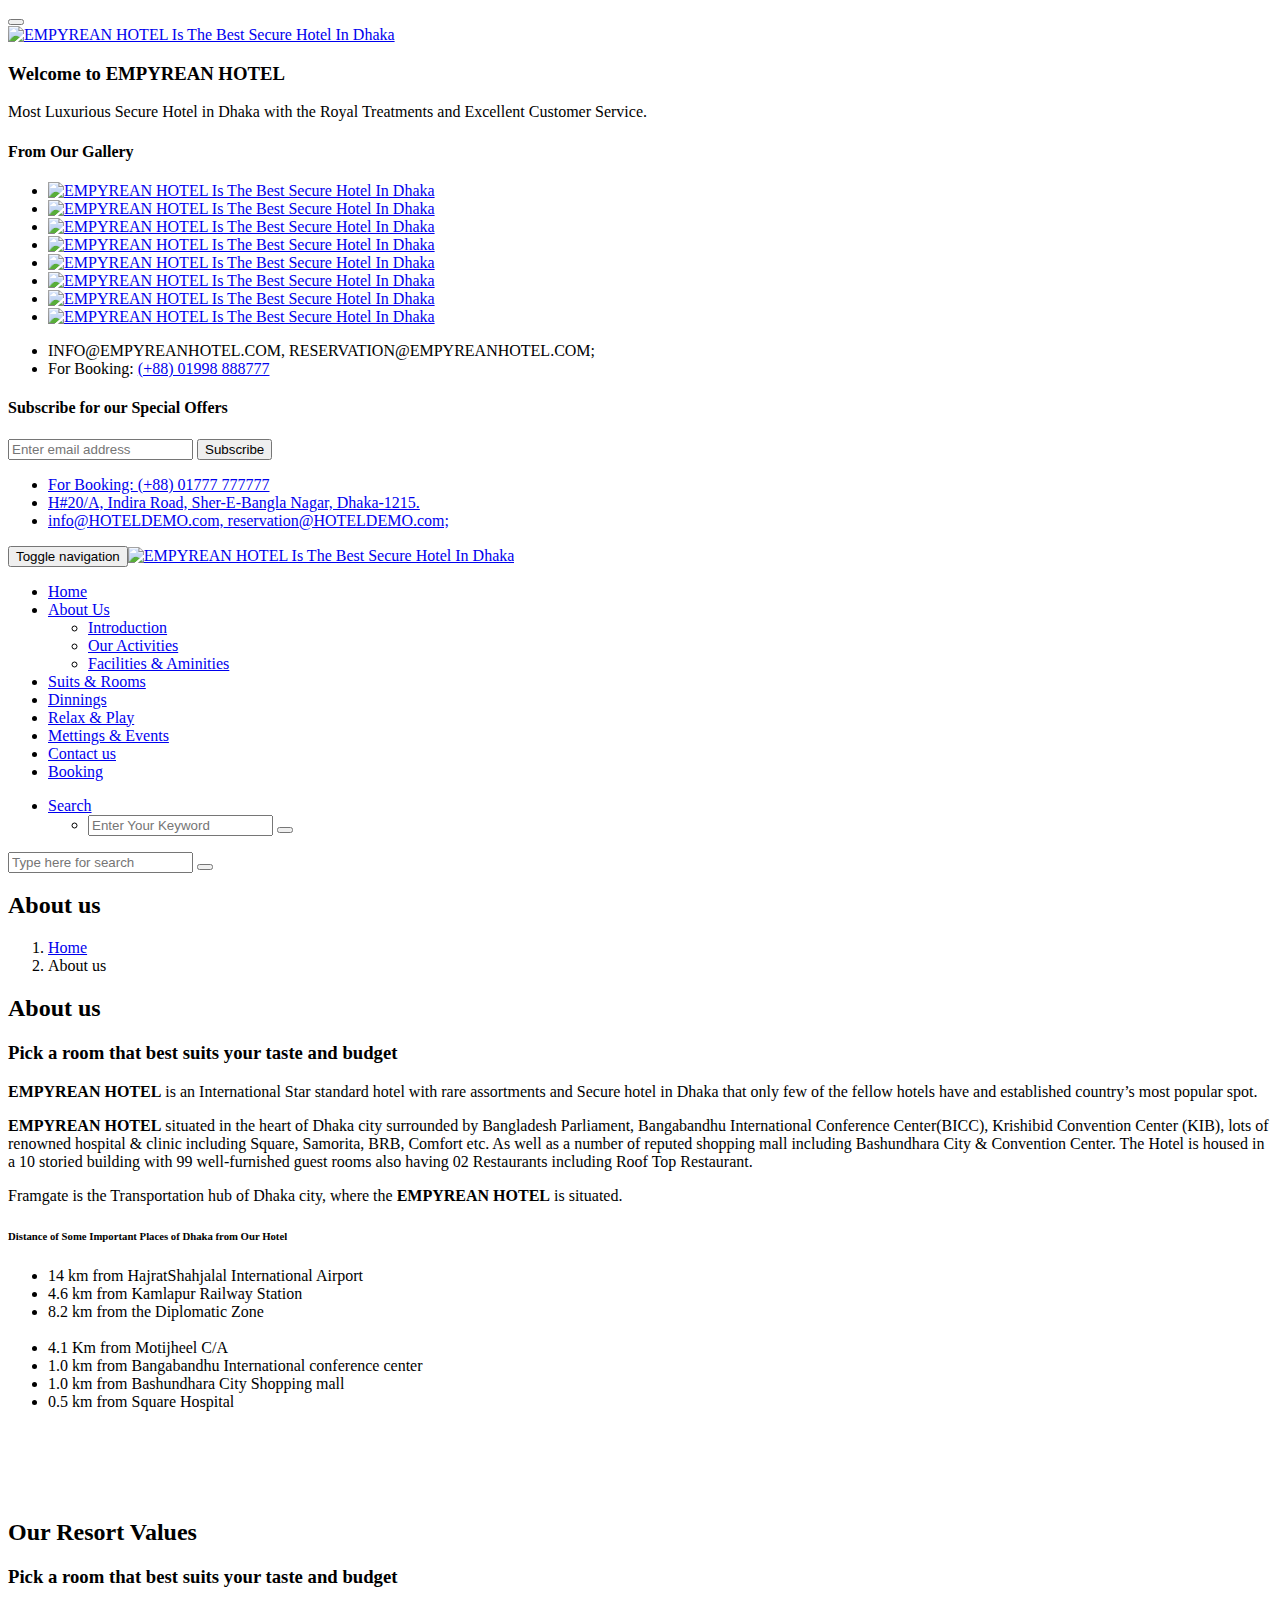
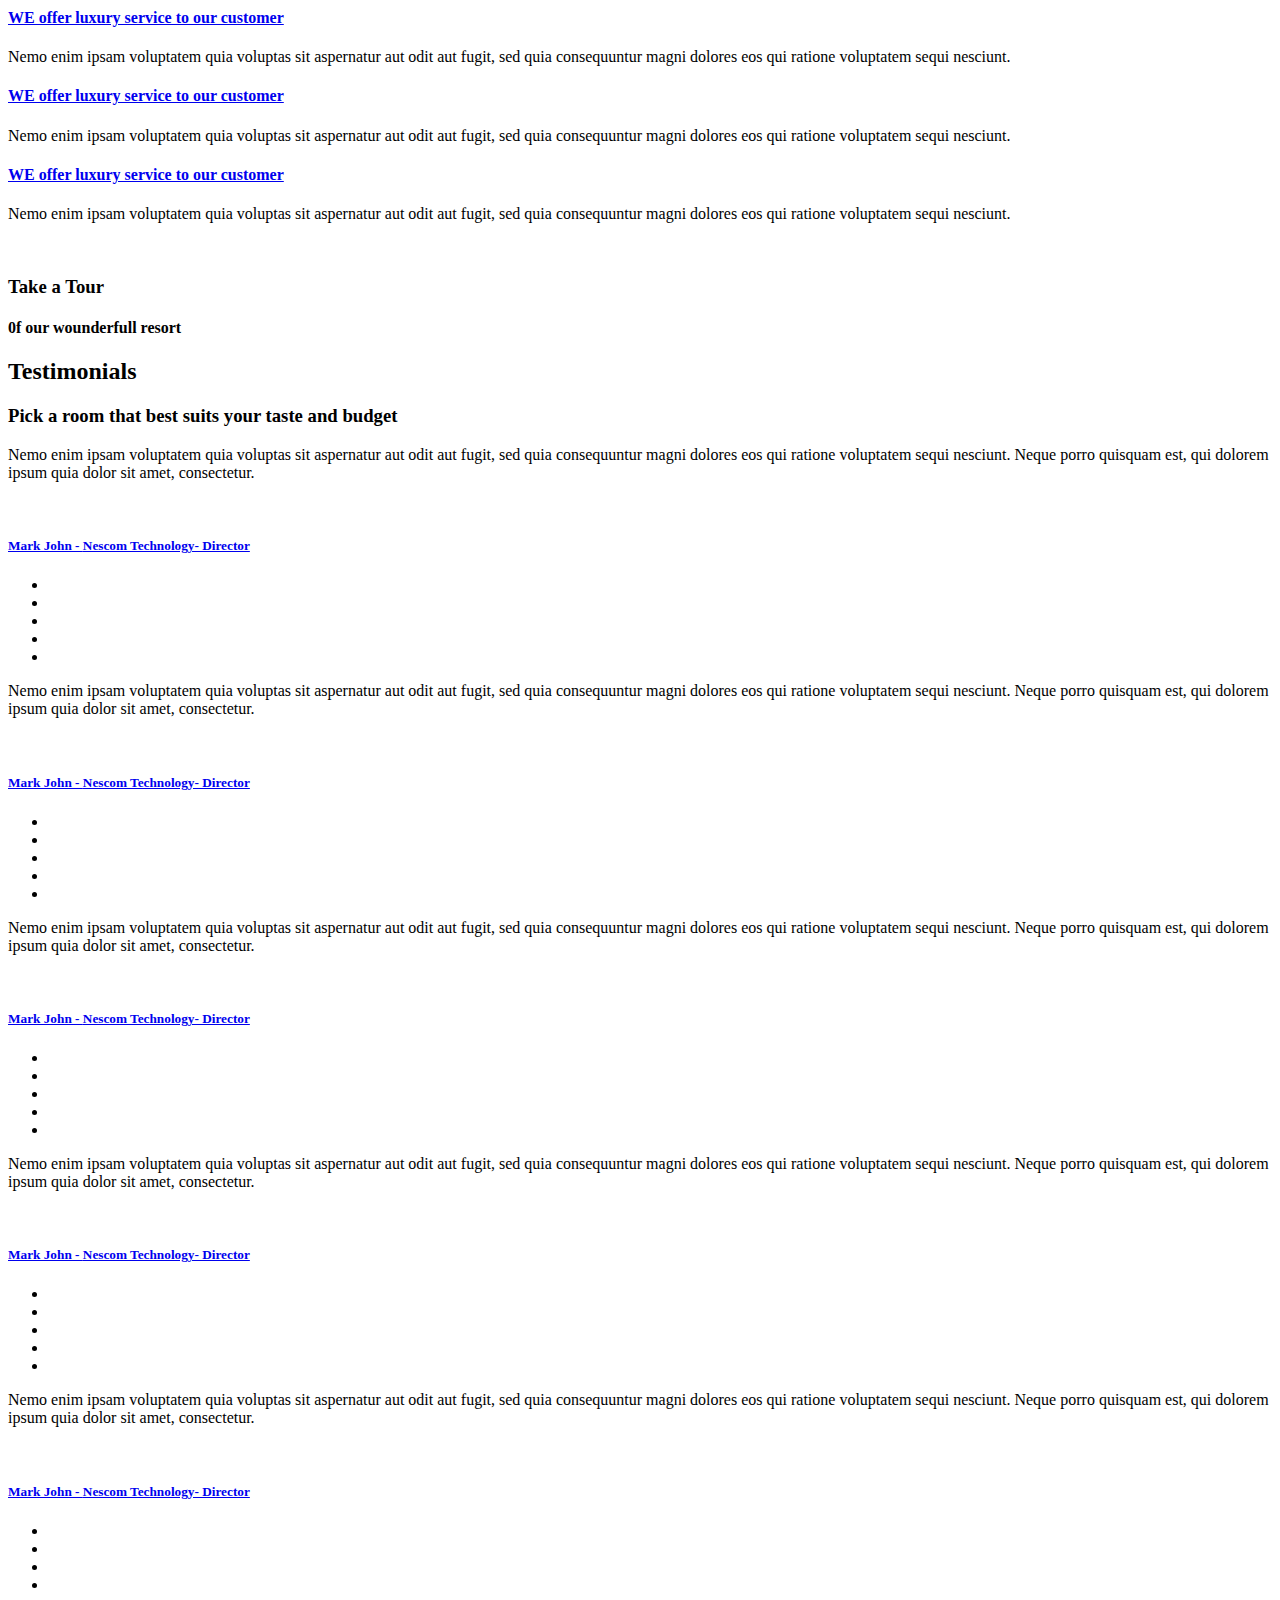
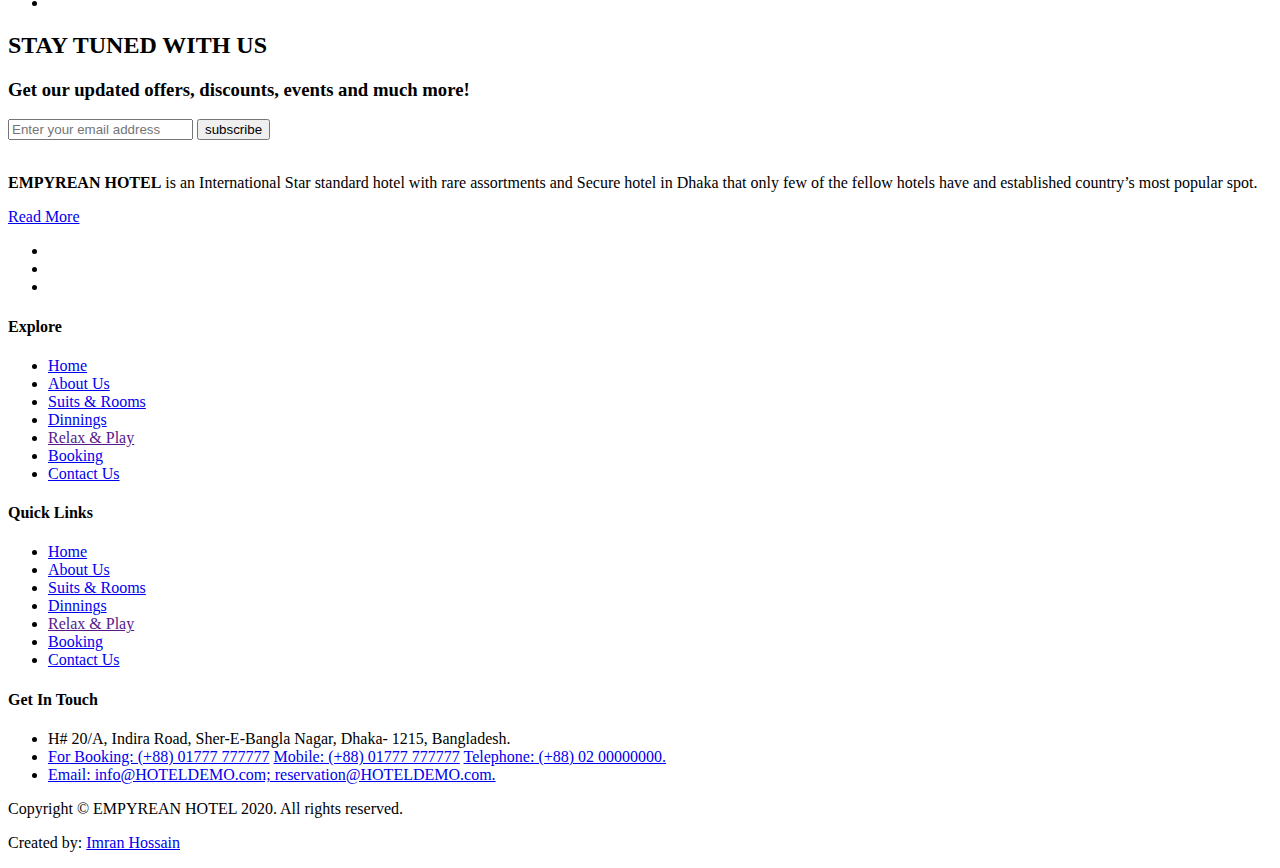
==== aboutus.html @ d1097bd5 "initial" ====
<!DOCTYPE html>
<html> 
<head>
    <meta charset="UTF-8">
    <title>EMPYREAN HOTEL || The Best Secure Hotel In Dhaka</title>
    <!-- reponsive meta-->
    <meta name="viewport" content="width=device-width, initial-scale=1">
    <!-- Bootstrap-->
    <link href="css/bootstrap.min.css" rel="stylesheet">
    <link href="css/font-awesome.min.css" rel="stylesheet">
    <!-- strock gap icons-->
    <link rel="stylesheet" href="vendors/Stroke-Gap-Icons-Webfont/style.css">
    <link rel="stylesheet" href="css/animate.min.css">
    <!-- owl-carousel-->
    <link rel="stylesheet" href="vendors/owlcarousel/owl.carousel.css">
    <link rel="stylesheet" href="vendors/imagelightbox/imagelightbox.min.css">
    <link rel="stylesheet" href="vendors/jquery-ui-1.11.4/jquery-ui.min.css">
    <!-- Main Css-->
    <link rel="stylesheet" href="css/style.css">
    <link rel="stylesheet" href="css/responsive.css">
    <link rel="icon" type="image/png" sizes="16x16" href="favicon/favicon.png">
    <!--if IE-->
    <link rel="stylesheet" type="text/css" href="css/all-ie-only.css">
    <!-- HTML5 shim and Respond.js for IE8 support of HTML5 elements and media queries-->
    <!-- WARNING: Respond.js doesn't work if you view the page via file://-->
    <!--if lt IE 9
    script(src='https://oss.maxcdn.com/html5shiv/3.7.2/html5shiv.min.js')
    script(src='https://oss.maxcdn.com/respond/1.4.2/respond.min.js')
    
    -->
  </head>
  <body>
    <!-- .hidden-bar-->
    <section id="sidebarCollapse" class="side-menu">
      <button type="button" data-toggle="collapse" data-target="#sidebarCollapse" aria-expanded="false" aria-controls="sidebarCollapse" class="close-button"><i class="fa fa-times"></i></button>
      <div class="side-menu-widget about-widget"><a href="index.html" class="logo"><img src="images/icon/lr-home.png" alt="EMPYREAN HOTEL Is The Best Secure Hotel In Dhaka"></a>
        <h3 class="title playball-font">Welcome to EMPYREAN HOTEL</h3>
        <!-- /.title playball-font-->
        <p>Most Luxurious Secure Hotel in Dhaka with the Royal Treatments and Excellent Customer Service.</p>
      </div>
      <!-- /.side-menu-widget-->
      <div class="side-menu-widget gallery-widget">
        <div class="title-box">
          <h4>From Our Gallery</h4><span class="decor-line inline"></span>
        </div>
        <!-- /.title-box-->
        <ul class="list-inline">
          <li><a href="#"><img src="images/gallery-thumb/1.jpg" alt="EMPYREAN HOTEL Is The Best Secure Hotel In Dhaka"></a></li>
          <li><a href="#"><img src="images/gallery-thumb/2.jpg" alt="EMPYREAN HOTEL Is The Best Secure Hotel In Dhaka"></a></li>
          <li><a href="#"><img src="images/gallery-thumb/3.jpg" alt="EMPYREAN HOTEL Is The Best Secure Hotel In Dhaka"></a></li>
          <li><a href="#"><img src="images/gallery-thumb/4.jpg" alt="EMPYREAN HOTEL Is The Best Secure Hotel In Dhaka"></a></li>
          <li><a href="#"><img src="images/gallery-thumb/5.jpg" alt="EMPYREAN HOTEL Is The Best Secure Hotel In Dhaka"></a></li>
          <li><a href="#"><img src="images/gallery-thumb/6.jpg" alt="EMPYREAN HOTEL Is The Best Secure Hotel In Dhaka"></a></li>
          <li><a href="#"><img src="images/gallery-thumb/7.jpg" alt="EMPYREAN HOTEL Is The Best Secure Hotel In Dhaka"></a></li>
          <li><a href="#"><img src="images/gallery-thumb/8.jpg" alt="EMPYREAN HOTEL Is The Best Secure Hotel In Dhaka"></a></li>
        </ul>
        <!-- /.list-inline-->
        <ul class="contact-info">
          <li>INFO@EMPYREANHOTEL.COM, RESERVATION@EMPYREANHOTEL.COM;</li>
          <li>For Booking: <a href="tel:+8801998888777">(+88) 01998 888777</a></</li>
        </ul>
        <!-- /.contact-info-->
      </div>
      <!-- /.side-menu-widget-->
      <div class="side-menu-widget subscribe-widget">
        <div class="title-box">
          <h4>Subscribe for our Special Offers</h4><span class="decor-line inline"></span>
        </div>
        <!-- /.title-box-->
        <form action="#" class="clearfix">
          <input type="text" placeholder="Enter email address">
          <button type="submit" class="res-btn">Subscribe</button>
        </form>
      </div>
    </section>
    <!-- /.side-menu-->
    <section class="top-bar dhomev">
        <div class="container">
            <div class="pull-left left-infos contact-infos">
                <ul class="list-inline">
                    <li><a href="#"><i class="fa fa-phone"></i>For Booking: <a href="tel:+">(+88) 01777 777777</a></a></li>
                    <li><a href="#"><i class="fa fa-map-marker"></i>H#20/A, Indira Road, Sher-E-Bangla Nagar, Dhaka-1215.</a></li>
                    <li><a href="mail:info@HOTELDEMO.com"><i class="fa fa-envelope"></i>info@HOTELDEMO.com,</a><a href="mail:reservation@HOTELDEMO.com"> reservation@HOTELDEMO.com;</a></li>
                </ul>
            </div> 
            <!-- /.pull-right right-infos link-list-->
        </div>
        <!-- /.container-->
    </section>
    <!-- /.top-bar-->
    <nav id="main-navigation-wrapper" class="navbar navbar-default _fixed-header _light-header stricky">
      <div class="container">
        <div class="navbar-header">
          <button type="button" data-toggle="collapse" data-target="#main-navigation" aria-expanded="false" class="navbar-toggle collapsed"><span class="sr-only">Toggle navigation</span><span class="icon-bar"></span><span class="icon-bar"></span><span class="icon-bar"></span></button><a href="index.html" class="navbar-brand"><img alt="EMPYREAN HOTEL Is The Best Secure Hotel In Dhaka" src="images/img/logo1.png"></a>
        </div>
        <div id="main-navigation" class="collapse navbar-collapse">
            <ul class="nav navbar-nav">
            <li><a href="index.html">Home</a>
<!--
              <ul class="dropdown-submenu dropdown-menu">
                <li><a href="index-2.html">Home 1</a></li>
                <li><a href="index-3.html">Home 2</a></li>
                <li><a href="index-4.html">Home 3</a></li>
                <li><a href="index-5.html">Home 4</a></li>
                <li><a href="index-6.html">Home 5</a></li>
              </ul>
-->
            </li>
            <li><a href="#" data-toggle="dropdown" role="button" aria-haspopup="true" aria-expanded="false" class="dropdown-toggle">About Us <span class="glyphicon glyphicon-chevron-down"></span></a>
              <ul class="dropdown-submenu dropdown-menu">
                <li><a href="aboutus.html">Introduction</a></li>
                <li><a href="activities.html">Our Activities</a></li>
                <li><a href="aminities.html">Facilities &amp; Aminities</a></li> 
<!--                <li><a href="testimonials.html">Testimonials</a></li> -->
              </ul>
            </li>
<!--            <li><a href="suite-room.html" data-toggle="dropdown" role="button" aria-haspopup="true" aria-expanded="false" class="dropdown-toggle">Suits &amp; Rooms <span class="glyphicon glyphicon-chevron-down"></span></a>-->
            <li><a href="suite-room.html">Suits &amp; Rooms</a>
<!--
              <ul class="dropdown-submenu dropdown-menu">
                <li><a href="room2.html">Room Grid</a></li>
                <li><a href="room1.html">Room List</a></li>
                <li><a href="suite-room.html">Room Stylish</a></li>
                <li><a href="single-room.html">Single Room</a></li>
              </ul>
-->
            </li>
            <li><a href="our-restaurant.html">Dinnings</a></li>
  <!--          <li><a href="#" data-toggle="dropdown" role="button" aria-haspopup="true" aria-expanded="false" class="dropdown-toggle">Gallery <span class="glyphicon glyphicon-chevron-down"></span></a> 
              <ul class="dropdown-submenu dropdown-menu">
                <li><a href="gallery1.html">Gallery Classic</a></li>
                <li><a href="gallery2.html">Gallery Grid</a></li>
              </ul> 
            </li> 
            <li><a href="offers.html">offers</a></li>
           <div class="left-p-two pull-left"><a href="single-room.html" class="res-btn">details</a></div>-->
            <li><a href="#">Relax &amp; Play</a></li>
            <li><a href="#">Mettings &amp; Events</a> 
<!--
                  <ul class="dropdown-submenu dropdown-menu">
                    <li><a href="news-left.html">News Left Sidebar</a></li>
                    <li><a href="news-right.html">News Right Sidebar</a></li>
                    <li><a href="news-details.html">News Details</a></li>
                  </ul>
                  </li>
-->
            
            <li><a href="contact.html">Contact us</a></li> 
            <li><a href="booking.html">Booking</a></li>
          </ul>
          <ul class="nav navbar-nav right-side-nav">
            <li class="dropdown"><a href="#"><span class="phone-only">Search</span><i class="icon icon-Search"></i></a>
              <ul class="dropdown-submenu has-search-form align-right">
                <li>
                  <form action="#" class="navbar-form">
                    <input type="text" placeholder="Enter Your Keyword">
                    <button type="submit"><i class="icon icon-Search"></i></button>
                  </form>
                  <!-- /.navbar-form-->
                </li>
              </ul>
            </li>
<!--            <li><a role="button" data-toggle="collapse" href="#sidebarCollapse" aria-expanded="false" aria-controls="sidebarCollapse"><span class="phone-only">Side Menu</span><i class="fa fa-bars"></i></a></li>-->
          </ul>
          <!-- /.nav navbar-right-->
          <form action="#" class="nav-search-form row">
            <div class="input-group">
              <input type="search" placeholder="Type here for search" class="form-control"><span class="input-group-addon">
                <button type="submit"><i class="icon icon-Search"></i></button></span>
            </div>
          </form>
        </div>
      </div>
    </nav>
    <!-- Header  Slider style-->
    <!-- Header  Inner style-->
    <section class="row final-inner-header">
      <div class="container">
        <h2 class="this-title">About us</h2>
      </div>
    </section>
    <section class="row final-breadcrumb">
      <div class="container">
        <ol class="breadcrumb">
          <li><a href="index.html">Home</a></li>
          <li class="active">About us</li>
        </ol>
      </div>
    </section>
    <!-- Header  Slider style-->
    <!-- About Resort style-->
    <section class="container clearfix common-pad about-info-box">
      <div class="row">
        <div class="col-lg-8 col-md-8 col-sm-8 col-xs-12">
          <div class="sec-header3">
            <h2>About us</h2>
            <h3>Pick a room that best suits your taste and budget</h3>
          </div>
          <p><b>EMPYREAN HOTEL</b> is an International Star standard hotel with rare assortments and Secure hotel in Dhaka that only few of the fellow hotels have and established country’s most popular spot.</p><p><b>EMPYREAN HOTEL</b> situated in the heart of Dhaka city surrounded by Bangladesh Parliament, Bangabandhu International Conference Center(BICC), Krishibid Convention Center (KIB), lots of renowned hospital &amp; clinic including Square, Samorita, BRB, Comfort etc. As well as a number of reputed shopping mall including Bashundhara City &amp; Convention Center. The Hotel is housed in a 10 storied building with 99 well-furnished guest rooms also having 02 Restaurants including Roof Top Restaurant.</p>
          <p>Framgate is the Transportation hub of Dhaka city, where the <b>EMPYREAN HOTEL</b> is situated.</p>
          <h6>Distance of Some Important Places of Dhaka from Our Hotel</h6>
          <ul>
            <li><span>14 km from HajratShahjalal International Airport</span></li>
            <li><span>4.6 km from Kamlapur Railway Station</span></li>
            <li><span>8.2 km from the Diplomatic Zone</span></li> <br>
            <li><span>4.1 Km from Motijheel C/A</span></li>
            <li><span>1.0 km from Bangabandhu International conference center</span></li>
            <li><span>1.0 km from Bashundhara City Shopping mall</span></li>
            <li><span>0.5 km from Square Hospital</span></li> 
          </ul>
        </div>
        <div class="col-sm-4 hidden-xs">
          <div class="img-cap-effect">
            <div class="img-box"><img src="images/about/1.jpg" alt="">
              <div class="img-caption"></div>
            </div>
          </div>
        </div>
      </div>
    </section>
    <!-- About Resort style-->
    <!-- Our Resort Values style-->
    <section class="clearfix news-wrapper">
      <div class="container clearfix common-pad">
        <div class="row">
          <div class="col-lg-6 col-md-6 col-xs-12 our-resort-value hidden-xs">
            <div class="img-l-box"><img src="images/our-resort-values/1.jpg" alt=""></div>
            <div class="img-r-box">
              <div class="img-box1"><img src="images/our-resort-values/2.jpg" alt=""></div>
              <div class="img-box2"><img src="images/our-resort-values/3.jpg" alt=""></div>
            </div>
          </div>
          <div class="col-lg-6 col-md-6 col-xs-12">
            <div class="resort-r-value">
              <div class="sec-header sec-header-pad">
                <h2>Our Resort Values</h2>
                <h3>Pick a room that best suits your taste and budget</h3>
              </div>
              <div class="accordian-area">
                <div id="accordion" role="tablist" aria-multiselectable="true" class="panel-group">
                  <div class="panel panel-default">
                    <div id="headingOne" role="tab" class="panel-heading">
                      <h4 class="panel-title"><a role="button" data-toggle="collapse" data-parent="#accordion" href="#collapseOne" aria-expanded="false" aria-controls="collapseOne" class="collapsed"><span>WE offer luxury service to our customer</span><i class="fa fa-minus"></i><i class="fa fa-plus"></i></a></h4>
                    </div>
                    <div id="collapseOne" role="tabpanel" aria-labelledby="headingOne" class="panel-collapse collapse">
                      <div class="panel-body faq-content">
                        <p>Nemo enim ipsam voluptatem quia voluptas sit aspernatur aut odit aut fugit, sed quia consequuntur magni dolores eos qui ratione voluptatem sequi nesciunt.</p>
                      </div>
                    </div>
                  </div>
                  <div class="panel panel-default">
                    <div id="headingTwo" role="tab" class="panel-heading">
                      <h4 class="panel-title"><a role="button" data-toggle="collapse" data-parent="#accordion" href="#collapseTwo" aria-expanded="true" aria-controls="collapseTwo">WE offer luxury service to our customer<i class="fa fa-minus"></i><i class="fa fa-plus"></i></a></h4>
                    </div>
                    <div id="collapseTwo" role="tabpanel" aria-labelledby="headingTwo" class="panel-collapse collapse in">
                      <div class="panel-body faq-content">
                        <p>Nemo enim ipsam voluptatem quia voluptas sit aspernatur aut odit aut fugit, sed quia consequuntur magni dolores eos qui ratione voluptatem sequi nesciunt.</p>
                      </div>
                    </div>
                  </div>
                  <div class="panel panel-default">
                    <div id="headingThree" role="tab" class="panel-heading">
                      <h4 class="panel-title"><a role="button" data-toggle="collapse" data-parent="#accordion" href="#collapseThree" aria-expanded="false" aria-controls="collapseThree" class="collapsed">WE offer luxury service to our customer<i class="fa fa-minus"></i><i class="fa fa-plus"></i></a></h4>
                    </div>
                    <div id="collapseThree" role="tabpanel" aria-labelledby="headingThree" class="panel-collapse collapse">
                      <div class="panel-body faq-content">
                        <p>Nemo enim ipsam voluptatem quia voluptas sit aspernatur aut odit aut fugit, sed quia consequuntur magni dolores eos qui ratione voluptatem sequi nesciunt.</p>
                      </div>
                    </div>
                  </div>
                </div>
              </div>
            </div>
          </div>
        </div>
      </div>
    </section>
    <!-- Our Resort Values style-->
    <!-- Take a Tour video-->
    <section class="take-a-tour-video-box">
      <div class="check-video-box">
        <div class="img-holder"><img src="images/about/video-overlay.jpg" alt="">
          <div class="content">
            <div class="content-inner">
              <div class="box">
                <h3>Take a Tour</h3><a href="images/about/video1.jpg" class="fancybox"><i class="icon icon-Play"></i></a>
                <h4>0f our wounderfull resort</h4>
              </div>
            </div>
          </div>
        </div>
      </div>
    </section>
    <!-- Take a Tour video-->
    <!-- Testimonials Resort-->
    <section class="container clearfix common-pad testimonials-sec">
      <div class="sec-header">
        <h2>Testimonials</h2>
        <h3>Pick a room that best suits your taste and budget</h3>
      </div>
      <div class="testimonials-wrapper">
        <div class="testimonial-sliders">
          <div class="item">
            <div class="test-cont">
              <p>Nemo enim ipsam voluptatem quia voluptas sit aspernatur aut odit aut fugit, sed quia consequuntur magni dolores eos qui ratione voluptatem sequi nesciunt. Neque porro quisquam est, qui dolorem ipsum quia dolor sit amet, consectetur.</p>
            </div>
            <div class="test-bot">
              <div class="tst-img"><img src="images/testimonials/1.png" alt="" class="img-responsive"></div>
              <div class="client_name">
                <h5><a href="testimonials.html">Mark John - <span>Nescom Technology- Director</span></a></h5>
                <ul>
                  <li><a href="#"><i class="fa fa-star"></i></a></li>
                  <li><a href="#"><i class="fa fa-star"></i></a></li>
                  <li><a href="#"><i class="fa fa-star"></i></a></li>
                  <li><a href="#"><i class="fa fa-star"></i></a></li>
                  <li><a href="#"><i class="fa fa-star"></i></a></li>
                </ul>
              </div>
            </div>
          </div>
          <div class="item">
            <div class="test-cont">
              <p>Nemo enim ipsam voluptatem quia voluptas sit aspernatur aut odit aut fugit, sed quia consequuntur magni dolores eos qui ratione voluptatem sequi nesciunt. Neque porro quisquam est, qui dolorem ipsum quia dolor sit amet, consectetur.</p>
            </div>
            <div class="test-bot">
              <div class="tst-img"><img src="images/testimonials/2.png" alt="" class="img-responsive"></div>
              <div class="client_name">
                <h5><a href="testimonials.html">Mark John - <span>Nescom Technology- Director</span></a></h5>
                <ul>
                  <li><a href="#"><i class="fa fa-star"></i></a></li>
                  <li><a href="#"><i class="fa fa-star"></i></a></li>
                  <li><a href="#"><i class="fa fa-star"></i></a></li>
                  <li><a href="#"><i class="fa fa-star"></i></a></li>
                  <li><a href="#"><i class="fa fa-star"></i></a></li>
                </ul>
              </div>
            </div>
          </div>
          <div class="item">
            <div class="test-cont">
              <p>Nemo enim ipsam voluptatem quia voluptas sit aspernatur aut odit aut fugit, sed quia consequuntur magni dolores eos qui ratione voluptatem sequi nesciunt. Neque porro quisquam est, qui dolorem ipsum quia dolor sit amet, consectetur.</p>
            </div>
            <div class="test-bot">
              <div class="tst-img"><img src="images/testimonials/3.png" alt="" class="img-responsive"></div>
              <div class="client_name">
                <h5><a href="testimonials.html">Mark John - <span>Nescom Technology- Director</span></a></h5>
                <ul>
                  <li><a href="#"><i class="fa fa-star"></i></a></li>
                  <li><a href="#"><i class="fa fa-star"></i></a></li>
                  <li><a href="#"><i class="fa fa-star"></i></a></li>
                  <li><a href="#"><i class="fa fa-star"></i></a></li>
                  <li><a href="#"><i class="fa fa-star"></i></a></li>
                </ul>
              </div>
            </div>
          </div>
          <div class="item">
            <div class="test-cont">
              <p>Nemo enim ipsam voluptatem quia voluptas sit aspernatur aut odit aut fugit, sed quia consequuntur magni dolores eos qui ratione voluptatem sequi nesciunt. Neque porro quisquam est, qui dolorem ipsum quia dolor sit amet, consectetur.</p>
            </div>
            <div class="test-bot">
              <div class="tst-img"><img src="images/testimonials/4.png" alt="" class="img-responsive"></div>
              <div class="client_name">
                <h5><a href="testimonials.html">Mark John - <span>Nescom Technology- Director</span></a></h5>
                <ul>
                  <li><a href="#"><i class="fa fa-star"></i></a></li>
                  <li><a href="#"><i class="fa fa-star"></i></a></li>
                  <li><a href="#"><i class="fa fa-star"></i></a></li>
                  <li><a href="#"><i class="fa fa-star"></i></a></li>
                  <li><a href="#"><i class="fa fa-star"></i></a></li>
                </ul>
              </div>
            </div>
          </div>
          <div class="item">
            <div class="test-cont">
              <p>Nemo enim ipsam voluptatem quia voluptas sit aspernatur aut odit aut fugit, sed quia consequuntur magni dolores eos qui ratione voluptatem sequi nesciunt. Neque porro quisquam est, qui dolorem ipsum quia dolor sit amet, consectetur.</p>
            </div>
            <div class="test-bot">
              <div class="tst-img"><img src="images/testimonials/5.png" alt="" class="img-responsive"></div>
              <div class="client_name">
                <h5><a href="testimonials.html">Mark John - <span>Nescom Technology- Director</span></a></h5>
                <ul>
                  <li><a href="#"><i class="fa fa-star"></i></a></li>
                  <li><a href="#"><i class="fa fa-star"></i></a></li>
                  <li><a href="#"><i class="fa fa-star"></i></a></li>
                  <li><a href="#"><i class="fa fa-star"></i></a></li>
                  <li><a href="#"><i class="fa fa-star"></i></a></li>
                </ul>
              </div>
            </div>
          </div>
        </div>
      </div>
    </section>
    <!-- Testimonials  Resort-->
    <!-- Welcome banner  style-->
    <div class="nasir-subscribe-form-row row">
      <div class="container">
        <div class="row this-dashed">
          <div class="this-texts">
            <h2>STAY TUNED WITH US</h2>
            <h3>Get our updated offers, discounts, events and much more!</h3>
          </div>
          <form action="#" method="post" class="this-form input-group">
            <input type="email" placeholder="Enter your email address" class="form-control"><span class="input-group-addon">
              <button type="submit" class="res-btn">subscribe<i class="fa fa-arrow-right"></i></button></span>
          </form>
        </div>
      </div>
    </div>
    <!-- Welcome banner  style-->
    <!-- footer  style-->
   <footer>
        <section class="clearfix footer-wrapper">
            <section class="container clearfix footer-pad">
                <div class="widget about-us-widget col-md-4 col-sm-6"><a href="index.html"><img src="images/img/logo1.png" alt="" class="img-responsive"></a>
                    <p>
                        <p><b>EMPYREAN HOTEL</b> is an International Star standard hotel with rare assortments and Secure hotel in Dhaka that only few of the fellow hotels have and established country’s most popular spot.</p><a href="aboutus.html">Read More <i class="fa fa-angle-double-right"></i></a>
                        <ul class="nav">
                            <li><a href="#"><i class="fa fa-twitter"></i></a></li>
                            <li><a href="#"><i class="fa fa-linkedin-square"></i></a></li>
                            <li><a href="#"><i class="fa fa-facebook-square"></i></a></li>
                        </ul>
                </div>
                <div class="widget widget-links col-md-2 col-sm-6">
                    <h4 class="widget_title">Explore</h4>
                    <div class="widget-contact-list">
                        <ul>
                            <li><a href="index-2.html">Home</a></li>
                            <li><a href="aboutus.html">About Us</a></li>
                            <li><a href="suite-room.html">Suits &amp; Rooms</a></li>
                            <li><a href="our-restaurant.html">Dinnings</a></li>
                            <li><a href="">Relax &amp; Play</a></li>
                            <li><a href="booking.html">Booking</a></li>
                            <li><a href="contact.html">Contact Us</a></li>
                        </ul>
                    </div>
                </div>
                <div class="widget widget-links col-md-2 col-sm-6">
                    <h4 class="widget_title">Quick Links</h4>
                    <div class="widget-contact-list">
                        <ul>
                            <li><a href="index-2.html">Home</a></li>
                            <li><a href="aboutus.html">About Us</a></li>
                            <li><a href="suite-room.html">Suits &amp; Rooms</a></li>
                            <li><a href="our-restaurant.html">Dinnings</a></li>
                            <li><a href="">Relax &amp; Play</a></li>
                            <li><a href="booking.html">Booking</a></li>
                            <li><a href="contact.html">Contact Us</a></li>
                        </ul>
                    </div>
                </div>
                <div class="widget get-in-touch col-md-4 col-sm-6">
                    <h4 class="widget_title">Get In Touch</h4>
                    <div class="widget-contact-list">
                        <ul>
                            <li><i class="fa fa-map-marker"></i>
                                <div class="fleft location_address">H# 20/A, Indira Road, Sher-E-Bangla Nagar, Dhaka- 1215, Bangladesh.</div>
                            </li>
                            <li><i class="fa fa-phone"></i>
                                <div class="fleft contact_no">
                                    <a href="tel:+">For Booking: (+88) 01777 777777</a>
                                    <a href="tel:+">Mobile: (+88) 01777 777777</a>
                                    <a href="tel:+">Telephone: (+88) 02 00000000.</a>
                                </div>
                            </li>
                            <li><i class="fa fa-envelope-o"></i>
                                <div class="fleft contact_mail"><a href="mailto:info@HOTELDEMO.com">Email: info@HOTELDEMO.com; reservation@HOTELDEMO.com.</a></div>
                            </li>
                        </ul>
                    </div>
                </div>
            </section>
        </section>
        <section class="container clearfix footer-b-pad">
            <div class="footer-copy">
                <div class="pull-left fo-txt">
                    <p>Copyright © EMPYREAN HOTEL 2020. All rights reserved. </p>
                </div>
                <div class="pull-right fo-txt">
                    <p>Created by: <a href="http://facebook.com/cmt.imran">Imran Hossain</a></p>
                </div>
            </div>
        </section>
    </footer>
    <!-- footer  style-->
    <script src="js/jquery-2.2.4.min.js"></script>
    <script src="js/bootstrap.min.js"></script>
    <script type="text/javascript" src="js/jquery.bxslider.js"></script>
    <!-- owl carousel-->
    <script src="vendors/owlcarousel/owl.carousel.min.js"></script>
    <script src="js/jquery.easing.min.js"></script>
    <script src="js/jquery.mCustomScrollbar.concat.min.js"></script>
    <script src="js/zebra_datepicker.js"></script>
    <!-- jQuery appear-->
    <script src="vendors/jquery-appear/jquery.appear.js"></script>
    <!-- jQuery countTo-->
    <script src="vendors/jquery-countTo/jquery.countTo.js"></script>
    <script src="js/jquery.form.js"></script>
    <script src="js/jquery.validate.min.js"></script>
    <script src="js/contact.js"></script>
    <script src="js/jquery.mixitup.min.js"></script>
    <script src="js/jquery.fancybox.pack.js"></script>
    <script src="vendors/jquery-ui-1.11.4/jquery-ui.min.js"></script>
    <script src="js/custom.js"></script>
  </body>
 
</html>
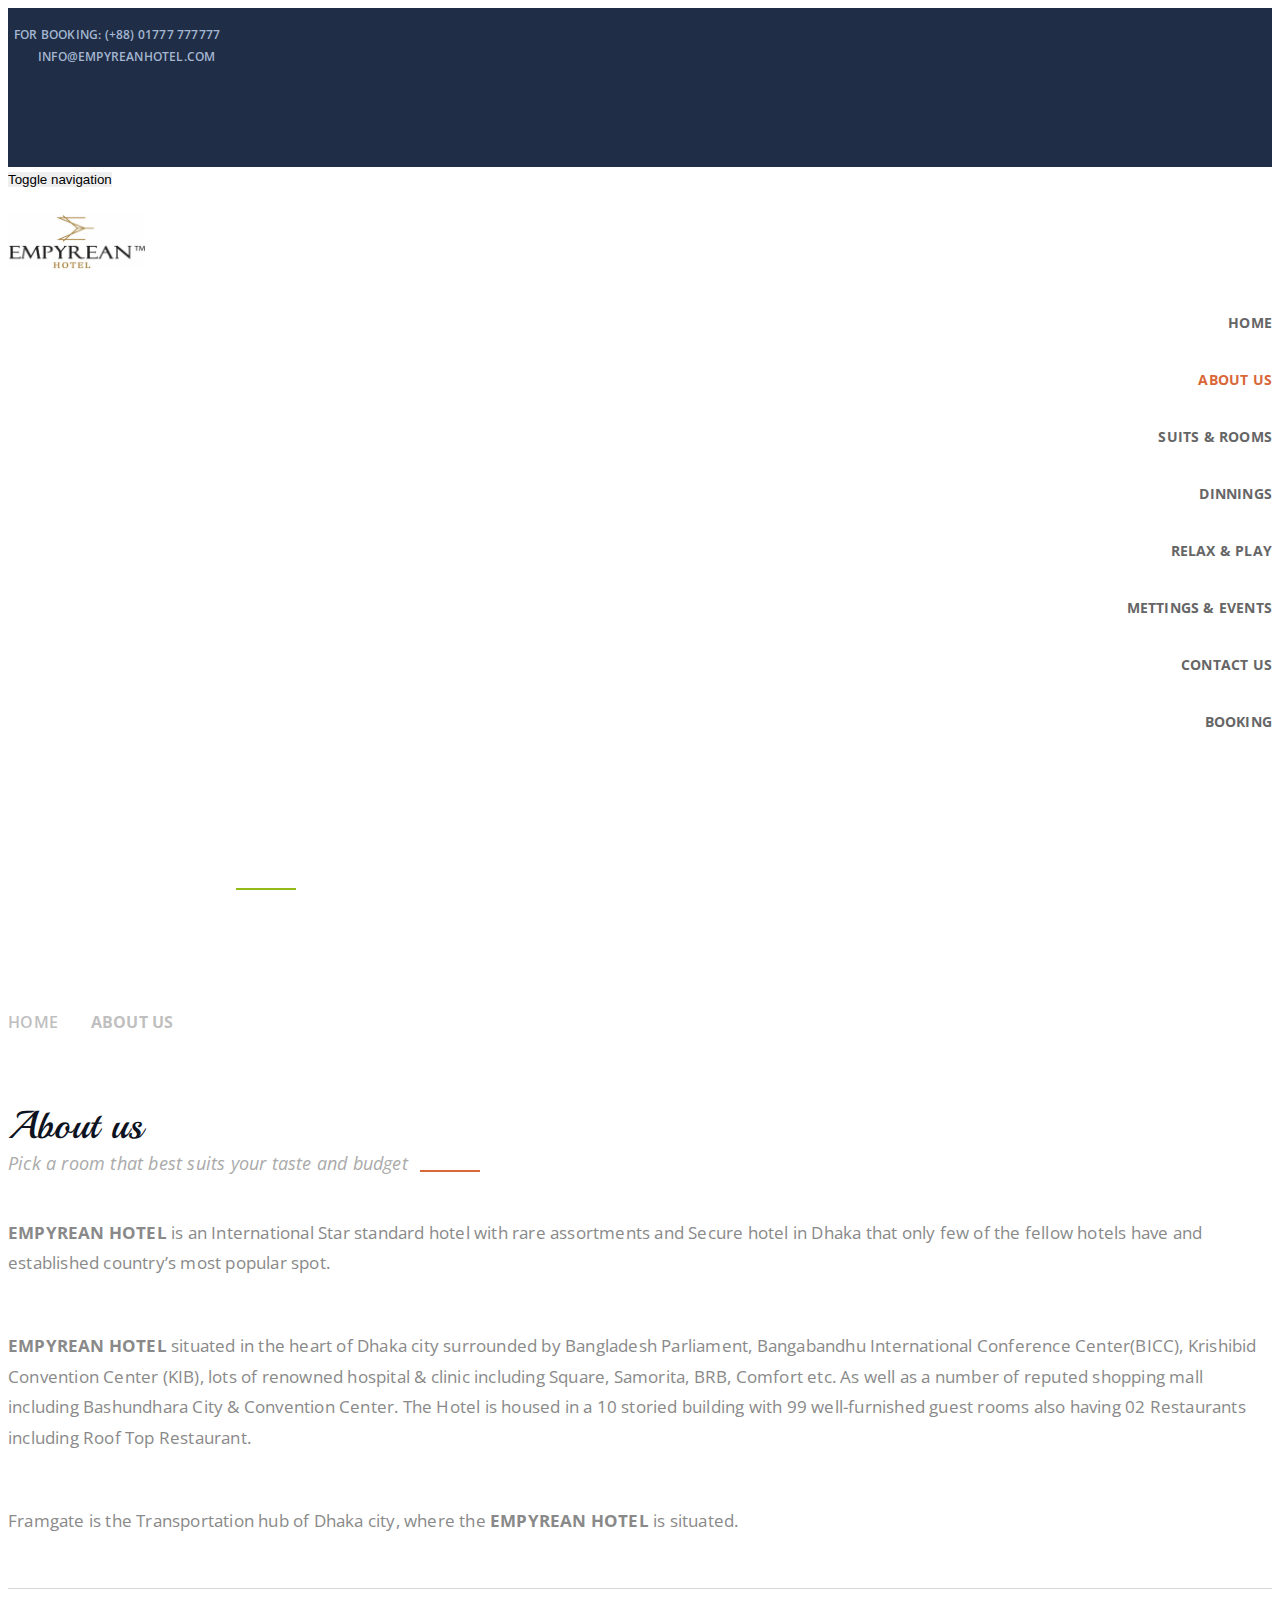
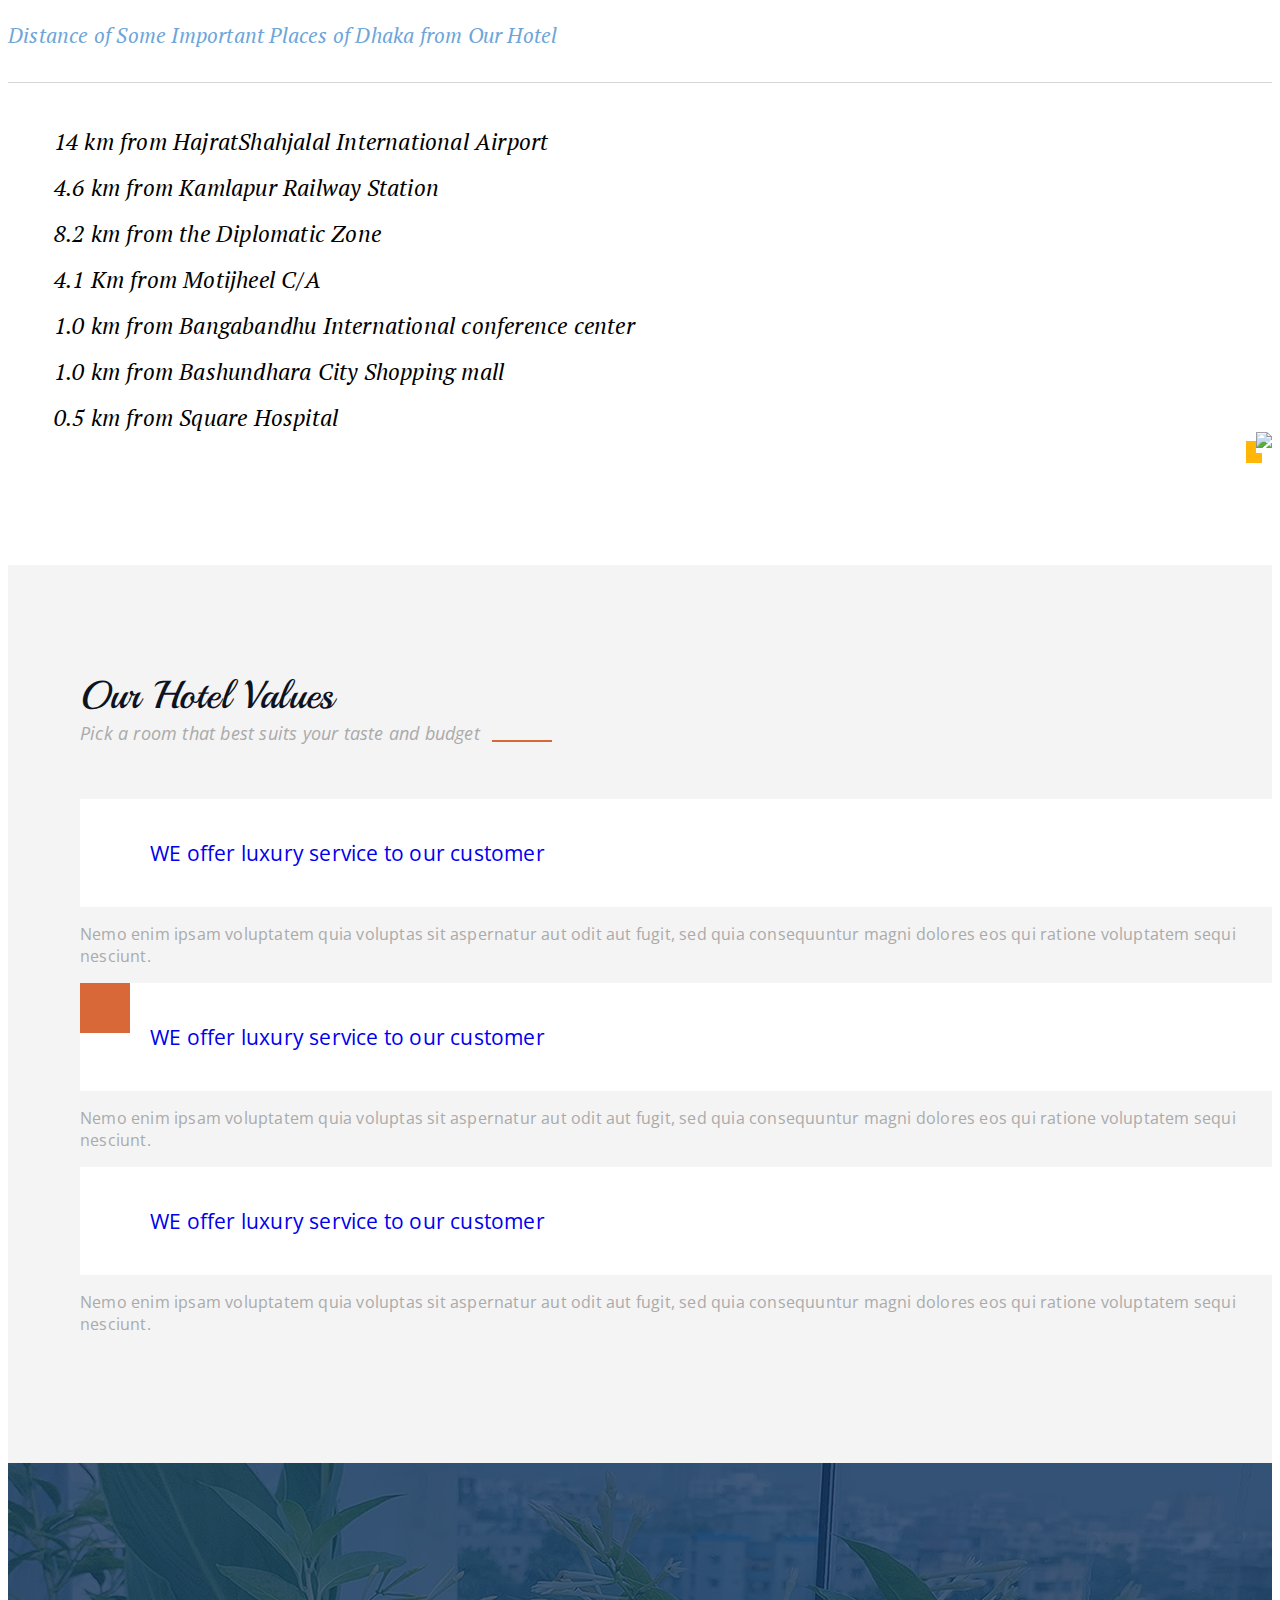
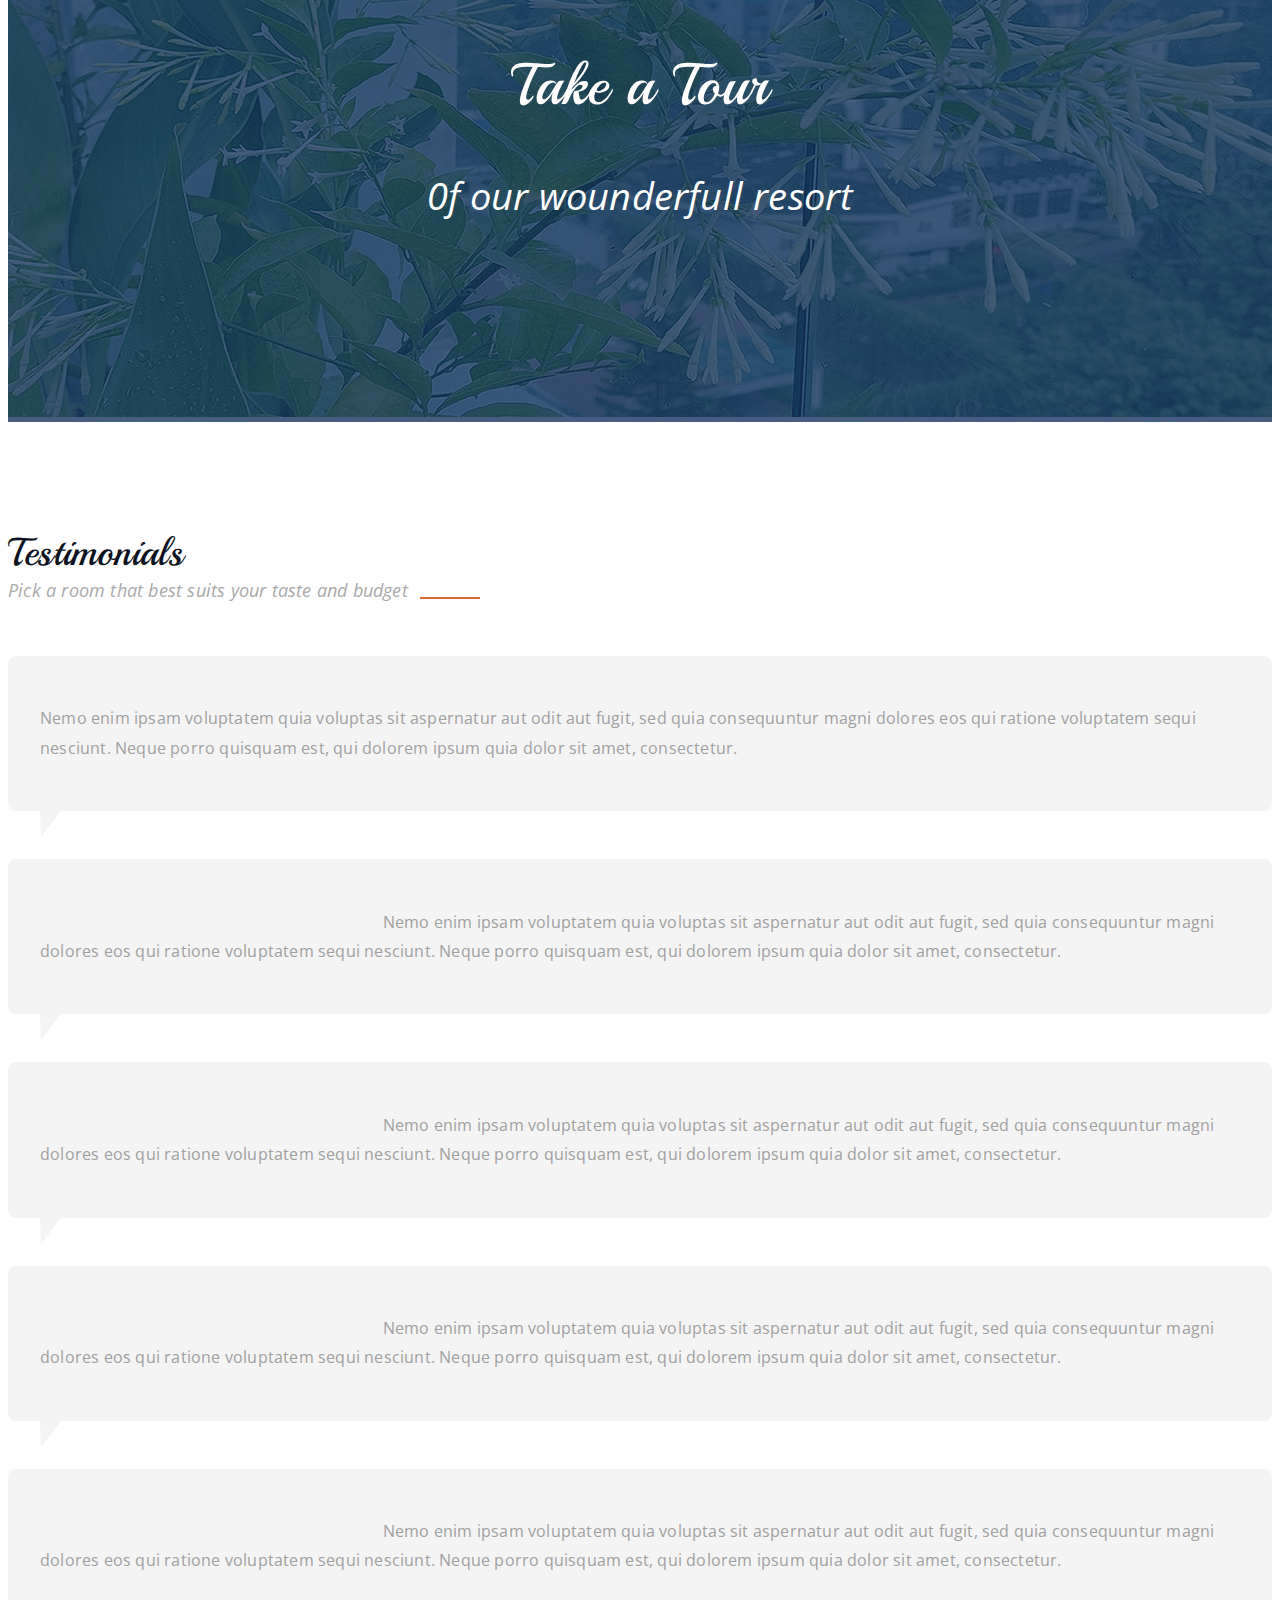
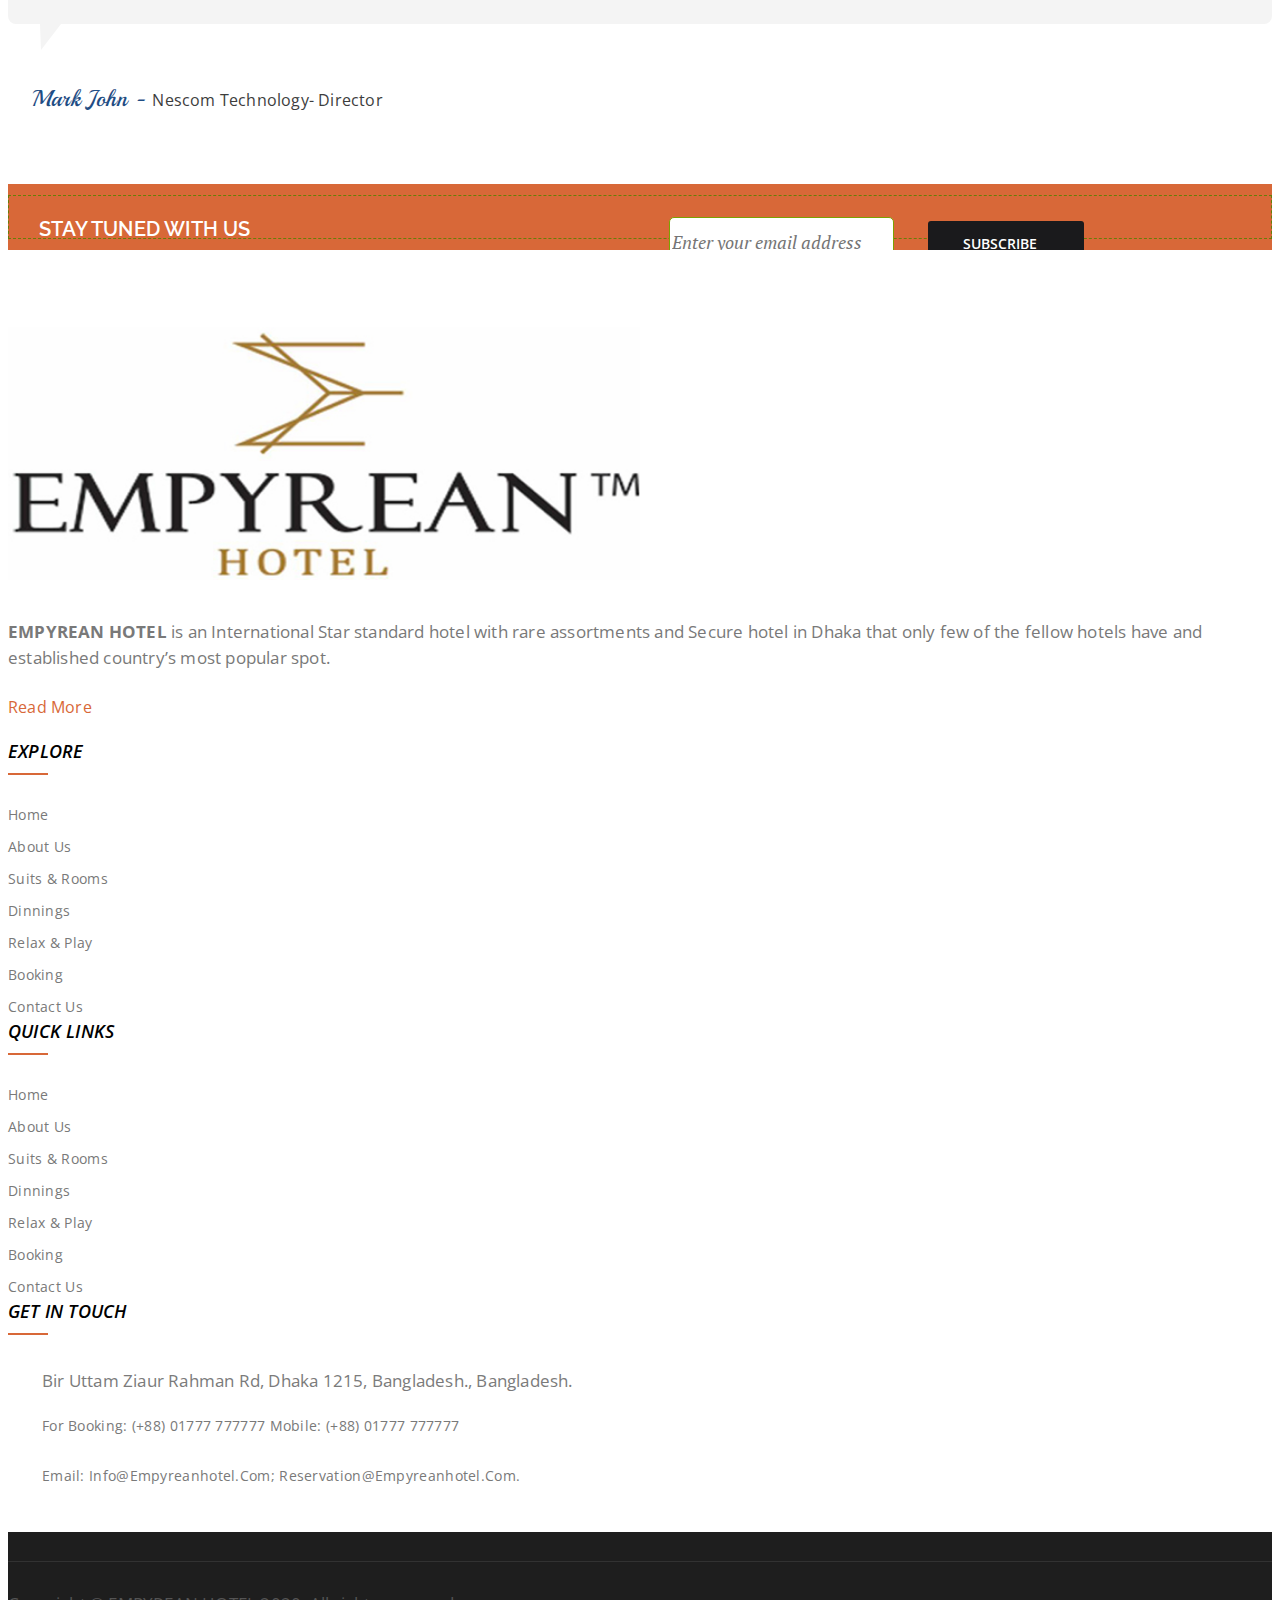
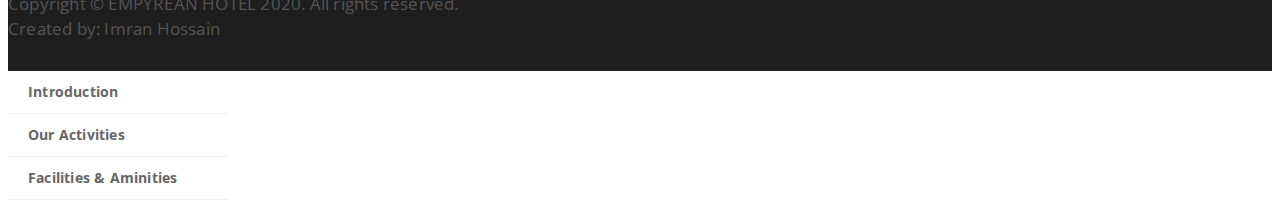
==== commit b831a815: "lazy loading added in all images" ====
--- a/aboutus.html
+++ b/aboutus.html
@@ -1,271 +1,199 @@
 <!DOCTYPE html>
-<html> 
+<html>
+
 <head>
-    <meta charset="UTF-8">
-    <title>EMPYREAN HOTEL || The Best Secure Hotel In Dhaka</title>
-    <!-- reponsive meta-->
-    <meta name="viewport" content="width=device-width, initial-scale=1">
-    <!-- Bootstrap-->
-    <link href="css/bootstrap.min.css" rel="stylesheet">
-    <link href="css/font-awesome.min.css" rel="stylesheet">
-    <!-- strock gap icons-->
-    <link rel="stylesheet" href="vendors/Stroke-Gap-Icons-Webfont/style.css">
-    <link rel="stylesheet" href="css/animate.min.css">
-    <!-- owl-carousel-->
-    <link rel="stylesheet" href="vendors/owlcarousel/owl.carousel.css">
-    <link rel="stylesheet" href="vendors/imagelightbox/imagelightbox.min.css">
-    <link rel="stylesheet" href="vendors/jquery-ui-1.11.4/jquery-ui.min.css">
-    <!-- Main Css-->
-    <link rel="stylesheet" href="css/style.css">
-    <link rel="stylesheet" href="css/responsive.css">
-    <link rel="icon" type="image/png" sizes="16x16" href="favicon/favicon.png">
-    <!--if IE-->
-    <link rel="stylesheet" type="text/css" href="css/all-ie-only.css">
-    <!-- HTML5 shim and Respond.js for IE8 support of HTML5 elements and media queries-->
-    <!-- WARNING: Respond.js doesn't work if you view the page via file://-->
-    <!--if lt IE 9
+  <meta charset="UTF-8">
+  <title>EMPYREAN HOTEL || The Best Secure Hotel In Dhaka</title>
+  <!-- reponsive meta-->
+  <meta name="viewport" content="width=device-width, initial-scale=1">
+  <!-- Bootstrap-->
+  <link href="css/bootstrap.min.css" rel="stylesheet">
+  <link href="css/font-awesome.min.css" rel="stylesheet">
+  <!-- strock gap icons-->
+  <link rel="stylesheet" href="vendors/Stroke-Gap-Icons-Webfont/style.css">
+  <link rel="stylesheet" href="css/animate.min.css">
+  <!-- owl-carousel-->
+  <link rel="stylesheet" href="vendors/owlcarousel/owl.carousel.css">
+  <link rel="stylesheet" href="vendors/imagelightbox/imagelightbox.min.css">
+  <link rel="stylesheet" href="vendors/jquery-ui-1.11.4/jquery-ui.min.css">
+  <!-- Main Css-->
+  <link rel="stylesheet" href="css/style.css">
+  <link rel="stylesheet" href="css/responsive.css">
+  <link rel="icon" type="image/png" sizes="16x16" href="favicon/favicon.png">
+  <!--if IE-->
+  <link rel="stylesheet" type="text/css" href="css/all-ie-only.css">
+  <!-- HTML5 shim and Respond.js for IE8 support of HTML5 elements and media queries-->
+  <!-- WARNING: Respond.js doesn't work if you view the page via file://-->
+  <!--if lt IE 9
     script(src='https://oss.maxcdn.com/html5shiv/3.7.2/html5shiv.min.js')
     script(src='https://oss.maxcdn.com/respond/1.4.2/respond.min.js')
-    
+     
     -->
-  </head>
-  <body>
-    <!-- .hidden-bar-->
-    <section id="sidebarCollapse" class="side-menu">
-      <button type="button" data-toggle="collapse" data-target="#sidebarCollapse" aria-expanded="false" aria-controls="sidebarCollapse" class="close-button"><i class="fa fa-times"></i></button>
-      <div class="side-menu-widget about-widget"><a href="index.html" class="logo"><img src="images/icon/lr-home.png" alt="EMPYREAN HOTEL Is The Best Secure Hotel In Dhaka"></a>
-        <h3 class="title playball-font">Welcome to EMPYREAN HOTEL</h3>
-        <!-- /.title playball-font-->
-        <p>Most Luxurious Secure Hotel in Dhaka with the Royal Treatments and Excellent Customer Service.</p>
-      </div>
-      <!-- /.side-menu-widget-->
-      <div class="side-menu-widget gallery-widget">
-        <div class="title-box">
-          <h4>From Our Gallery</h4><span class="decor-line inline"></span>
-        </div>
-        <!-- /.title-box-->
+</head>
+
+<body>
+  <!-- /.top-bar-->
+  <section class="top-bar dhomev">
+    <div class="container">
+      <div class="pull-left left-infos contact-infos">
         <ul class="list-inline">
-          <li><a href="#"><img src="images/gallery-thumb/1.jpg" alt="EMPYREAN HOTEL Is The Best Secure Hotel In Dhaka"></a></li>
-          <li><a href="#"><img src="images/gallery-thumb/2.jpg" alt="EMPYREAN HOTEL Is The Best Secure Hotel In Dhaka"></a></li>
-          <li><a href="#"><img src="images/gallery-thumb/3.jpg" alt="EMPYREAN HOTEL Is The Best Secure Hotel In Dhaka"></a></li>
-          <li><a href="#"><img src="images/gallery-thumb/4.jpg" alt="EMPYREAN HOTEL Is The Best Secure Hotel In Dhaka"></a></li>
-          <li><a href="#"><img src="images/gallery-thumb/5.jpg" alt="EMPYREAN HOTEL Is The Best Secure Hotel In Dhaka"></a></li>
-          <li><a href="#"><img src="images/gallery-thumb/6.jpg" alt="EMPYREAN HOTEL Is The Best Secure Hotel In Dhaka"></a></li>
-          <li><a href="#"><img src="images/gallery-thumb/7.jpg" alt="EMPYREAN HOTEL Is The Best Secure Hotel In Dhaka"></a></li>
-          <li><a href="#"><img src="images/gallery-thumb/8.jpg" alt="EMPYREAN HOTEL Is The Best Secure Hotel In Dhaka"></a></li>
+          <li><a href="#"><i class="fa fa-phone"></i>For Booking: <a href="tel:+">(+88) 01777 777777</a></a></li>
+          <li><a href="mail:info@empyreanhotel.com"><i class="fa fa-envelope"></i>info@empyreanhotel.com</a>
         </ul>
-        <!-- /.list-inline-->
-        <ul class="contact-info">
-          <li>INFO@EMPYREANHOTEL.COM, RESERVATION@EMPYREANHOTEL.COM;</li>
-          <li>For Booking: <a href="tel:+8801998888777">(+88) 01998 888777</a></</li>
+      </div>
+      <div class="pull-right right-infos contact-infos">
+        <ul class="list-inline">
+          <li><a href="#"><i class="fa fa-facebook-square"></i></li>
+          <li><a href="#"><i class="fa fa-map-signs"></i></li>
+          <li><a href="#"><i class="fa fa-twitter-square"></i></li>
+          <li><a href="#"><i class="fa fa-whatsapp"></i></li>
         </ul>
-        <!-- /.contact-info-->
-      </div>
-      <!-- /.side-menu-widget-->
-      <div class="side-menu-widget subscribe-widget">
-        <div class="title-box">
-          <h4>Subscribe for our Special Offers</h4><span class="decor-line inline"></span>
-        </div>
-        <!-- /.title-box-->
-        <form action="#" class="clearfix">
-          <input type="text" placeholder="Enter email address">
-          <button type="submit" class="res-btn">Subscribe</button>
-        </form>
-      </div>
-    </section>
-    <!-- /.side-menu-->
-    <section class="top-bar dhomev">
-        <div class="container">
-            <div class="pull-left left-infos contact-infos">
-                <ul class="list-inline">
-                    <li><a href="#"><i class="fa fa-phone"></i>For Booking: <a href="tel:+">(+88) 01777 777777</a></a></li>
-                    <li><a href="#"><i class="fa fa-map-marker"></i>H#20/A, Indira Road, Sher-E-Bangla Nagar, Dhaka-1215.</a></li>
-                    <li><a href="mail:info@HOTELDEMO.com"><i class="fa fa-envelope"></i>info@HOTELDEMO.com,</a><a href="mail:reservation@HOTELDEMO.com"> reservation@HOTELDEMO.com;</a></li>
-                </ul>
-            </div> 
-            <!-- /.pull-right right-infos link-list-->
-        </div>
-        <!-- /.container-->
-    </section>
-    <!-- /.top-bar-->
-    <nav id="main-navigation-wrapper" class="navbar navbar-default _fixed-header _light-header stricky">
-      <div class="container">
-        <div class="navbar-header">
-          <button type="button" data-toggle="collapse" data-target="#main-navigation" aria-expanded="false" class="navbar-toggle collapsed"><span class="sr-only">Toggle navigation</span><span class="icon-bar"></span><span class="icon-bar"></span><span class="icon-bar"></span></button><a href="index.html" class="navbar-brand"><img alt="EMPYREAN HOTEL Is The Best Secure Hotel In Dhaka" src="images/img/logo1.png"></a>
-        </div>
-        <div id="main-navigation" class="collapse navbar-collapse">
-            <ul class="nav navbar-nav">
-            <li><a href="index.html">Home</a>
-<!--
-              <ul class="dropdown-submenu dropdown-menu">
-                <li><a href="index-2.html">Home 1</a></li>
-                <li><a href="index-3.html">Home 2</a></li>
-                <li><a href="index-4.html">Home 3</a></li>
-                <li><a href="index-5.html">Home 4</a></li>
-                <li><a href="index-6.html">Home 5</a></li>
-              </ul>
--->
-            </li>
-            <li><a href="#" data-toggle="dropdown" role="button" aria-haspopup="true" aria-expanded="false" class="dropdown-toggle">About Us <span class="glyphicon glyphicon-chevron-down"></span></a>
-              <ul class="dropdown-submenu dropdown-menu">
-                <li><a href="aboutus.html">Introduction</a></li>
-                <li><a href="activities.html">Our Activities</a></li>
-                <li><a href="aminities.html">Facilities &amp; Aminities</a></li> 
-<!--                <li><a href="testimonials.html">Testimonials</a></li> -->
-              </ul>
-            </li>
-<!--            <li><a href="suite-room.html" data-toggle="dropdown" role="button" aria-haspopup="true" aria-expanded="false" class="dropdown-toggle">Suits &amp; Rooms <span class="glyphicon glyphicon-chevron-down"></span></a>-->
-            <li><a href="suite-room.html">Suits &amp; Rooms</a>
-<!--
-              <ul class="dropdown-submenu dropdown-menu">
-                <li><a href="room2.html">Room Grid</a></li>
-                <li><a href="room1.html">Room List</a></li>
-                <li><a href="suite-room.html">Room Stylish</a></li>
-                <li><a href="single-room.html">Single Room</a></li>
-              </ul>
--->
-            </li>
-            <li><a href="our-restaurant.html">Dinnings</a></li>
-  <!--          <li><a href="#" data-toggle="dropdown" role="button" aria-haspopup="true" aria-expanded="false" class="dropdown-toggle">Gallery <span class="glyphicon glyphicon-chevron-down"></span></a> 
-              <ul class="dropdown-submenu dropdown-menu">
-                <li><a href="gallery1.html">Gallery Classic</a></li>
-                <li><a href="gallery2.html">Gallery Grid</a></li>
-              </ul> 
-            </li> 
-            <li><a href="offers.html">offers</a></li>
-           <div class="left-p-two pull-left"><a href="single-room.html" class="res-btn">details</a></div>-->
-            <li><a href="#">Relax &amp; Play</a></li>
-            <li><a href="#">Mettings &amp; Events</a> 
-<!--
-                  <ul class="dropdown-submenu dropdown-menu">
-                    <li><a href="news-left.html">News Left Sidebar</a></li>
-                    <li><a href="news-right.html">News Right Sidebar</a></li>
-                    <li><a href="news-details.html">News Details</a></li>
-                  </ul>
-                  </li>
--->
-            
-            <li><a href="contact.html">Contact us</a></li> 
-            <li><a href="booking.html">Booking</a></li>
-          </ul>
-          <ul class="nav navbar-nav right-side-nav">
-            <li class="dropdown"><a href="#"><span class="phone-only">Search</span><i class="icon icon-Search"></i></a>
-              <ul class="dropdown-submenu has-search-form align-right">
-                <li>
-                  <form action="#" class="navbar-form">
-                    <input type="text" placeholder="Enter Your Keyword">
-                    <button type="submit"><i class="icon icon-Search"></i></button>
-                  </form>
-                  <!-- /.navbar-form-->
-                </li>
-              </ul>
-            </li>
-<!--            <li><a role="button" data-toggle="collapse" href="#sidebarCollapse" aria-expanded="false" aria-controls="sidebarCollapse"><span class="phone-only">Side Menu</span><i class="fa fa-bars"></i></a></li>-->
-          </ul>
-          <!-- /.nav navbar-right-->
-          <form action="#" class="nav-search-form row">
-            <div class="input-group">
-              <input type="search" placeholder="Type here for search" class="form-control"><span class="input-group-addon">
-                <button type="submit"><i class="icon icon-Search"></i></button></span>
-            </div>
-          </form>
-        </div>
-      </div>
-    </nav>
-    <!-- Header  Slider style-->
-    <!-- Header  Inner style-->
-    <section class="row final-inner-header">
-      <div class="container">
-        <h2 class="this-title">About us</h2>
-      </div>
-    </section>
-    <section class="row final-breadcrumb">
-      <div class="container">
-        <ol class="breadcrumb">
+      </div>
+    </div>
+  </section>
+  <!-- /.top-bar-->
+  <nav id="main-navigation-wrapper" class="navbar navbar-default _fixed-header _light-header stricky">
+    <div class="container">
+      <div class="navbar-header">
+        <button type="button" data-toggle="collapse" data-target="#main-navigation" aria-expanded="false"
+          class="navbar-toggle collapsed"><span class="sr-only">Toggle navigation</span><span
+            class="icon-bar"></span><span class="icon-bar"></span><span class="icon-bar"></span></button><a
+          href="index.html" class="navbar-brand"><img alt="EMPYREAN HOTEL Is The Best Secure Hotel In Dhaka"
+            src="images/img/Empyrean Hotel200-80.jpg" loading="lazy"></a>
+      </div>
+      <div id="main-navigation" class="collapse navbar-collapse">
+        <ul class="nav navbar-nav">
           <li><a href="index.html">Home</a></li>
-          <li class="active">About us</li>
-        </ol>
-      </div>
-    </section>
-    <!-- Header  Slider style-->
-    <!-- About Resort style-->
-    <section class="container clearfix common-pad about-info-box">
+          <li class="open"><a href="#" data-toggle="dropdown" role="button" aria-haspopup="true" aria-expanded="false"
+              class="dropdown-toggle">About Us <span class="glyphicon glyphicon-chevron-down"></span></a>
+            <ul class="dropdown-submenu dropdown-menu">
+              <li><a href="aboutus.html">Introduction</a></li>
+              <li><a href="activities.html">Our Activities</a></li>
+              <li><a href="aminities.html">Facilities &amp; Aminities</a></li>
+              <!--                <li><a href="testimonials.html">Testimonials</a></li> -->
+            </ul>
+          </li> 
+          <li><a href="suite-room.html">Suits &amp; Rooms</a> </li>
+          <li><a href="our-restaurant.html">Dinnings</a></li>
+          <li><a href="#">Relax &amp; Play</a></li>
+          <li><a href="#">Mettings &amp; Events</a>
+          <li><a href="contact.html">Contact us</a></li>
+          <li><a href="booking.html">Booking</a></li>
+        </ul>
+      </div>
+    </div>
+  </nav>
+  <!-- Header  Slider style-->
+  <!-- Header  Inner style-->
+  <section class="row final-inner-header">
+    <div class="container">
+      <h2 class="this-title">About us</h2>
+    </div>
+  </section>
+  <section class="row final-breadcrumb">
+    <div class="container">
+      <ol class="breadcrumb">
+        <li><a href="index.html">Home</a></li>
+        <li class="active">About us</li>
+      </ol>
+    </div>
+  </section>
+  <!-- Header  Slider style-->
+  <!-- About Resort style-->
+  <section class="container clearfix common-pad about-info-box">
+    <div class="row">
+      <div class="col-lg-8 col-md-8 col-sm-8 col-xs-12">
+        <div class="sec-header3">
+          <h2>About us</h2>
+          <h3>Pick a room that best suits your taste and budget</h3>
+        </div>
+        <p><b>EMPYREAN HOTEL</b> is an International Star standard hotel with rare assortments and Secure hotel in Dhaka
+          that only few of the fellow hotels have and established country’s most popular spot.</p>
+        <p><b>EMPYREAN HOTEL</b> situated in the heart of Dhaka city surrounded by Bangladesh Parliament, Bangabandhu
+          International Conference Center(BICC), Krishibid Convention Center (KIB), lots of renowned hospital &amp;
+          clinic including Square, Samorita, BRB, Comfort etc. As well as a number of reputed shopping mall including
+          Bashundhara City &amp; Convention Center. The Hotel is housed in a 10 storied building with 99 well-furnished
+          guest rooms also having 02 Restaurants including Roof Top Restaurant.</p>
+        <p>Framgate is the Transportation hub of Dhaka city, where the <b>EMPYREAN HOTEL</b> is situated.</p>
+        <h6>Distance of Some Important Places of Dhaka from Our Hotel</h6>
+        <ul>
+          <li><span>14 km from HajratShahjalal International Airport</span></li><br><br>
+          <li><span>4.6 km from Kamlapur Railway Station</span></li><br><br>
+          <li><span>8.2 km from the Diplomatic Zone</span></li> <br><br>
+          <li><span>4.1 Km from Motijheel C/A</span></li><br><br>
+          <li><span>1.0 km from Bangabandhu International conference center</span></li><br><br>
+          <li><span>1.0 km from Bashundhara City Shopping mall</span></li><br><br>
+          <li><span>0.5 km from Square Hospital</span></li> <br>
+        </ul>
+      </div>
+      <div class="col-sm-4 hidden-xs">
+        <div class="img-cap-effect">
+          <div class="img-box"><img src="images/about/1.jpeg" loading="lazy" loading="lazy">
+            <div class="img-caption"></div>
+          </div>
+        </div>
+      </div>
+    </div>
+  </section>
+  <!-- About Resort style-->
+  <!-- Our Resort Values style-->
+  <section class="clearfix news-wrapper">
+    <div class="container clearfix common-pad">
       <div class="row">
-        <div class="col-lg-8 col-md-8 col-sm-8 col-xs-12">
-          <div class="sec-header3">
-            <h2>About us</h2>
-            <h3>Pick a room that best suits your taste and budget</h3>
-          </div>
-          <p><b>EMPYREAN HOTEL</b> is an International Star standard hotel with rare assortments and Secure hotel in Dhaka that only few of the fellow hotels have and established country’s most popular spot.</p><p><b>EMPYREAN HOTEL</b> situated in the heart of Dhaka city surrounded by Bangladesh Parliament, Bangabandhu International Conference Center(BICC), Krishibid Convention Center (KIB), lots of renowned hospital &amp; clinic including Square, Samorita, BRB, Comfort etc. As well as a number of reputed shopping mall including Bashundhara City &amp; Convention Center. The Hotel is housed in a 10 storied building with 99 well-furnished guest rooms also having 02 Restaurants including Roof Top Restaurant.</p>
-          <p>Framgate is the Transportation hub of Dhaka city, where the <b>EMPYREAN HOTEL</b> is situated.</p>
-          <h6>Distance of Some Important Places of Dhaka from Our Hotel</h6>
-          <ul>
-            <li><span>14 km from HajratShahjalal International Airport</span></li>
-            <li><span>4.6 km from Kamlapur Railway Station</span></li>
-            <li><span>8.2 km from the Diplomatic Zone</span></li> <br>
-            <li><span>4.1 Km from Motijheel C/A</span></li>
-            <li><span>1.0 km from Bangabandhu International conference center</span></li>
-            <li><span>1.0 km from Bashundhara City Shopping mall</span></li>
-            <li><span>0.5 km from Square Hospital</span></li> 
-          </ul>
-        </div>
-        <div class="col-sm-4 hidden-xs">
-          <div class="img-cap-effect">
-            <div class="img-box"><img src="images/about/1.jpg" alt="">
-              <div class="img-caption"></div>
-            </div>
-          </div>
-        </div>
-      </div>
-    </section>
-    <!-- About Resort style-->
-    <!-- Our Resort Values style-->
-    <section class="clearfix news-wrapper">
-      <div class="container clearfix common-pad">
-        <div class="row">
-          <div class="col-lg-6 col-md-6 col-xs-12 our-resort-value hidden-xs">
-            <div class="img-l-box"><img src="images/our-resort-values/1.jpg" alt=""></div>
-            <div class="img-r-box">
-              <div class="img-box1"><img src="images/our-resort-values/2.jpg" alt=""></div>
-              <div class="img-box2"><img src="images/our-resort-values/3.jpg" alt=""></div>
-            </div>
-          </div>
-          <div class="col-lg-6 col-md-6 col-xs-12">
-            <div class="resort-r-value">
-              <div class="sec-header sec-header-pad">
-                <h2>Our Resort Values</h2>
-                <h3>Pick a room that best suits your taste and budget</h3>
-              </div>
-              <div class="accordian-area">
-                <div id="accordion" role="tablist" aria-multiselectable="true" class="panel-group">
-                  <div class="panel panel-default">
-                    <div id="headingOne" role="tab" class="panel-heading">
-                      <h4 class="panel-title"><a role="button" data-toggle="collapse" data-parent="#accordion" href="#collapseOne" aria-expanded="false" aria-controls="collapseOne" class="collapsed"><span>WE offer luxury service to our customer</span><i class="fa fa-minus"></i><i class="fa fa-plus"></i></a></h4>
+        <div class="col-lg-6 col-md-6 col-xs-12 our-resort-value hidden-xs">
+          <div class="img-l-box"><img src="images/our-resort-values/1.jpg" alt="" loading="lazy"></div>
+          <div class="img-r-box">
+            <div class="img-box1"><img src="images/our-resort-values/2.jpg" alt="" loading="lazy"></div>
+            <div class="img-box2"><img src="images/our-resort-values/3.jpg" alt="" loading="lazy"></div>
+          </div>
+        </div>
+        <div class="col-lg-6 col-md-6 col-xs-12">
+          <div class="resort-r-value">
+            <div class="sec-header sec-header-pad">
+              <h2>Our Hotel Values</h2>
+              <h3>Pick a room that best suits your taste and budget</h3>
+            </div>
+            <div class="accordian-area">
+              <div id="accordion" role="tablist" aria-multiselectable="true" class="panel-group">
+                <div class="panel panel-default">
+                  <div id="headingOne" role="tab" class="panel-heading">
+                    <h4 class="panel-title"><a role="button" data-toggle="collapse" data-parent="#accordion"
+                        href="#collapseOne" aria-expanded="false" aria-controls="collapseOne" class="collapsed"><span>WE
+                          offer luxury service to our customer</span><i class="fa fa-minus"></i><i
+                          class="fa fa-plus"></i></a></h4>
+                  </div>
+                  <div id="collapseOne" role="tabpanel" aria-labelledby="headingOne" class="panel-collapse collapse">
+                    <div class="panel-body faq-content">
+                      <p>Nemo enim ipsam voluptatem quia voluptas sit aspernatur aut odit aut fugit, sed quia
+                        consequuntur magni dolores eos qui ratione voluptatem sequi nesciunt.</p>
                     </div>
-                    <div id="collapseOne" role="tabpanel" aria-labelledby="headingOne" class="panel-collapse collapse">
-                      <div class="panel-body faq-content">
-                        <p>Nemo enim ipsam voluptatem quia voluptas sit aspernatur aut odit aut fugit, sed quia consequuntur magni dolores eos qui ratione voluptatem sequi nesciunt.</p>
-                      </div>
+                  </div>
+                </div>
+                <div class="panel panel-default">
+                  <div id="headingTwo" role="tab" class="panel-heading">
+                    <h4 class="panel-title"><a role="button" data-toggle="collapse" data-parent="#accordion"
+                        href="#collapseTwo" aria-expanded="true" aria-controls="collapseTwo">WE offer luxury service to
+                        our customer<i class="fa fa-minus"></i><i class="fa fa-plus"></i></a></h4>
+                  </div>
+                  <div id="collapseTwo" role="tabpanel" aria-labelledby="headingTwo" class="panel-collapse collapse in">
+                    <div class="panel-body faq-content">
+                      <p>Nemo enim ipsam voluptatem quia voluptas sit aspernatur aut odit aut fugit, sed quia
+                        consequuntur magni dolores eos qui ratione voluptatem sequi nesciunt.</p>
                     </div>
                   </div>
-                  <div class="panel panel-default">
-                    <div id="headingTwo" role="tab" class="panel-heading">
-                      <h4 class="panel-title"><a role="button" data-toggle="collapse" data-parent="#accordion" href="#collapseTwo" aria-expanded="true" aria-controls="collapseTwo">WE offer luxury service to our customer<i class="fa fa-minus"></i><i class="fa fa-plus"></i></a></h4>
-                    </div>
-                    <div id="collapseTwo" role="tabpanel" aria-labelledby="headingTwo" class="panel-collapse collapse in">
-                      <div class="panel-body faq-content">
-                        <p>Nemo enim ipsam voluptatem quia voluptas sit aspernatur aut odit aut fugit, sed quia consequuntur magni dolores eos qui ratione voluptatem sequi nesciunt.</p>
-                      </div>
-                    </div>
-                  </div>
-                  <div class="panel panel-default">
-                    <div id="headingThree" role="tab" class="panel-heading">
-                      <h4 class="panel-title"><a role="button" data-toggle="collapse" data-parent="#accordion" href="#collapseThree" aria-expanded="false" aria-controls="collapseThree" class="collapsed">WE offer luxury service to our customer<i class="fa fa-minus"></i><i class="fa fa-plus"></i></a></h4>
-                    </div>
-                    <div id="collapseThree" role="tabpanel" aria-labelledby="headingThree" class="panel-collapse collapse">
-                      <div class="panel-body faq-content">
-                        <p>Nemo enim ipsam voluptatem quia voluptas sit aspernatur aut odit aut fugit, sed quia consequuntur magni dolores eos qui ratione voluptatem sequi nesciunt.</p>
-                      </div>
+                </div>
+                <div class="panel panel-default">
+                  <div id="headingThree" role="tab" class="panel-heading">
+                    <h4 class="panel-title"><a role="button" data-toggle="collapse" data-parent="#accordion"
+                        href="#collapseThree" aria-expanded="false" aria-controls="collapseThree" class="collapsed">WE
+                        offer luxury service to our customer<i class="fa fa-minus"></i><i class="fa fa-plus"></i></a>
+                    </h4>
+                  </div>
+                  <div id="collapseThree" role="tabpanel" aria-labelledby="headingThree"
+                    class="panel-collapse collapse">
+                    <div class="panel-body faq-content">
+                      <p>Nemo enim ipsam voluptatem quia voluptas sit aspernatur aut odit aut fugit, sed quia
+                        consequuntur magni dolores eos qui ratione voluptatem sequi nesciunt.</p>
                     </div>
                   </div>
                 </div>
@@ -274,236 +202,254 @@
           </div>
         </div>
       </div>
+    </div>
+  </section>
+  <!-- Our Resort Values style-->
+  <!-- Take a Tour video-->
+  <section class="take-a-tour-video-box">
+    <div class="check-video-box">
+      <div class="img-holder"><img src="images/about/video-overlay.jpg" alt="" loading="lazy">
+        <div class="content">
+          <div class="content-inner">
+            <div class="box">
+              <h3>Take a Tour</h3><a href="images/about/video1.jpg" class="fancybox"><i class="icon icon-Play"></i></a>
+              <h4>0f our wounderfull resort</h4>
+            </div>
+          </div>
+        </div>
+      </div>
+    </div>
+  </section>
+  <!-- Take a Tour video-->
+  <!-- Testimonials Resort-->
+  <section class="container clearfix common-pad testimonials-sec">
+    <div class="sec-header">
+      <h2>Testimonials</h2>
+      <h3>Pick a room that best suits your taste and budget</h3>
+    </div>
+    <div class="testimonials-wrapper">
+      <div class="testimonial-sliders">
+        <div class="item">
+          <div class="test-cont">
+            <p>Nemo enim ipsam voluptatem quia voluptas sit aspernatur aut odit aut fugit, sed quia consequuntur magni
+              dolores eos qui ratione voluptatem sequi nesciunt. Neque porro quisquam est, qui dolorem ipsum quia dolor
+              sit amet, consectetur.</p>
+          </div>
+          <div class="test-bot">
+            <div class="tst-img"><img src="images/testimonials/1.png" alt="" loading="lazy" class="img-responsive"></div>
+            <div class="client_name">
+              <h5><a href="testimonials.html">Mark John - <span>Nescom Technology- Director</span></a></h5>
+              <ul>
+                <li><a href="#"><i class="fa fa-star"></i></a></li>
+                <li><a href="#"><i class="fa fa-star"></i></a></li>
+                <li><a href="#"><i class="fa fa-star"></i></a></li>
+                <li><a href="#"><i class="fa fa-star"></i></a></li>
+                <li><a href="#"><i class="fa fa-star"></i></a></li>
+              </ul>
+            </div>
+          </div>
+        </div>
+        <div class="item">
+          <div class="test-cont">
+            <p>Nemo enim ipsam voluptatem quia voluptas sit aspernatur aut odit aut fugit, sed quia consequuntur magni
+              dolores eos qui ratione voluptatem sequi nesciunt. Neque porro quisquam est, qui dolorem ipsum quia dolor
+              sit amet, consectetur.</p>
+          </div>
+          <div class="test-bot">
+            <div class="tst-img"><img src="images/testimonials/2.png" alt="" loading="lazy" class="img-responsive"></div>
+            <div class="client_name">
+              <h5><a href="testimonials.html">Mark John - <span>Nescom Technology- Director</span></a></h5>
+              <ul>
+                <li><a href="#"><i class="fa fa-star"></i></a></li>
+                <li><a href="#"><i class="fa fa-star"></i></a></li>
+                <li><a href="#"><i class="fa fa-star"></i></a></li>
+                <li><a href="#"><i class="fa fa-star"></i></a></li>
+                <li><a href="#"><i class="fa fa-star"></i></a></li>
+              </ul>
+            </div>
+          </div>
+        </div>
+        <div class="item">
+          <div class="test-cont">
+            <p>Nemo enim ipsam voluptatem quia voluptas sit aspernatur aut odit aut fugit, sed quia consequuntur magni
+              dolores eos qui ratione voluptatem sequi nesciunt. Neque porro quisquam est, qui dolorem ipsum quia dolor
+              sit amet, consectetur.</p>
+          </div>
+          <div class="test-bot">
+            <div class="tst-img"><img src="images/testimonials/3.png" alt="" loading="lazy" class="img-responsive"></div>
+            <div class="client_name">
+              <h5><a href="testimonials.html">Mark John - <span>Nescom Technology- Director</span></a></h5>
+              <ul>
+                <li><a href="#"><i class="fa fa-star"></i></a></li>
+                <li><a href="#"><i class="fa fa-star"></i></a></li>
+                <li><a href="#"><i class="fa fa-star"></i></a></li>
+                <li><a href="#"><i class="fa fa-star"></i></a></li>
+                <li><a href="#"><i class="fa fa-star"></i></a></li>
+              </ul>
+            </div>
+          </div>
+        </div>
+        <div class="item">
+          <div class="test-cont">
+            <p>Nemo enim ipsam voluptatem quia voluptas sit aspernatur aut odit aut fugit, sed quia consequuntur magni
+              dolores eos qui ratione voluptatem sequi nesciunt. Neque porro quisquam est, qui dolorem ipsum quia dolor
+              sit amet, consectetur.</p>
+          </div>
+          <div class="test-bot">
+            <div class="tst-img"><img src="images/testimonials/4.png" alt="" loading="lazy" class="img-responsive"></div>
+            <div class="client_name">
+              <h5><a href="testimonials.html">Mark John - <span>Nescom Technology- Director</span></a></h5>
+              <ul>
+                <li><a href="#"><i class="fa fa-star"></i></a></li>
+                <li><a href="#"><i class="fa fa-star"></i></a></li>
+                <li><a href="#"><i class="fa fa-star"></i></a></li>
+                <li><a href="#"><i class="fa fa-star"></i></a></li>
+                <li><a href="#"><i class="fa fa-star"></i></a></li>
+              </ul>
+            </div>
+          </div>
+        </div>
+        <div class="item">
+          <div class="test-cont">
+            <p>Nemo enim ipsam voluptatem quia voluptas sit aspernatur aut odit aut fugit, sed quia consequuntur magni
+              dolores eos qui ratione voluptatem sequi nesciunt. Neque porro quisquam est, qui dolorem ipsum quia dolor
+              sit amet, consectetur.</p>
+          </div>
+          <div class="test-bot">
+            <div class="tst-img"><img src="images/testimonials/5.png" alt="" loading="lazy" class="img-responsive"></div>
+            <div class="client_name">
+              <h5><a href="testimonials.html">Mark John - <span>Nescom Technology- Director</span></a></h5>
+              <ul>
+                <li><a href="#"><i class="fa fa-star"></i></a></li>
+                <li><a href="#"><i class="fa fa-star"></i></a></li>
+                <li><a href="#"><i class="fa fa-star"></i></a></li>
+                <li><a href="#"><i class="fa fa-star"></i></a></li>
+                <li><a href="#"><i class="fa fa-star"></i></a></li>
+              </ul>
+            </div>
+          </div>
+        </div>
+      </div>
+    </div>
+  </section>
+  <!-- Testimonials  Resort-->
+  <!-- Welcome banner  style-->
+  <div class="nasir-subscribe-form-row row">
+    <div class="container">
+      <div class="row this-dashed">
+        <div class="this-texts">
+          <h2>STAY TUNED WITH US</h2>
+          <h3>Get our updated offers, discounts, events and much more!</h3>
+        </div>
+        <form action="#" method="post" class="this-form input-group">
+          <input type="email" placeholder="Enter your email address" class="form-control"><span
+            class="input-group-addon">
+            <button type="submit" class="res-btn">subscribe<i class="fa fa-arrow-right"></i></button></span>
+        </form>
+      </div>
+    </div>
+  </div>
+  <!-- Welcome banner  style-->
+  <!-- footer  style-->
+  <footer>
+    <section class="clearfix footer-wrapper">
+      <section class="container clearfix footer-pad">
+        <div class="widget about-us-widget col-md-4 col-sm-6"><a href="index.html"><img
+              src="images/img/Empyrean Hotel200-80.jpg" width="50%" alt="" loading="lazy" class="img-responsive"></a>
+          <p>
+            <p><b>EMPYREAN HOTEL</b> is an International Star standard hotel with rare assortments and Secure hotel in
+              Dhaka that only few of the fellow hotels have and established country’s most popular spot.</p><a
+              href="aboutus.html">Read More <i class="fa fa-angle-double-right"></i></a>
+            <ul class="nav">
+              <li><a href="#"><i class="fa fa-twitter"></i></a></li>
+              <li><a href="#"><i class="fa fa-linkedin-square"></i></a></li>
+              <li><a href="#"><i class="fa fa-facebook-square"></i></a></li>
+            </ul>
+        </div>
+        <div class="widget widget-links col-md-2 col-sm-6">
+          <h4 class="widget_title">Explore</h4>
+          <div class="widget-contact-list">
+            <ul>
+              <li><a href="index-2.html">Home</a></li>
+              <li><a href="aboutus.html">About Us</a></li>
+              <li><a href="suite-room.html">Suits &amp; Rooms</a></li>
+              <li><a href="our-restaurant.html">Dinnings</a></li>
+              <li><a href="">Relax &amp; Play</a></li>
+              <li><a href="booking.html">Booking</a></li>
+              <li><a href="contact.html">Contact Us</a></li>
+            </ul>
+          </div>
+        </div>
+        <div class="widget widget-links col-md-2 col-sm-6">
+          <h4 class="widget_title">Quick Links</h4>
+          <div class="widget-contact-list">
+            <ul>
+              <li><a href="index-2.html">Home</a></li>
+              <li><a href="aboutus.html">About Us</a></li>
+              <li><a href="suite-room.html">Suits &amp; Rooms</a></li>
+              <li><a href="our-restaurant.html">Dinnings</a></li>
+              <li><a href="">Relax &amp; Play</a></li>
+              <li><a href="booking.html">Booking</a></li>
+              <li><a href="contact.html">Contact Us</a></li>
+            </ul>
+          </div>
+        </div>
+        <div class="widget get-in-touch col-md-4 col-sm-6">
+          <h4 class="widget_title">Get In Touch</h4>
+          <div class="widget-contact-list">
+            <ul>
+              <li><i class="fa fa-map-marker"></i>
+                <div class="fleft location_address">Bir Uttam Ziaur Rahman Rd, Dhaka 1215, Bangladesh., Bangladesh.</div>
+              </li>
+              <li><i class="fa fa-phone"></i>
+                <div class="fleft contact_no">
+                  <a href="tel:+">For Booking: (+88) 01777 777777</a>
+                  <a href="tel:+">Mobile: (+88) 01777 777777</a> 
+                </div>
+              </li>
+              <li><i class="fa fa-envelope-o"></i>
+                <div class="fleft contact_mail"><a href="mailto:info@empyreanhotel.com">Email: info@empyreanhotel.com;
+                    reservation@empyreanhotel.com.</a></div>
+              </li>
+            </ul>
+          </div>
+        </div>
+      </section>
     </section>
-    <!-- Our Resort Values style-->
-    <!-- Take a Tour video-->
-    <section class="take-a-tour-video-box">
-      <div class="check-video-box">
-        <div class="img-holder"><img src="images/about/video-overlay.jpg" alt="">
-          <div class="content">
-            <div class="content-inner">
-              <div class="box">
-                <h3>Take a Tour</h3><a href="images/about/video1.jpg" class="fancybox"><i class="icon icon-Play"></i></a>
-                <h4>0f our wounderfull resort</h4>
-              </div>
-            </div>
-          </div>
+    <section class="container clearfix footer-b-pad">
+      <div class="footer-copy">
+        <div class="pull-left fo-txt">
+          <p>Copyright © EMPYREAN HOTEL 2020. All rights reserved. </p>
+        </div>
+        <div class="pull-right fo-txt">
+          <p>Created by: <a href="http://facebook.com/cmt.imran">Imran Hossain</a></p>
         </div>
       </div>
     </section>
-    <!-- Take a Tour video-->
-    <!-- Testimonials Resort-->
-    <section class="container clearfix common-pad testimonials-sec">
-      <div class="sec-header">
-        <h2>Testimonials</h2>
-        <h3>Pick a room that best suits your taste and budget</h3>
-      </div>
-      <div class="testimonials-wrapper">
-        <div class="testimonial-sliders">
-          <div class="item">
-            <div class="test-cont">
-              <p>Nemo enim ipsam voluptatem quia voluptas sit aspernatur aut odit aut fugit, sed quia consequuntur magni dolores eos qui ratione voluptatem sequi nesciunt. Neque porro quisquam est, qui dolorem ipsum quia dolor sit amet, consectetur.</p>
-            </div>
-            <div class="test-bot">
-              <div class="tst-img"><img src="images/testimonials/1.png" alt="" class="img-responsive"></div>
-              <div class="client_name">
-                <h5><a href="testimonials.html">Mark John - <span>Nescom Technology- Director</span></a></h5>
-                <ul>
-                  <li><a href="#"><i class="fa fa-star"></i></a></li>
-                  <li><a href="#"><i class="fa fa-star"></i></a></li>
-                  <li><a href="#"><i class="fa fa-star"></i></a></li>
-                  <li><a href="#"><i class="fa fa-star"></i></a></li>
-                  <li><a href="#"><i class="fa fa-star"></i></a></li>
-                </ul>
-              </div>
-            </div>
-          </div>
-          <div class="item">
-            <div class="test-cont">
-              <p>Nemo enim ipsam voluptatem quia voluptas sit aspernatur aut odit aut fugit, sed quia consequuntur magni dolores eos qui ratione voluptatem sequi nesciunt. Neque porro quisquam est, qui dolorem ipsum quia dolor sit amet, consectetur.</p>
-            </div>
-            <div class="test-bot">
-              <div class="tst-img"><img src="images/testimonials/2.png" alt="" class="img-responsive"></div>
-              <div class="client_name">
-                <h5><a href="testimonials.html">Mark John - <span>Nescom Technology- Director</span></a></h5>
-                <ul>
-                  <li><a href="#"><i class="fa fa-star"></i></a></li>
-                  <li><a href="#"><i class="fa fa-star"></i></a></li>
-                  <li><a href="#"><i class="fa fa-star"></i></a></li>
-                  <li><a href="#"><i class="fa fa-star"></i></a></li>
-                  <li><a href="#"><i class="fa fa-star"></i></a></li>
-                </ul>
-              </div>
-            </div>
-          </div>
-          <div class="item">
-            <div class="test-cont">
-              <p>Nemo enim ipsam voluptatem quia voluptas sit aspernatur aut odit aut fugit, sed quia consequuntur magni dolores eos qui ratione voluptatem sequi nesciunt. Neque porro quisquam est, qui dolorem ipsum quia dolor sit amet, consectetur.</p>
-            </div>
-            <div class="test-bot">
-              <div class="tst-img"><img src="images/testimonials/3.png" alt="" class="img-responsive"></div>
-              <div class="client_name">
-                <h5><a href="testimonials.html">Mark John - <span>Nescom Technology- Director</span></a></h5>
-                <ul>
-                  <li><a href="#"><i class="fa fa-star"></i></a></li>
-                  <li><a href="#"><i class="fa fa-star"></i></a></li>
-                  <li><a href="#"><i class="fa fa-star"></i></a></li>
-                  <li><a href="#"><i class="fa fa-star"></i></a></li>
-                  <li><a href="#"><i class="fa fa-star"></i></a></li>
-                </ul>
-              </div>
-            </div>
-          </div>
-          <div class="item">
-            <div class="test-cont">
-              <p>Nemo enim ipsam voluptatem quia voluptas sit aspernatur aut odit aut fugit, sed quia consequuntur magni dolores eos qui ratione voluptatem sequi nesciunt. Neque porro quisquam est, qui dolorem ipsum quia dolor sit amet, consectetur.</p>
-            </div>
-            <div class="test-bot">
-              <div class="tst-img"><img src="images/testimonials/4.png" alt="" class="img-responsive"></div>
-              <div class="client_name">
-                <h5><a href="testimonials.html">Mark John - <span>Nescom Technology- Director</span></a></h5>
-                <ul>
-                  <li><a href="#"><i class="fa fa-star"></i></a></li>
-                  <li><a href="#"><i class="fa fa-star"></i></a></li>
-                  <li><a href="#"><i class="fa fa-star"></i></a></li>
-                  <li><a href="#"><i class="fa fa-star"></i></a></li>
-                  <li><a href="#"><i class="fa fa-star"></i></a></li>
-                </ul>
-              </div>
-            </div>
-          </div>
-          <div class="item">
-            <div class="test-cont">
-              <p>Nemo enim ipsam voluptatem quia voluptas sit aspernatur aut odit aut fugit, sed quia consequuntur magni dolores eos qui ratione voluptatem sequi nesciunt. Neque porro quisquam est, qui dolorem ipsum quia dolor sit amet, consectetur.</p>
-            </div>
-            <div class="test-bot">
-              <div class="tst-img"><img src="images/testimonials/5.png" alt="" class="img-responsive"></div>
-              <div class="client_name">
-                <h5><a href="testimonials.html">Mark John - <span>Nescom Technology- Director</span></a></h5>
-                <ul>
-                  <li><a href="#"><i class="fa fa-star"></i></a></li>
-                  <li><a href="#"><i class="fa fa-star"></i></a></li>
-                  <li><a href="#"><i class="fa fa-star"></i></a></li>
-                  <li><a href="#"><i class="fa fa-star"></i></a></li>
-                  <li><a href="#"><i class="fa fa-star"></i></a></li>
-                </ul>
-              </div>
-            </div>
-          </div>
-        </div>
-      </div>
-    </section>
-    <!-- Testimonials  Resort-->
-    <!-- Welcome banner  style-->
-    <div class="nasir-subscribe-form-row row">
-      <div class="container">
-        <div class="row this-dashed">
-          <div class="this-texts">
-            <h2>STAY TUNED WITH US</h2>
-            <h3>Get our updated offers, discounts, events and much more!</h3>
-          </div>
-          <form action="#" method="post" class="this-form input-group">
-            <input type="email" placeholder="Enter your email address" class="form-control"><span class="input-group-addon">
-              <button type="submit" class="res-btn">subscribe<i class="fa fa-arrow-right"></i></button></span>
-          </form>
-        </div>
-      </div>
-    </div>
-    <!-- Welcome banner  style-->
-    <!-- footer  style-->
-   <footer>
-        <section class="clearfix footer-wrapper">
-            <section class="container clearfix footer-pad">
-                <div class="widget about-us-widget col-md-4 col-sm-6"><a href="index.html"><img src="images/img/logo1.png" alt="" class="img-responsive"></a>
-                    <p>
-                        <p><b>EMPYREAN HOTEL</b> is an International Star standard hotel with rare assortments and Secure hotel in Dhaka that only few of the fellow hotels have and established country’s most popular spot.</p><a href="aboutus.html">Read More <i class="fa fa-angle-double-right"></i></a>
-                        <ul class="nav">
-                            <li><a href="#"><i class="fa fa-twitter"></i></a></li>
-                            <li><a href="#"><i class="fa fa-linkedin-square"></i></a></li>
-                            <li><a href="#"><i class="fa fa-facebook-square"></i></a></li>
-                        </ul>
-                </div>
-                <div class="widget widget-links col-md-2 col-sm-6">
-                    <h4 class="widget_title">Explore</h4>
-                    <div class="widget-contact-list">
-                        <ul>
-                            <li><a href="index-2.html">Home</a></li>
-                            <li><a href="aboutus.html">About Us</a></li>
-                            <li><a href="suite-room.html">Suits &amp; Rooms</a></li>
-                            <li><a href="our-restaurant.html">Dinnings</a></li>
-                            <li><a href="">Relax &amp; Play</a></li>
-                            <li><a href="booking.html">Booking</a></li>
-                            <li><a href="contact.html">Contact Us</a></li>
-                        </ul>
-                    </div>
-                </div>
-                <div class="widget widget-links col-md-2 col-sm-6">
-                    <h4 class="widget_title">Quick Links</h4>
-                    <div class="widget-contact-list">
-                        <ul>
-                            <li><a href="index-2.html">Home</a></li>
-                            <li><a href="aboutus.html">About Us</a></li>
-                            <li><a href="suite-room.html">Suits &amp; Rooms</a></li>
-                            <li><a href="our-restaurant.html">Dinnings</a></li>
-                            <li><a href="">Relax &amp; Play</a></li>
-                            <li><a href="booking.html">Booking</a></li>
-                            <li><a href="contact.html">Contact Us</a></li>
-                        </ul>
-                    </div>
-                </div>
-                <div class="widget get-in-touch col-md-4 col-sm-6">
-                    <h4 class="widget_title">Get In Touch</h4>
-                    <div class="widget-contact-list">
-                        <ul>
-                            <li><i class="fa fa-map-marker"></i>
-                                <div class="fleft location_address">H# 20/A, Indira Road, Sher-E-Bangla Nagar, Dhaka- 1215, Bangladesh.</div>
-                            </li>
-                            <li><i class="fa fa-phone"></i>
-                                <div class="fleft contact_no">
-                                    <a href="tel:+">For Booking: (+88) 01777 777777</a>
-                                    <a href="tel:+">Mobile: (+88) 01777 777777</a>
-                                    <a href="tel:+">Telephone: (+88) 02 00000000.</a>
-                                </div>
-                            </li>
-                            <li><i class="fa fa-envelope-o"></i>
-                                <div class="fleft contact_mail"><a href="mailto:info@HOTELDEMO.com">Email: info@HOTELDEMO.com; reservation@HOTELDEMO.com.</a></div>
-                            </li>
-                        </ul>
-                    </div>
-                </div>
-            </section>
-        </section>
-        <section class="container clearfix footer-b-pad">
-            <div class="footer-copy">
-                <div class="pull-left fo-txt">
-                    <p>Copyright © EMPYREAN HOTEL 2020. All rights reserved. </p>
-                </div>
-                <div class="pull-right fo-txt">
-                    <p>Created by: <a href="http://facebook.com/cmt.imran">Imran Hossain</a></p>
-                </div>
-            </div>
-        </section>
-    </footer>
-    <!-- footer  style-->
-    <script src="js/jquery-2.2.4.min.js"></script>
-    <script src="js/bootstrap.min.js"></script>
-    <script type="text/javascript" src="js/jquery.bxslider.js"></script>
-    <!-- owl carousel-->
-    <script src="vendors/owlcarousel/owl.carousel.min.js"></script>
-    <script src="js/jquery.easing.min.js"></script>
-    <script src="js/jquery.mCustomScrollbar.concat.min.js"></script>
-    <script src="js/zebra_datepicker.js"></script>
-    <!-- jQuery appear-->
-    <script src="vendors/jquery-appear/jquery.appear.js"></script>
-    <!-- jQuery countTo-->
-    <script src="vendors/jquery-countTo/jquery.countTo.js"></script>
-    <script src="js/jquery.form.js"></script>
-    <script src="js/jquery.validate.min.js"></script>
-    <script src="js/contact.js"></script>
-    <script src="js/jquery.mixitup.min.js"></script>
-    <script src="js/jquery.fancybox.pack.js"></script>
-    <script src="vendors/jquery-ui-1.11.4/jquery-ui.min.js"></script>
-    <script src="js/custom.js"></script>
-  </body>
- 
+  </footer>
+  <div id="fb-root"></div>
+  <!-- Your Chat Plugin code -->
+  <div class="fb-customerchat" attribution="page_inbox" page_id="135455093778265"></div>
+  <!-- footer  style-->
+  <script src="js/jquery-2.2.4.min.js"></script>
+  <script src="js/bootstrap.min.js"></script>
+  <script type="text/javascript" src="js/jquery.bxslider.js"></script>
+  <!-- owl carousel-->
+  <script src="vendors/owlcarousel/owl.carousel.min.js"></script>
+  <script src="js/jquery.easing.min.js"></script>
+  <script src="js/jquery.mCustomScrollbar.concat.min.js"></script>
+  <script src="js/zebra_datepicker.js"></script>
+  <!-- jQuery appear-->
+  <script src="vendors/jquery-appear/jquery.appear.js"></script>
+  <!-- jQuery countTo-->
+  <script src="vendors/jquery-countTo/jquery.countTo.js"></script>
+  <script src="js/jquery.form.js"></script>
+  <script src="js/jquery.validate.min.js"></script>
+  <script src="js/contact.js"></script>
+  <script src="js/jquery.mixitup.min.js"></script>
+  <script src="js/jquery.fancybox.pack.js"></script>
+  <script src="vendors/jquery-ui-1.11.4/jquery-ui.min.js"></script>
+  <script src="js/custom.js"></script>
+</body>
+
 </html>--- a/css/style.css
+++ b/css/style.css
@@ -0,0 +1,10009 @@
+/***************************************************************************************************************
+||||||||||||||||||||||||||||       MASTER STYLESHEET FOR RESORT       ||||||||||||||||||||||||||||||||||||
+****************************************************************************************************************
+||||||||||||||||||||||||||||              TABLE OF CONTENT                  ||||||||||||||||||||||||||||||||||||
+****************************************************************************************************************
+****************************************************************************************************************
+
+1 Imported styles
+2 Global styles
+3 header top styles
+4 header top right section
+5 Home two main menu
+6 Stricky header Styles
+7 hidden bar Styles
+8 banner styles
+9 Search styles
+10 Welcome to Lake Resort styles
+11 Rooms And Suits styles
+12 Know About Us styles
+13 Our Resort Values styles
+14 satisfied with the Resort styles
+15 Testimonials styles
+16 News and Events styles
+17 Green Band ads style
+18 footer style
+19 Top right search field Styles
+20 Top right Search results Styles
+21 Inner page - about us
+22 accrodion - about us
+23 Take a tour video - about us
+24 Room1 style
+25 Room2 style
+26 News page styles
+27 News Details Comments
+28 gallery filter Styles
+29 image-gallery Styles
+30 pop up single gallery item Styles
+31 Booking Styles 
+32 Single room Styles
+33 Home Two Styles
+34 Home Two main menu Styles
+35 Home Two banner Styles
+36 Search Home Two Styles
+37 Counter Home Two Styles
+38 Activities of Resort Home Two Styles
+39 Our Offers Home Two Styles
+40 Our Gallery Home Two Styles
+41 Testimonials & Our Events Home Two Styles
+42 Get in Touch & Drop a Message Home Two Styles
+43 Rooms And Suits Home Two Styles
+44 Rooms Amenities Styles
+45 Resort Activities Styles
+46 Offers & Deals Styles
+47 Family Fun Styles
+48 hidden-bar Home Two Styles
+49 tracking styles
+50 our Restaurant Styles
+
+
+****************************************************************************************************************
+||||||||||||||||||||||||||||            End TABLE OF CONTENT                ||||||||||||||||||||||||||||||||||||
+****************************************************************************************************************/
+/* ==============================
+   1 Imported styles
+   ============================== */
+@import url(https://fonts.googleapis.com/css?family=Open+Sans:400,300,300italic,400italic,600,600italic,700,700italic,800,800italic);
+@import url(https://fonts.googleapis.com/css?family=Raleway:400,100,200,300,500,600,800,700,900);
+@import url(https://fonts.googleapis.com/css?family=Open+Sans+Condensed:300,300italic,700);
+@import url(https://fonts.googleapis.com/css?family=Playball&amp;subset=latin,latin-ext);
+@import url(https://fonts.googleapis.com/css?family=PT+Serif:400italic,400);
+@import url("jquery.mCustomScrollbar.min.css");
+@import url("zebra-datepicker/default.css");
+/*change css file name to change date picker style */
+@import url("jquery.bxslider.css");
+@import url("strock-icon.css");
+@import url("jquery.fancybox.css");
+/* ==============================
+   2 Global styles
+   ============================== */
+@import url(https://fonts.googleapis.com/css?family=Open+Sans:400,300,300italic,400italic,600,600italic,700,700italic,800,800italic);
+@import url(https://fonts.googleapis.com/css?family=Raleway:400,100,200,300,500,600,800,700,900);
+@import url(https://fonts.googleapis.com/css?family=Open+Sans+Condensed:300,300italic,700);
+@import url(https://fonts.googleapis.com/css?family=Playball&amp;subset=latin,latin-ext);
+@import url(https://fonts.googleapis.com/css?family=PT+Serif:400italic,400);
+@import 'https://fonts.googleapis.com/css?family=Alegreya:400,400i,700,700i,900,900i';
+@import url("jquery.mCustomScrollbar.min.css");
+@import url("animate.min.css");
+@import url("zebra-datepicker/default.css");
+@import url("jquery.bxslider.css");
+@import url("strock-icon.css");
+@import url("jquery.fancybox.css");
+ul, li {
+  margin: 0;
+  padding: 0;
+  list-style: none;
+}
+
+a, .btn, button {
+  text-decoration: none;
+  outline: none;
+  -webkit-transition: all 300ms linear 0s;
+  transition: all 300ms linear 0s;
+}
+
+a:hover, a:focus, .btn:hover, .btn:focus, button:hover, button:focus {
+  text-decoration: none;
+  outline: none;
+}
+
+section.row, header.row, footer.row {
+  position: relative;
+}
+
+body {
+  font-family: "Open Sans", sans-serif;
+  height: 100%;
+  overflow-x: hidden;
+  letter-spacing: 0.2px;
+  color: #aaa;
+}
+
+html {
+  font-size: 100%;
+}
+
+.res-btn {
+  border: none;
+  outline: none;
+  background: #1a1a1c;
+  font-size: 14px;
+  line-height: 28px;
+  color: #fff;
+  text-transform: uppercase;
+  font-family: "Open Sans", sans-serif;
+  font-weight: 600;
+  display: inline-block;
+  border-radius: 3px;
+  transition: all 0.5s ease;
+  padding: 10px 25px;
+}
+
+.res-btn:hover {
+  background: #ffb606;
+  color: #fff;
+}
+
+.transition3s {
+  -webkit-transition: all 0.3s ease-in-out;
+  -o-transition: all 0.3s ease-in-out;
+  transition: all 0.3s ease-in-out;
+}
+
+.transition4s {
+  -webkit-transition: all 0.4s ease-in-out;
+  -o-transition: all 0.4s ease-in-out;
+  transition: all 0.4s ease-in-out;
+}
+
+.transition5s {
+  -webkit-transition: all 0.5s ease;
+  -o-transition: all 0.5s ease;
+  transition: all 0.5s ease;
+}
+
+.transition-ease {
+  -webkit-transition: all 0.3s ease 0s;
+  -o-transition: all 0.3s ease 0s;
+  transition: all 0.3s ease 0s;
+}
+
+.m0 {
+  margin: 0;
+}
+
+.anim-3,
+.anim-3-all * {
+  transition: all 0.3s ease;
+  -moz-transition: all 0.3s ease;
+  -webkit-transition: all 0.3s ease;
+  -ms-transition: all 0.3s ease;
+  -o-transition: all 0.3s ease;
+}
+
+.anim-5,
+.anim-5-all * {
+  transition: all 0.5s ease;
+  -moz-transition: all 0.5s ease;
+  -webkit-transition: all 0.5s ease;
+  -ms-transition: all 0.5s ease;
+  -o-transition: all 0.5s ease;
+}
+
+.anim-7,
+.anim-7-all * {
+  transition: all 0.7s ease;
+  -moz-transition: all 0.7s ease;
+  -webkit-transition: all 0.7s ease;
+  -ms-transition: all 0.7s ease;
+  -o-transition: all 0.7s ease;
+}
+
+/* ==============================
+  3. header top and main menu styles
+============================== */
+header {
+  border-bottom: 1px solid rgba(255, 255, 255, 0.2);
+}
+
+.main-menu-wrapper {
+  z-index: 2;
+  position: absolute;
+  width: 100%;
+  top: 0;
+  left: 0;
+}
+
+.logo {
+  float: left;
+  margin-top: 1.6em;
+  margin-bottom: 1.3em;
+}
+
+.nav-holder {
+  position: relative;
+}
+
+.nav-holder .nav-header {
+  display: none;
+  padding: 12px 20px;
+}
+
+.nav-holder .nav-header button {
+  width: 40px;
+  height: 40px;
+  background: transparent;
+  border: none;
+  outline: none;
+  color: #fff;
+  font-size: 25px;
+  border-radius: 5px;
+}
+
+.nav-holder .nav-footer {
+  display: block;
+}
+
+.nav-holder .nav-footer ul.nav > li {
+  display: inline-block;
+  padding: 2.43em 0;
+  position: relative;
+}
+
+.nav-holder .nav-footer ul.nav > li:hover a,
+.nav-holder .nav-footer ul.nav > li.active a {
+  color: #fab90a;
+  background-color: transparent;
+}
+
+.nav-holder .nav-footer ul.nav > li:last-child > a {
+  border: none;
+  padding-right: 0;
+}
+
+.nav-holder .nav-footer ul.nav > li > a {
+  padding: 0 1em;
+  display: block;
+  color: #fff;
+  text-transform: uppercase;
+  -webkit-transition: all .3s ease;
+  transition: all .3s ease;
+  font: 600 1.0715em/1.5em "Raleway", sans-serif;
+  text-align: left;
+}
+
+.nav-holder .nav-footer ul.nav > li > ul.submenu {
+  top: 100%;
+  left: 0;
+}
+
+.nav-holder .nav-footer ul.nav > li > ul.submenu.align-right {
+  right: 0;
+  left: auto;
+}
+
+.nav-holder .nav-footer ul.nav > li:hover > ul.submenu {
+  visibility: visible;
+  opacity: 1;
+}
+
+.nav-holder .nav-footer ul.nav > li > ul.submenu > li > ul.submenu {
+  top: 0;
+  left: 100%;
+}
+
+.nav-holder .nav-footer ul.nav > li > ul.submenu > li > ul.submenu.align-right {
+  right: 100%;
+  left: auto;
+}
+
+.nav-holder .nav-footer ul.nav > li > ul.submenu > li:hover > ul.submenu {
+  visibility: visible;
+  opacity: 1;
+}
+
+.nav-holder .nav-footer ul.nav > li ul.submenu {
+  position: absolute;
+  width: 275px;
+  opacity: 0;
+  visibility: hidden;
+  z-index: 99999;
+  -webkit-transition: all .3s ease;
+  transition: all .3s ease;
+}
+
+.nav-holder .nav-footer ul.nav > li ul.submenu li {
+  display: block;
+  padding: 0;
+  background: #0d1a41;
+}
+
+.nav-holder .nav-footer ul.nav > li ul.submenu li:last-child a {
+  border-bottom: 0;
+}
+
+.nav-holder .nav-footer ul.nav > li ul.submenu li:last-child a:after {
+  display: none;
+}
+
+.nav-holder .nav-footer ul.nav > li ul.submenu li:hover > a {
+  color: #fff;
+  background: #D86838;
+}
+
+.nav-holder .nav-footer ul.nav > li ul.submenu li a {
+  color: #fff;
+  font: 600 1.0712em/1em 'Open Sans', sans-serif;
+  padding: 13px 25px 14px;
+  border-bottom: 1px solid #565f7a;
+  position: relative;
+  display: block;
+  font-weight: 500;
+  -webkit-transition: all .3s ease;
+  transition: all .3s ease;
+  text-transform: uppercase;
+  text-align: left;
+}
+
+.nav-footer ul.nav li.has-submenu > a > button {
+  display: none;
+}
+
+/* ==============================
+  4. header top right section
+============================== */
+.nav-header-right {
+  margin-top: 2.3em;
+  float: right;
+  margin-left: 1.7em;
+}
+
+.nav-header-right > ul > li {
+  display: inline-block;
+  padding: 0 0;
+  float: left;
+}
+
+.nav-header-right > ul > li > button {
+  padding: 0;
+  border: none;
+  outline: none;
+  color: #FFFFFF;
+  font-size: 18px;
+  display: inline-block;
+  background-color: transparent;
+  padding-left: 1.5em;
+  transition: all .3s ease;
+}
+
+.nav-header-right > ul > li > button:last-child {
+  padding: 0;
+}
+
+.nav-header-right .navbar-toggle {
+  margin-bottom: 0;
+  margin-right: 0;
+  margin-top: 0;
+}
+
+.nav-header-right > ul > li > button i {
+  font-size: 19px;
+}
+
+.nav-header-right > ul > li > button .icon-Search {
+  font-size: 15px;
+}
+
+.nav-header-right > ul > li > ul.search-box {
+  background: #0d1a41;
+  padding: 25px 25px;
+  border: 1px solid rgba(255, 255, 255, 0.2);
+}
+
+.nav-header-right > ul > li > ul.search-box form {
+  height: 45px;
+  background: #fff;
+}
+
+.nav-header-right > ul > li > ul.search-box form input {
+  width: calc(100% - 52px);
+  height: 100%;
+  border: none;
+  outline: none;
+  color: #000;
+  background-color: transparent;
+  line-height: 14px;
+  padding-left: 15px;
+}
+
+.nav-header-right > ul > li > ul.search-box form button {
+  width: 40px;
+  height: 100%;
+  line-height: 45px;
+  color: #000;
+  font-size: 15px;
+  background-color: transparent;
+  border: none;
+  outline: none;
+}
+
+.nav-header-right > ul > li > ul {
+  position: absolute;
+  top: 101%;
+  right: 0;
+  width: 350px;
+  visibility: hidden;
+  opacity: 0;
+  filter: alpha(opacity=0);
+  -webkit-transition: all .3s ease;
+  transition: all .3s ease;
+}
+
+.nav-header-right > ul > li:hover > button {
+  color: #F0683E;
+}
+
+.nav-header-right > ul > li:hover > ul {
+  visibility: visible;
+  opacity: 1;
+  filter: alpha(opacity=100);
+}
+
+/* ==============================
+  5.Home two main menu
+============================== */
+.main-menu-wrapper-two {
+  position: relative;
+}
+
+.main-menu-wrapper-two .nav-holder {
+  position: relative;
+}
+
+.main-menu-wrapper-two .nav-holder .nav-header {
+  display: none;
+  padding: 12px 20px;
+}
+
+.main-menu-wrapper-two .nav-holder .nav-header button {
+  width: 40px;
+  height: 40px;
+  background: #fff;
+  border: none;
+  outline: none;
+  color: #19242a;
+  font-size: 25px;
+  border-radius: 5px;
+}
+
+.main-menu-wrapper-two .nav-holder .nav-footer {
+  display: block;
+}
+
+.main-menu-wrapper-two .nav-holder .nav-footer ul.nav > li {
+  display: inline-block;
+  padding: 2.43em 0;
+  position: relative;
+}
+
+.main-menu-wrapper-two .nav-holder .nav-footer ul.nav > li:hover a,
+.main-menu-wrapper-two .nav-holder .nav-footer ul.nav > li.active a {
+  color: #fab90a;
+  background-color: transparent;
+}
+
+.main-menu-wrapper-two .nav-holder .nav-footer ul.nav > li:last-child > a {
+  border: none;
+  padding-right: 0;
+}
+
+.main-menu-wrapper-two .nav-holder .nav-footer ul.nav > li > a {
+  padding: 0 1em;
+  display: block;
+  color: #666;
+  text-transform: uppercase;
+  -webkit-transition: all .3s ease;
+  transition: all .3s ease;
+  font: 600 1.0715em/1.5em "Raleway", sans-serif;
+}
+
+.main-menu-wrapper-two .nav-holder .nav-footer ul.nav > li > ul.submenu {
+  top: 115%;
+  left: 0;
+}
+
+.main-menu-wrapper-two .nav-holder .nav-footer ul.nav > li > ul.submenu.align-right {
+  right: 0;
+  left: auto;
+}
+
+.main-menu-wrapper-two .nav-holder .nav-footer ul.nav > li:hover > ul.submenu {
+  visibility: visible;
+  opacity: 1;
+}
+
+.main-menu-wrapper-two .nav-holder .nav-footer ul.nav > li > ul.submenu > li > ul.submenu {
+  top: 0;
+  left: 100%;
+}
+
+.main-menu-wrapper-two .nav-holder .nav-footer ul.nav > li > ul.submenu > li > ul.submenu.align-right {
+  right: 100%;
+  left: auto;
+}
+
+.main-menu-wrapper-two .nav-holder .nav-footer ul.nav > li > ul.submenu > li:hover > ul.submenu {
+  visibility: visible;
+  opacity: 1;
+}
+
+.main-menu-wrapper-two .nav-holder .nav-footer ul.nav > li ul.submenu {
+  position: absolute;
+  width: 275px;
+  opacity: 0;
+  visibility: hidden;
+  z-index: 99999;
+  -webkit-transition: all .3s ease;
+  transition: all .3s ease;
+}
+
+.main-menu-wrapper-two .nav-holder .nav-footer ul.nav > li ul.submenu:before {
+  content: '';
+  width: 0;
+  height: 0;
+  border-left: 10px solid transparent;
+  border-right: 10px solid transparent;
+  border-bottom: 10px solid #fff;
+  position: absolute;
+  top: 0px;
+  left: 40px;
+}
+
+.main-menu-wrapper-two .nav-holder .nav-footer ul.nav > li > ul.submenu:before {
+  top: -9px;
+}
+
+.main-menu-wrapper-two .nav-holder .nav-footer ul.nav > li ul.submenu li {
+  display: block;
+  padding: 0;
+  background: #fff;
+  position: relative;
+}
+
+.main-menu-wrapper-two .nav-holder .nav-footer ul.nav > li ul.submenu li:last-child a {
+  border-bottom: 0;
+}
+
+.main-menu-wrapper-two .nav-holder .nav-footer ul.nav > li ul.submenu li:last-child a:after {
+  display: none;
+}
+
+.main-menu-wrapper-two .nav-holder .nav-footer ul.nav > li ul.submenu li:hover > a {
+  color: #D86838;
+  background: #fff;
+}
+
+.main-menu-wrapper-two .nav-holder .nav-footer ul.nav > li ul.submenu li a {
+  color: #5b5b5b;
+  font: 600 1.0712em/1em 'Open Sans', sans-serif;
+  padding: 13px 30px 14px;
+  border-bottom: 1px solid #ebebeb;
+  position: relative;
+  display: block;
+  font-weight: 500;
+  -webkit-transition: all .3s ease;
+  transition: all .3s ease;
+  text-transform: uppercase;
+  text-align: left;
+}
+
+.main-menu-wrapper-two .nav-holder .nav-footer ul.nav > li ul.submenu li:before {
+  content: '\f105';
+  font-family: 'FontAwesome';
+  color: #7c7c7c;
+  position: absolute;
+  left: 15px;
+  top: 10px;
+  transition: all 0.5s ease;
+  -moz-transition: all 0.5s ease;
+  -webkit-transition: all 0.5s ease;
+  -ms-transition: all 0.5s ease;
+  -o-transition: all 0.5s ease;
+}
+
+.main-menu-wrapper-two .nav-holder .nav-footer ul.nav > li ul.submenu li:hover:before {
+  color: #D86838;
+  z-index: 1;
+}
+
+.main-menu-wrapper-two .nav-footer ul.nav li.has-submenu > a > button {
+  display: none;
+}
+
+/*   Home two top right */
+.main-menu-wrapper-two .nav-header-right {
+  margin-top: 2.3em;
+  float: right;
+  margin-left: 1.7em;
+}
+
+.main-menu-wrapper-two .nav-header-right > ul > li {
+  display: inline-block;
+  padding: 0 0;
+  float: left;
+}
+
+.main-menu-wrapper-two .nav-header-right > ul > li:first-child {
+  border-left: 1px solid #a6a6a6;
+}
+
+.main-menu-wrapper-two .nav-header-right > ul > li > button {
+  padding: 0;
+  border: none;
+  outline: none;
+  color: #393939;
+  font-size: 18px;
+  display: inline-block;
+  background-color: transparent;
+  padding-right: 1.1em;
+  padding-left: 1.1em;
+  transition: all .3s ease;
+}
+
+.main-menu-wrapper-two .nav-header-right > ul > li > button:last-child {
+  padding: 0;
+}
+
+.main-menu-wrapper-two .nav-header-right .navbar-toggle {
+  margin-bottom: 0;
+  margin-right: 0;
+  margin-top: 0;
+}
+
+.main-menu-wrapper-two .nav-header-right > ul > li > button i {
+  font-size: 19px;
+}
+
+.main-menu-wrapper-two .nav-header-right > ul > li > button .icon-Search {
+  font-size: 15px;
+}
+
+.main-menu-wrapper-two .nav-header-right > ul > li > ul.search-box {
+  background: #0d1a41;
+  padding: 25px 25px;
+  border: 1px solid rgba(255, 255, 255, 0.2);
+}
+
+.main-menu-wrapper-two .nav-header-right > ul > li > ul.search-box form {
+  height: 45px;
+  background: #fff;
+}
+
+.main-menu-wrapper-two .nav-header-right > ul > li > ul.search-box form input {
+  width: calc(100% - 52px);
+  height: 100%;
+  border: none;
+  outline: none;
+  color: #000;
+  background-color: transparent;
+  line-height: 14px;
+  padding-left: 15px;
+}
+
+.main-menu-wrapper-two .nav-header-right > ul > li > ul.search-box form button {
+  width: 40px;
+  height: 100%;
+  line-height: 45px;
+  color: #000;
+  font-size: 15px;
+  background-color: transparent;
+  border: none;
+  outline: none;
+}
+
+.main-menu-wrapper-two .nav-header-right > ul > li > ul {
+  position: absolute;
+  top: 101%;
+  right: 0;
+  width: 350px;
+  visibility: hidden;
+  opacity: 0;
+  filter: alpha(opacity=0);
+  -webkit-transition: all .3s ease;
+  transition: all .3s ease;
+}
+
+.main-menu-wrapper-two .nav-header-right > ul > li:hover > button {
+  color: #F0683E;
+}
+
+.main-menu-wrapper-two .nav-header-right > ul > li:hover > ul {
+  visibility: visible;
+  opacity: 1;
+  filter: alpha(opacity=100);
+  z-index: 12;
+}
+
+/* ==============================
+  6. Stricky header Styles 
+============================== */
+.main-menu-wrapper.stricky-fixed {
+  position: fixed;
+  top: 0px;
+  left: 0;
+  width: 100%;
+  z-index: 99;
+  background: rgba(232, 162, 12, 0.8);
+  background: rgba(42, 42, 42, 0.8);
+  background: #1e1e1e;
+}
+
+.main-menu-wrapper-two.stricky-fixed {
+  position: fixed;
+  top: 0px;
+  left: 0;
+  width: 100%;
+  z-index: 99;
+  background: rgba(232, 162, 12, 0.8);
+  background: rgba(42, 42, 42, 0.8);
+  background: #fff;
+  box-shadow: 0 1px 3px rgba(0, 0, 0, 0.1);
+}
+
+.stricky-fixed .logo img {
+  width: 180px;
+}
+
+/* ==============================
+  7. hidden bar Styles
+============================== */
+.hidden-bar {
+  position: fixed;
+  top: 0;
+  right: -150%;
+  width: 445px;
+  height: 100%;
+  background: #1e1e1e;
+  z-index: 9999;
+}
+
+.hidden-bar .hidden-bar-closer {
+  width: 40px;
+  height: 40px;
+  position: absolute;
+  top: 0;
+  left: -20px;
+  background: #1f4d84;
+  color: #fff;
+  border-radius: 50%;
+  text-align: center;
+  line-height: 38px;
+  -webkit-transition: all .3s ease;
+  transition: all .3s ease;
+  z-index: 999999;
+}
+
+.hidden-bar .hidden-bar-closer:hover {
+  background: #fff;
+}
+
+.hidden-bar .hidden-bar-closer:hover .btn {
+  color: #E8A20C;
+}
+
+.hidden-bar .hidden-bar-closer .btn {
+  background-color: transparent;
+  border: none;
+  outline: none;
+  font-size: 17px;
+}
+
+.hidden-bar-wrapper {
+  height: 100%;
+}
+
+.hidden-bar .logo {
+  padding: 2.32em 2.5em 0;
+  float: none;
+}
+
+.hidden-bar .main-menu {
+  background-color: transparent;
+  padding: 0;
+}
+
+.hidden-bar .main-menu ul li ul a {
+  background: #161616;
+}
+
+.hidden-bar .main-menu ul li ul li ul li a {
+  background: #1C1C1C;
+}
+
+.hidden-bar .main-menu .current a {
+  color: #E8A20C;
+}
+
+.hidden-bar .main-menu ul li {
+  position: relative;
+}
+
+.hidden-bar .main-menu ul li a:before {
+  position: absolute;
+  top: -2px;
+  left: -2px;
+  width: 5px;
+  background: transparent;
+  content: '';
+  transition: all .3s ease;
+  height: 106%;
+}
+
+.hidden-bar .main-menu ul li a:hover:before {
+  background: #e6ab0c;
+  color: #E8A20C;
+}
+
+.hidden-bar .main-menu ul li a {
+  background: #212121;
+  color: #fff;
+  display: block;
+  font-weight: 600;
+  text-transform: uppercase;
+  border-top: 1px solid #2B2B2B;
+  border-bottom: 1px solid #2B2B2B;
+  padding: 13px 30px;
+  position: relative;
+  -webkit-transition: all .3s ease;
+  transition: all .3s ease;
+}
+
+.hidden-bar .main-menu ul li a:hover {
+  background: #1C1C1C;
+  color: #E8A20C;
+}
+
+.hidden-bar .main-menu ul li a .btn.expander {
+  background: #212121;
+  color: #fff;
+  border: 1px solid #212121;
+  padding: 3px 10px;
+  font-size: 10px;
+  border-radius: 7px;
+  position: absolute;
+  top: 10px;
+  right: 35px;
+  outline: none;
+}
+
+/* ==============================
+  8. Banner styles
+============================== */
+.home-slider .carousel-inner > .item > img {
+  width: 100vw;
+  margin: 0 auto;
+}
+
+.home-slider .carousel-caption:before {
+  content: "";
+  width: 30%;
+  height: 1px;
+  display: inline-block;
+  background: rgba(255, 255, 255, 0.4);
+}
+
+.home-slider .carousel-caption {
+  left: 0;
+  text-align: left;
+  text-transform: uppercase;
+  top: 40%;
+  letter-spacing: 6px;
+  text-shadow: none;
+  z-index: 1;
+  font-size: 1.15em;
+  font-weight: 400;
+}
+
+/* ==============================
+  9. Search styles
+============================== */
+.search-sec {
+  background: #0d1a41;
+  position: absolute;
+  z-index: 100;
+  margin-top: -3em;
+  width: 97.5%;
+}
+
+.search-wrapper .container {
+  position: relative;
+}
+
+.search-sec .overlay {
+  padding: 10px;
+  overflow: hidden;
+}
+
+.search-sec .overlay .border {
+  border: 1px solid rgba(255, 255, 255, 0.3);
+  overflow: hidden;
+  padding: 2.3em 2.5em;
+}
+
+.ser-in-box {
+  width: 20%;
+  float: left;
+  position: relative;
+}
+
+.search-sec .res-btn {
+  background: #D86838;
+  padding: 6px 25px;
+  margin: 0 0 0 1em;
+  letter-spacing: 0.6px;
+}
+
+.search-sec .res-btn:hover {
+  background: #fff;
+  color: #1a1a1c;
+}
+
+.search-sec .form-control[readonly] {
+  background-color: #fff;
+  border-radius: 0;
+  height: 40px;
+  font: 400 1.0715em/1em 'PT Serif', serif;
+  font-style: italic;
+  color: #4b4b4b;
+  border: 1px solid #414a68;
+  width: 94%;
+}
+
+.search-sec .dropdownselect {
+  background-color: #fff;
+  border-radius: 0;
+  height: 40px;
+  font: 400 1.0715em/1em 'PT Serif', serif;
+  font-style: italic;
+  color: #4a4a4a;
+  border: 1px solid #414a68;
+  width: 94%;
+  padding: 6px 12px;
+}
+
+.search-sec button.Zebra_DatePicker_Icon_Inside {
+  margin: 0 12px 0 0;
+}
+
+.ser-in-box .select-menu + .ui-selectmenu-button {
+  width: 94% !important;
+  border-radius: 0;
+  padding: 0px 12px;
+  border: 1px solid #E5E5E5;
+  height: 40px;
+  background: #fff;
+  outline: none;
+  color: #898989;
+}
+
+.ser-in-box .select-menu + .ui-selectmenu-button .ui-selectmenu-text {
+  padding: 0;
+  font: 400 1.039em/1em 'PT Serif', serif;
+  line-height: 40px;
+  font-style: italic;
+  color: #4a4a4a;
+}
+
+.ser-in-box .select-menu + .ui-selectmenu-button .ui-icon.ui-icon-triangle-1-s {
+  background: url(../images/select-menu-arrow.png) 0 0 no-repeat;
+  width: 9px;
+  height: 6px;
+  margin-top: -3px;
+  margin-right: 4px;
+}
+
+.ser-in-box .select-menu + .ui-selectmenu-menu .ui-menu-item {
+  background: #2d6293;
+  border-color: #00ACD9;
+  font-style: normal;
+}
+
+.ui-selectmenu-menu .ui-menu {
+  background: #fff;
+}
+
+.ui-selectmenu-menu .ui-menu-item {
+  font-size: 16px;
+  font-family: 'PT Serif', sans-serif;
+  font-style: italic;
+  padding: 5px 20px;
+  border-bottom: 1px solid #E1E1E1;
+  text-transform: capitalize;
+}
+
+.ui-selectmenu-menu .ui-menu-item.ui-state-focus {
+  background: #2a3a68;
+  border-color: #565f7a;
+  color: #fff;
+  font-weight: normal;
+}
+
+/* ==============================
+  10. Welcome to Lake Resort styles
+============================== */
+.wel-box-outer ul li {
+  margin: 0 1%;
+  padding: 0;
+  width: 23%;
+  float: left;
+}
+
+.wel-box-outer ul {
+  margin: 0;
+  padding: 0;
+}
+
+.wel-box-outer .owl-theme .owl-dots .owl-dot.active span, .wel-box-outer .owl-theme .owl-dots .owl-dot:hover span {
+  background: #8cc12f;
+}
+
+.testimonials-wrapper .owl-theme .owl-dots .owl-dot.active span, .testimonials-wrapper .owl-theme .owl-dots .owl-dot:hover span {
+  background: #8cc12f;
+}
+
+.wel-wrapper {
+  background: url(../images/welcome/1.jpg) center bottom no-repeat fixed;
+  background-size: cover;
+  position: relative;
+}
+
+.wel-pad {
+  padding-top: 12em;
+  padding-bottom: 7.2em;
+}
+
+.wel-box {
+  background: #fff;
+  padding: 2em 0 3em;
+  position: relative;
+}
+
+.wel-box .overlay {
+  position: absolute;
+  width: 100%;
+  height: 100%;
+  top: 0;
+  left: 0;
+  background: #D86838;
+  padding: 10px;
+  transform: scale(0, 0);
+  -webkit-transform: scale(0, 0);
+  -moz-transform: scale(0, 0);
+  -ms-transform: scale(0, 0);
+  -o-transform: scale(0, 0);
+}
+
+.wel-box .overlay .icon_position_table {
+  border: 1px dashed rgba(236, 236, 236, 0.5);
+  display: -webkit-flex;
+  display: flex;
+  height: 100%;
+  align-items: center;
+  -webkit-align-items: center;
+  justify-content: center;
+  -webkit-justify-content: center;
+}
+
+.wel-box .overlay .icon_position_table .icon_container {
+  text-align: center;
+  padding: 0 1.5em;
+}
+
+.wel-box .overlay .icon_position_table .icon_container h2 {
+  text-align: center;
+  font: 400 1.57em/1.4em 'PT Serif', serif;
+  color: #fff;
+  margin: 0;
+  padding: 0 0 0.5em;
+  font-style: italic;
+}
+
+.wel-box .overlay .icon_position_table .icon_container p {
+  text-align: center;
+  color: #fffefe;
+  font: 400 1.0715em/1.5em "Open Sans", sans-serif;
+  margin: 0;
+  padding: 0;
+}
+
+.single_wel_cont:hover .overlay, .single_wel_cont:focus .overlay {
+  transform: scale(1, 1);
+  -webkit-transform: scale(1, 1);
+  -moz-transform: scale(1, 1);
+  -ms-transform: scale(1, 1);
+  -o-transform: scale(1, 1);
+}
+
+.wel-box:before {
+  content: '';
+  position: absolute;
+  border: 1px dashed #d9d9d9;
+  top: 7px;
+  left: 10px;
+  right: 10px;
+  bottom: 7px;
+}
+
+.wel-content {
+  position: relative;
+}
+
+.wel-content h1 {
+  color: #0e1322;
+  font: 2.43em/1em "Playball", sans-serif;
+  margin: 0;
+  padding: 0;
+}
+
+.wel-content h2 {
+  color: #aaaaaa;
+  font: 400 1.15em/1.8em "Open Sans", sans-serif;
+  margin: 0 0 1em;
+  padding: 0;
+  font-style: italic;
+  position: relative;
+}
+
+.wel-content h2:after {
+  content: '';
+  position: absolute;
+  bottom: 7px;
+  width: 60px;
+  height: 2px;
+  display: inline-block;
+  background: #D86838;
+  margin: 0 0 0 12px;
+}
+
+.wel-content p {
+  color: #898989;
+  margin: 0 0 3em;
+  padding: 0;
+  font: 400 1.0715em/1.8em "Open Sans", sans-serif;
+}
+
+.wel-box .icon-box {
+  text-align: center;
+}
+
+.wel-box h4 {
+  color: #0e1322;
+  text-align: center;
+  font: 400 1.57em/1.4em 'PT Serif', serif;
+  font-style: italic;
+  margin: 0.5em 0 0;
+  padding: 0;
+}
+
+/* ==============================
+  11. Rooms And Suits styles
+============================== */
+.room-suite {
+  position: relative;
+}
+
+.common-pad {
+  padding-top: 7em;
+  padding-bottom: 7em;
+}
+
+.sec-header {
+  position: relative;
+  display: table;
+  width: 100%;
+}
+
+.sec-header h2 {
+  color: #0e1322;
+  font: 2.43em/1em "Playball", sans-serif;
+  margin: 0;
+  padding: 0;
+}
+
+.sec-header h3 {
+  color: #aaaaaa;
+  font: 400 1.15em/1.8em "Open Sans", sans-serif;
+  margin: 0 0 2.7em;
+  padding: 0;
+  font-style: italic;
+  position: relative;
+}
+
+.sec-header h3:after {
+  content: '';
+  position: absolute;
+  bottom: 7px;
+  width: 60px;
+  height: 2px;
+  display: inline-block;
+  background: #D86838;
+  margin: 0 0 0 12px;
+}
+
+.sec-header3 {
+  position: relative;
+}
+
+.sec-header3 h2 {
+  color: #0e1322;
+  font: 2.43em/1em "Playball", sans-serif;
+  margin: 0;
+  padding: 0;
+}
+
+.sec-header3 h3 {
+  color: #aaaaaa;
+  font: 400 1.15em/1.8em "Open Sans", sans-serif;
+  margin: 0 0 2.1em;
+  padding: 0;
+  font-style: italic;
+  position: relative;
+}
+
+.sec-header3 h3:after {
+  content: '';
+  position: absolute;
+  bottom: 7px;
+  width: 60px;
+  height: 2px;
+  display: inline-block;
+  background: #D86838;
+  margin: 0 0 0 12px;
+}
+
+.room-suite .item {
+  position: relative;
+}
+
+.room-suite .item {
+  -webkit-transition: all 300ms linear 0s;
+  transition: all 300ms linear 0s;
+  cursor: pointer;
+  position: relative;
+  overflow: hidden;
+}
+
+.room-suite .item .ro-img {
+  position: relative;
+  border-bottom: 2px solid #ffb606;
+  text-align: center;
+  z-index: 0;
+  overflow: hidden;
+}
+
+.room-suite .item:hover .ro-img:before {
+  -webkit-transform: scale(1);
+  -ms-transform: scale(1);
+  transform: scale(1);
+  opacity: 1;
+  z-index: 1;
+}
+
+.room-suite .item .ro-img:before {
+  position: absolute;
+  background-color: rgba(167, 204, 56, 0.4);
+  content: "";
+  top: 0;
+  left: 0;
+  width: 100%;
+  height: 100%;
+  display: block;
+  -webkit-transform: scale(0.2);
+  -ms-transform: scale(0.2);
+  transform: scale(0.2);
+  -webkit-transition: all 300ms;
+  transition: all 300ms;
+  opacity: 0;
+}
+
+.room-suite .item .ro-txt {
+  background: #f7f7f7;
+  border-left: 1px solid #e6e1e1;
+  border-right: 1px solid #e6e1e1;
+  border-bottom: 1px solid #e6e1e1;
+  overflow: hidden;
+  padding: 0 1em;
+}
+
+.room-suite .item:hover .ro-txt {
+  background: #0d1a41;
+  -webkit-transition: all 300ms linear 0s;
+  transition: all 300ms linear 0s;
+}
+
+.room-suite .item .left-h {
+  position: relative;
+}
+
+.room-suite .item .left-h p {
+  color: #242424;
+  font: 1.86em/1em "Playball", sans-serif;
+  padding: 0.7em 0 0;
+  margin: 0;
+}
+
+.room-suite .item:hover .left-h p, .room-suite .item:hover .right-p p span {
+  color: #fff;
+}
+
+.room-suite .item .right-p p {
+  color: #242424;
+  font: 1.72em/1.25em "Playball", sans-serif;
+  padding: 0.3em 0 0.6em;
+  margin: 0;
+}
+
+.room-suite .item:hover .right-p p {
+  color: #ffb606;
+}
+
+.room-suite .item .right-p p span {
+  display: block;
+  font: 400 0.6em/1em "Open Sans", sans-serif;
+  font-style: italic;
+  color: #888;
+}
+
+.room-slider {
+  position: relative;
+}
+
+.roomsuite-slider.owl-theme .owl-controls .owl-nav [class*="owl-"] {
+  background: transparent;
+  -webkit-border-radius: 0;
+  -moz-border-radius: 0;
+  border-radius: 0;
+  margin: 0;
+  padding: 0;
+}
+
+.roomsuite-slider.owl-carousel .owl-controls .owl-nav .owl-prev, .roomsuite-slider.owl-carousel .owl-controls .owl-nav .owl-next {
+  background: #D86838;
+  width: 33px;
+  text-align: center;
+  font-size: 20px;
+  line-height: 33px;
+  color: #fff;
+  float: left;
+  -webkit-transition: all 300ms linear 0s;
+  transition: all 300ms linear 0s;
+}
+
+.roomsuite-slider .owl-nav {
+  position: absolute;
+  right: 0;
+  top: -82px;
+}
+
+.roomsuite-slider.owl-carousel .owl-controls .owl-nav .owl-prev:hover, .roomsuite-slider.owl-carousel .owl-controls .owl-nav .owl-next:hover {
+  background: #D86838;
+}
+
+.roomsuite-slider.owl-carousel .owl-controls .owl-nav .owl-prev {
+  margin-right: 5px;
+}
+
+/* ==============================
+  12. Know About Us styles
+============================== */
+.fluid-know-area {
+  display: -webkit-box;
+  display: -webkit-flex;
+  display: -ms-flexbox;
+  display: flex;
+  overflow: hidden;
+}
+
+.fluid-know-area .service-promo .promo-content {
+  max-width: 670px;
+  margin: 0;
+  z-index: 2;
+  position: relative;
+  padding: 4em 0 2em 5em;
+}
+
+.fluid-know-area .service-promo .know-top {
+  border-bottom: 1px solid #0b1c30;
+}
+
+.fluid-know-area .service-promo .know-top h2 {
+  color: #fff;
+  font: 2.3em/1em "Playball", sans-serif;
+  margin: 0;
+  padding: 0;
+}
+
+.fluid-know-area .service-promo .know-top h3 {
+  color: #5bb3fd;
+  font: 400 1.15em/1.8em "Open Sans", sans-serif;
+  margin: 0 0 1.5em;
+  padding: 0;
+  font-style: italic;
+  position: relative;
+}
+
+.fluid-know-area .service-promo .know-top h3:after {
+  content: '';
+  position: absolute;
+  bottom: 7px;
+  width: 60px;
+  height: 2px;
+  display: inline-block;
+  background: #ffb606;
+  margin: 0 0 0 12px;
+}
+
+.fluid-know-area .service-promo .know-top p {
+  color: #b5c9db;
+  margin: 0 0 2.5em;
+  padding: 0;
+  font: 400 1.0715em/1.8em "Open Sans", sans-serif;
+}
+
+.fluid-know-area .service-promo .know-bot {
+  border-top: 1px solid #234470;
+  padding: 2em 0 0;
+}
+
+.fluid-know-area .service-promo .know-bot ul {
+  margin: 0;
+  padding: 0;
+}
+
+.fluid-know-area .service-promo .know-bot ul li {
+  margin: 0;
+  padding: 0 2.5em;
+  display: inline-block;
+  border-right: 1px dashed #6e6e6e;
+}
+
+.fluid-know-area .service-promo .know-bot ul li:last-child {
+  border-right: 1px dashed transparent;
+  padding-right: 0;
+}
+
+.fluid-know-area .service-promo .know-bot ul li:first-child {
+  padding-left: 0;
+}
+
+.fluid-know-area .service-promo .know-bot ul li .about-img {
+  float: left;
+  margin: 0 1em 0 0;
+}
+
+.fluid-know-area .service-promo .know-bot ul li .about-cont {
+  float: left;
+}
+
+.fluid-know-area .service-promo .know-bot ul li .about-cont p {
+  color: #fff;
+  margin: 0;
+  padding: 0;
+  font: 400 1.33em/1.3em "Open Sans", sans-serif;
+}
+
+.fluid-know-area .work-image-ser img {
+  width: 100%;
+  height: 32.7em;
+}
+
+@media (max-width: 991px) {
+  .fluid-know-area {
+    display: block;
+  }
+}
+.fluid-know-area .work-image-ser {
+  width: -webkit-calc(50% - 115px);
+  width: calc(50% - 115px);
+  float: left;
+  text-align: right;
+  display: block;
+  position: relative;
+}
+
+@media (max-width: 991px) {
+  .fluid-know-area .work-image-ser {
+    width: 100%;
+    text-align: center;
+  }
+}
+@media (max-width: 991px) {
+  .fluid-know-area .work-image-ser img {
+    width: 100%;
+  }
+}
+.fluid-know-area .service-promo {
+  width: -webkit-calc(50% + 115px);
+  width: calc(50% + 115px);
+  float: left;
+  position: relative;
+  padding-left: 30px;
+  background: url(../images/know-about-us/bg.jpg) repeat;
+}
+
+@media (max-width: 991px) {
+  .fluid-know-area .service-promo {
+    width: 100%;
+    padding-bottom: 30px;
+  }
+}
+@media (max-width: 991px) {
+  .fluid-know-area .service-promo {
+    padding: 15px;
+  }
+}
+/* ==============================
+  13. Our Resort Values styles
+============================== */
+.our-res {
+  position: relative;
+}
+
+.spa-offer {
+  position: relative;
+}
+
+.spa-offer .img_holder {
+  position: relative;
+}
+
+.spa-offer .img_holder .room-ad-cont {
+  overflow: hidden;
+  position: relative;
+  height: 100%;
+  background: #D86838;
+  width: 12vw;
+  padding: 1.5em 1.5em;
+}
+
+.spa-offer .img_holder .room-ad-cont h2 {
+  color: #fff;
+  font: 4em/1em "Playball", sans-serif;
+  margin: 0 0 0.6em;
+  padding: 0;
+}
+
+.spa-offer .img_holder .room-ad-cont h2 span {
+  color: #fff;
+  font: 0.59em/1em "Playball", sans-serif;
+  display: block;
+}
+
+.spa-offer .img_holder .room-ad-cont h3 {
+  color: #fff;
+  font: 600 1.66em/1em 'Open Sans Condensed', sans-serif;
+  margin: 0 0 0.5em;
+  padding: 0;
+}
+
+.spa-offer .img_holder .room-ad-cont a {
+  color: #000;
+  font: 600 1.0715em/1.6em "Open Sans", sans-serif;
+}
+
+.spa-offer .img_holder .room-ad-cont a:hover {
+  color: #fff;
+}
+
+.spa-offer .img_holder .room-ad-cont p {
+  font: 400 1.0715em/1.6em "Open Sans", sans-serif;
+  color: #fff;
+  padding: 0;
+  margin: 0 0 1.8em;
+}
+
+.spa-offer .img_holder .overlay {
+  position: absolute;
+  top: 0;
+  left: 0;
+  width: 100%;
+  height: 100%;
+  padding: 11px;
+}
+
+.spa-offer .img_holder .overlay:before {
+  content: ' ';
+  position: absolute;
+  top: 11px;
+  left: 11px;
+  right: 11px;
+  bottom: 11px;
+  background: url(../images/our-resort/border.png) right top no-repeat;
+  background-size: 100% 100%;
+}
+
+.spa-offer .img_holder .img-responsive {
+  width: 100%;
+}
+
+.our-res .left-pad {
+  margin: 0 0 0 4em;
+}
+
+.our-res .tab-title-box {
+  margin-bottom: 2.53em;
+  margin-top: 3em;
+}
+
+.our-res .tab-title-box ul li {
+  float: left;
+  width: 28%;
+  transition: all 0.3s ease;
+  position: relative;
+  text-align: center;
+  border-left: 1px solid #e2e2e2;
+  border-bottom: 1px solid #e2e2e2;
+}
+
+.our-res .tab-title-box ul li:last-child {
+  border-right: 1px solid #e2e2e2;
+}
+
+.our-res .tab-title-box ul li.active {
+  border-left: 1px solid #4983b4;
+  border-bottom: 1px solid #4983b4;
+  border-right: 1px solid #4983b4;
+}
+
+.our-res .tab-title-box ul li:hover {
+  border-bottom: 1px solid #4983b4;
+}
+
+.our-res .tab-title-box ul li:after {
+  background: url("../images/our-resort/icon.png") no-repeat center bottom;
+  position: absolute;
+  bottom: -1px;
+  left: 43%;
+  width: 15px;
+  height: 6px;
+  opacity: 0;
+  content: '';
+  transition: all .3s ease;
+}
+
+.our-res .tab-title-box ul li.active:after {
+  opacity: 1;
+}
+
+.our-res .tab-title-box ul li.active a, .our-res .tab-title-box ul li:hover a {
+  color: #244ca6;
+}
+
+.our-res .tab-title-box ul li a {
+  text-align: center;
+  font: 700 1.1em/1em "Open Sans", sans-serif;
+  display: block;
+  color: #242424;
+  padding: 1em 0;
+  transition: all 0.3s ease;
+  text-transform: uppercase;
+}
+
+.our-res .single-tab-content p {
+  color: #898989;
+  margin: 0 0 2em;
+  padding: 0;
+  font: 400 1.0715em/1.8em "Open Sans", sans-serif;
+}
+
+.our-res .single-tab-content h2 {
+  color: #242424;
+  font: 700 1.3em/1.8em "Open Sans", sans-serif;
+  margin: 0;
+  padding: 0;
+}
+
+.our-res .single-tab-content ul li {
+  color: #6c6c6c;
+  font: 400 1.0715em/2em "Open Sans", sans-serif;
+}
+
+.our-res .single-tab-content ul li .fa {
+  color: #233859;
+  margin-right: 5px;
+  font-size: 1em;
+}
+
+/* ==============================
+  14. satisfied with the Resort styles
+============================== */
+.promo-wrapper {
+  position: relative;
+}
+
+.promo-outer {
+  background: url(../images/satisfiedresort/1.jpg) center bottom no-repeat;
+  position: relative;
+  height: 26em;
+  padding-top: 4.5em;
+}
+
+.bx-wrapper .bx-pager.bx-default-pager a.active {
+  background: #8cc12f;
+  border-color: #8cc12f;
+}
+
+.promo-wrapper .promo-outer .bx-wrapper .bx-pager {
+  padding-top: 0;
+  text-align: right;
+  font-size: 0;
+  right: 42px;
+  width: 10px;
+  top: 35%;
+}
+
+.promo-wrapper .bx-wrapper .bx-pager.bx-default-pager a {
+  margin: 10px 0;
+}
+
+.promo-imgslider {
+  position: relative;
+}
+
+.promo-i-imgslider {
+  position: relative;
+}
+
+.promo-wrapper .bx-wrapper {
+  margin: 0 auto;
+}
+
+.promo-wrapper .bx-wrapper .bx-pager .bx-pager-item, .promo-wrapper .bx-wrapper .bx-controls-auto .bx-controls-auto-item {
+  display: block;
+}
+
+.promo-wrapper .promo-imgslider .promo-content {
+  z-index: 1;
+}
+
+.promo-wrapper .promo-imgslider .promo-content h2 {
+  font: 2.86em/1em "Playball", sans-serif;
+  color: #fff;
+  margin: 0 0 0.5em;
+  padding: 0;
+}
+
+.promo-wrapper .promo-imgslider .promo-content p {
+  font: 400 1.22em/1.5em "Open Sans", sans-serif;
+  margin: 0 0 1.8em;
+  padding: 0;
+  color: #fff;
+  font-style: italic;
+}
+
+.promo-wrapper .promo-imgslider .promo-content a {
+  display: inline-block;
+  padding: 0.2em 2em 0.3em;
+  border: 1px solid #fff;
+  color: #fff;
+  font: 400 1.22em/1.8em "Open Sans", sans-serif;
+  font-style: italic;
+}
+
+.promo-wrapper .promo-imgslider .promo-content a:hover {
+  background: #fff;
+  color: #000;
+}
+
+/* ==============================
+  15. Testimonials styles
+============================== */
+.testimonials-sec {
+  position: relative;
+}
+
+.testimonials-wrapper .owl-theme .owl-dots .owl-dot {
+  display: none;
+}
+
+.testimonials-wrapper {
+  position: relative;
+  padding: 0;
+}
+
+.testimonials-wrapper .item {
+  position: relative;
+}
+
+.testimonials-wrapper .item .test-cont {
+  background: #f4f4f4;
+  padding: 2em;
+  border-radius: 8px;
+  position: relative;
+  display: block;
+}
+
+.testimonials-wrapper .item .test-cont:after {
+  width: 0;
+  height: 0;
+  border-left: 1px solid transparent;
+  border-right: 20px solid transparent;
+  border-top: 26px solid #f4f4f4;
+  position: absolute;
+  content: '';
+  bottom: -26px;
+}
+
+.testimonials-wrapper .item .test-cont p {
+  color: #a0a0a0;
+  font: 400 1.0175em/1.8em "Open Sans", sans-serif;
+}
+
+.testimonials-wrapper .item .test-bot {
+  padding: 3em 0 0;
+}
+
+.testimonials-wrapper .item .test-bot .tst-img {
+  float: left;
+  margin: 0 1.5em 0 0;
+}
+
+.testimonials-wrapper .item .test-bot .client_name {
+  float: left;
+  margin: 1em 0 0;
+}
+
+.testimonials-wrapper .item .test-bot .client_name h5 {
+  color: #1f4d84;
+  padding: 0 0 0.5em;
+  margin: 0;
+  font: 1.43em/1em "Playball", sans-serif;
+}
+
+.testimonials-wrapper .item .test-bot .client_name h5 span {
+  color: #3d3d3d;
+  font: 400 0.7em/1em "Open Sans", sans-serif;
+}
+
+.testimonials-wrapper .item .test-bot .client_name h5 a {
+  color: #1f4d84;
+}
+
+.testimonials-wrapper .item .test-bot .client_name h5 a:hover {
+  color: #3d3d3d;
+}
+
+.testimonials-wrapper .item .test-bot .client_name ul li {
+  display: inline-block;
+  margin: 2px -1px 0 1px;
+}
+
+.testimonials-wrapper .item .test-bot .client_name ul li a {
+  color: #707d93;
+  font-size: 1em;
+  margin: 0 0.4em 0 0;
+}
+
+.testimonial-sec-p {
+  padding: 6em 1em 1em;
+  border-bottom: 1px solid #e4e4e4;
+}
+
+.testimonial-p .media-body h3 {
+  font: 2em/1em "Playball", sans-serif;
+  letter-spacing: 0.3px;
+  color: #242424;
+  margin: 0 0 0.5em;
+  padding: 0;
+}
+
+.testimonial-p .media-body p {
+  font: 400 1.0715em/1.8em "Open Sans", sans-serif;
+  letter-spacing: 0.3px;
+  color: #898989;
+  margin-bottom: 1em;
+}
+
+.testimonial-p .media-body a {
+  font: 600 1.0715em/1em "Open Sans", sans-serif;
+  letter-spacing: 0.3px;
+  color: #1f4d84;
+  font-style: italic;
+  text-align: left;
+  display: block;
+}
+
+.testimonial-p .media-body a span {
+  color: #3d3d3d;
+  font: 400 0.9em/1em "Open Sans", sans-serif;
+}
+
+.testimonial-p .media-body h6 {
+  text-align: right;
+  display: block;
+}
+
+.testimonial-p .media-left {
+  padding-right: 60px;
+}
+
+.testimonial-p .media-left a img {
+  border-left: 4px solid #ffb606;
+  border-right: 1px solid #e1e1e1;
+  border-top: 2px solid #ffb606;
+  border-bottom: 1px solid #e1e1e1;
+}
+
+.testimonial-p .m-right {
+  float: right;
+  padding-right: 0;
+  padding-left: 60px;
+}
+
+.testimonial-p .m-left {
+  float: left;
+  width: 82%;
+}
+
+.testimonial-p .l-sign {
+  float: left;
+}
+
+.common-pad-test {
+  padding-top: 0em;
+  padding-bottom: 6.4em;
+}
+
+@media (max-width: 479px) {
+  .testimonial-p .media-left {
+    display: block;
+    text-align: center;
+    padding-right: 0;
+  }
+
+  .testimonial-p .media-body h3 {
+    padding: 1em 0 0;
+  }
+}
+/* ==============================
+  16. News and Events styles
+============================== */
+.event-pad {
+  padding-top: 0;
+}
+
+.news-wrapper {
+  position: relative;
+  background: #f4f4f4;
+}
+
+.news-evn-img {
+  position: relative;
+  border-bottom: 3px solid #D86838;
+}
+
+.news-evn-img:before {
+  content: '';
+  position: absolute;
+  bottom: -3px;
+  width: 10px;
+  height: 3px;
+  display: inline-block;
+  background: #fff;
+  margin: 0;
+}
+
+.news-evn-img .event-date {
+  position: absolute;
+  width: 62px;
+  height: 68px;
+  text-align: center;
+  background: #D86838;
+  left: 10px;
+  bottom: 0;
+}
+
+.news-evn-img .event-date h3 {
+  font: 600 1.8em/1.2em "Open Sans", sans-serif;
+  color: #fff;
+  margin: 0;
+  padding: 0.4em 0 0;
+}
+
+.news-evn-img .event-date h3 small {
+  color: #fff;
+  font: 400 0.59em/1em "Raleway", sans-serif;
+  display: block;
+}
+
+.news-evn-cont {
+  position: relative;
+}
+
+.news-evn-cont h3 {
+  font: 600 1.15em/1.5em "Raleway", sans-serif;
+  letter-spacing: 0.5px;
+  color: #000;
+  -webkit-transition: all 300ms linear 0s;
+  transition: all 300ms linear 0s;
+  margin: 0;
+  padding: 0 0 0.5em;
+}
+
+.news-evn-cont p {
+  font: 400 1.0715em/1.5em "Open Sans", sans-serif;
+  color: #8e8d8d;
+  margin: 0;
+  padding: 0;
+}
+
+.news-meta {
+  padding: 1.8em 0 1em;
+}
+
+.news-meta a {
+  font: 400 1.15em/1em "PT Serif", sans-serif;
+  color: #a6a6a6;
+  padding-right: 13px;
+  font-style: italic;
+}
+
+.news-meta a + a:before {
+  content: '';
+  background: #a6a6a6;
+  margin-right: 15px;
+  width: 1px;
+  height: 14px;
+  bottom: -3px;
+  position: relative;
+  display: inline-block;
+}
+
+/* ==============================
+  17. Green Band ads style
+============================== */
+.wel-ads-wrapper {
+  background: #D86838;
+}
+
+.wel-ad-inner {
+  position: relative;
+}
+
+.wel-ad-inner .overlay {
+  position: relative;
+  padding: 11px 0;
+}
+
+.wel-ad-inner .overlay_border {
+  border: 1px dashed #657f08;
+  background: url(../images/welcome/email-bg.png) no-repeat center bottom;
+  overflow: hidden;
+}
+
+.wel-ad-inner .wel-text {
+  position: relative;
+  padding-left: 1.5em;
+}
+
+.wel-ad-inner .wel-text h2 {
+  color: #fff;
+  font: 600 1.43em/1.5em "Raleway", sans-serif;
+  padding: 1.3em 0 0;
+  margin: 0;
+}
+
+.wel-ad-inner .wel-text h3 {
+  color: #fff;
+  font: 400 1.15em/1.5em "Open Sans", sans-serif;
+  padding: 0 0 1.4em;
+  margin: 0;
+}
+
+.subscribe-wrp {
+  position: relative;
+  padding: 1.8em 1.5em 0 0;
+}
+
+.subscribe-wrp .sub-input {
+  width: 386px;
+  text-align: left;
+}
+
+.subscribe-wrp .sub-but {
+  width: 40%;
+  text-align: right;
+}
+
+.subscribe-wrp input[type="text"] {
+  padding: 11px 20px;
+  width: 100%;
+}
+
+.subscribe-wrp .form-control {
+  border-radius: 5px;
+  font: 400 1.15em/1em 'PT Serif', serif;
+  color: #656565;
+  border: 1px solid #7da100;
+  height: 44px;
+  -webkit-box-shadow: none;
+  box-shadow: none;
+  font-style: italic;
+}
+
+.res-btn i {
+  font-size: 16px;
+  color: #fff;
+  line-height: 28px;
+  margin-left: 12px;
+}
+
+.subscribe-wrp button {
+  padding: 0.6em 2em;
+}
+
+/* ==============================
+  18. footer style
+============================== */
+footer {
+  background: #1e1e1e;
+  position: relative;
+}
+
+.footer-wrapper {
+  position: relative;
+  background: #fff;
+}
+
+.footer-pad {
+  padding: 4.8em 0 2em;
+}
+
+.footer-b-pad {
+  padding-top: 1.8em;
+  padding-bottom: 1.8em;
+}
+
+.footer-top {
+  position: relative;
+  overflow: hidden;
+  font: 400 0.94m/1.5em "Open Sans", sans-serif;
+}
+
+.widget.about-us-widget p {
+  color: #797979;
+  margin-top: 2em;
+  font: 400 1.0715em/1.5em "Open Sans", sans-serif;
+  padding: 0;
+  margin-bottom: 1.5em;
+}
+
+.widget.about-us-widget a {
+  color: #D86838;
+  margin-top: 1.4em;
+}
+
+.widget.about-us-widget a:hover {
+  color: #fff;
+}
+
+.widget.about-us-widget ul {
+  margin: 0;
+  padding: 0;
+}
+
+.widget.about-us-widget ul li:first-child {
+  padding-left: 0px;
+}
+
+.widget.about-us-widget ul li {
+  display: inline-block;
+  list-style: none;
+  padding: 10px 9px;
+}
+
+.widget.about-us-widget ul li a {
+  padding: 0;
+  color: #7c7c7c;
+  font-size: 1.5em;
+}
+
+.widget.about-us-widget ul li a:hover {
+  background: none;
+  color: #D86838;
+}
+
+.widget-contact h4, .get-in-touch h4, .widget-links h4 {
+  font: 600 18px/17px "Open Sans", sans-serif;
+  color: #000;
+  margin-top: 0px;
+  text-transform: uppercase;
+  margin-bottom: 24px;
+  font-style: italic;
+}
+
+.widget-contact h4:after, .get-in-touch h4:after, .widget-links h4:after {
+  content: '';
+  width: 40px;
+  height: 2px;
+  background: #D86838;
+  display: block;
+  margin-top: 13px;
+}
+
+.widget-contact-list ul {
+  margin: 0;
+  padding: 0;
+  list-style: none;
+}
+
+.widget-contact-list ul li a {
+  color: #797979;
+  text-transform: capitalize;
+  font: 400 1.0715em/2.3em "Open Sans", sans-serif;
+}
+
+.widget-contact-list ul li a:hover {
+  color: #D86838;
+}
+
+.widget.get-in-touch ul {
+  padding: 0;
+  margin: 0;
+}
+
+.widget.get-in-touch ul li {
+  list-style: none;
+  display: table;
+  width: 100%;
+  padding-right: 11px;
+}
+
+.widget.get-in-touch ul li i {
+  float: left;
+  font-size: 25px;
+  color: #7b7b7b;
+  width: 34px;
+  padding-top: 13px;
+  line-height: 18px;
+}
+
+.widget.get-in-touch ul li .fleft {
+  float: left;
+  color: #7b7b7b;
+  width: -webkit-calc(100% - 34px);
+  width: calc(100% - 34px);
+  font: 400 1.0715em/1.5em "Open Sans", sans-serif;
+  padding: 0.5em 0;
+}
+
+.widget.get-in-touch ul li .fleft.location_address b {
+  text-transform: uppercase;
+}
+
+.widget.get-in-touch ul li i.fa-map-marker {
+  padding-top: 15px;
+}
+
+.widget.get-in-touch ul li i.fa-phone {
+  font-size: 21px;
+  line-height: 30px;
+}
+
+.widget.get-in-touch ul li i.fa-envelope-o {
+  font-size: 18px;
+  line-height: 24px;
+}
+
+.footer-copy {
+  position: relative;
+  border-top: 1px solid #323232;
+  padding: 1.8em 0 0;
+  overflow: hidden;
+}
+
+.footer-copy p {
+  font: 400 1.0715em/1.5em "Open Sans", sans-serif;
+  color: #545454;
+  padding: 0;
+  margin: 0;
+}
+
+.footer-copy p a {
+  color: #545454;
+}
+
+.footer-copy p a:hover {
+  color: #fff;
+}
+
+/* ==============================
+  19.Top right search field Styles 
+============================== */
+.top_panel_middle .search_wrap {
+  display: none;
+  margin: 0 0 0 0;
+}
+
+.menu_show .top_panel_middle .search_wrap {
+  display: block;
+  margin-bottom: 3em;
+}
+
+.top_panel_fixed .menu_show .top_panel_middle .search_wrap {
+  margin-bottom: 1.7em;
+}
+
+.search_wrap {
+  position: relative;
+  max-width: 10em;
+  min-width: 2.2857em;
+}
+
+.search_wrap.search_state_closed:not(.top_panel_icon) {
+  min-width: 0;
+  width: 1.5em;
+}
+
+.search_wrap:not(.search_state_fixed) {
+  -webkit-transition: all ease .3s;
+  -moz-transition: all ease .3s;
+  -ms-transition: all ease .3s;
+  -o-transition: all ease .3s;
+  transition: all ease .3s;
+}
+
+.top_panel_middle .search_wrap .search_field,
+.top_panel_middle .search_wrap .search_submit,
+.top_panel_middle .search_wrap .search_submit:hover {
+  background-color: transparent !important;
+  border: none;
+  height: auto;
+}
+
+.top_panel_bottom .search_wrap,
+.top_panel_style_4 .search_wrap {
+  float: right;
+  z-index: 1;
+  padding-top: 1em;
+  padding-left: 1em;
+}
+
+.search_wrap form {
+  width: 100%;
+  position: relative;
+  -webkit-box-sizing: border-box;
+  -moz-box-sizing: border-box;
+  box-sizing: border-box;
+}
+
+.top_panel_middle .search_wrap form {
+  padding-left: 3.3em;
+}
+
+.content .search_wrap .search_submit:before {
+  font-family: 'MontserratSemibold', sans-serif;
+  font-weight: 600;
+  font-size: 1em;
+  text-transform: uppercase;
+  content: 'search';
+}
+
+.content .search_wrap .search_submit {
+  float: right;
+}
+
+.top_panel_middle .search_wrap .search_submit {
+  position: absolute;
+  left: 0;
+  top: 1px;
+  width: 2.2em;
+  padding: 0;
+  margin: 0;
+  text-align: right;
+  font-weight: normal;
+}
+
+.top_panel_top_search .search_submit {
+  top: 2px;
+}
+
+.search_wrap .search_field {
+  width: 100%;
+  padding: 0.45em;
+}
+
+.top_panel_top .search_field {
+  padding: 0;
+  max-width: 6em;
+}
+
+.search_wrap .search_submit:before {
+  margin-right: 0.35em;
+}
+
+.search_wrap.search_style_rounded {
+  -webkit-border-radius: 25px;
+  -moz-border-radius: 25px;
+  border-radius: 25px;
+}
+
+.top_panel_style_5 .search_form_wrap,
+.top_panel_style_6 .search_form_wrap,
+.top_panel_style_7 .search_form_wrap {
+  width: 100%;
+  overflow: hidden;
+}
+
+.top_panel_style_5 .search_results,
+.top_panel_style_6 .search_results,
+.top_panel_style_7 .search_results {
+  top: 3.3em !important;
+}
+
+.top_panel_icon .search_submit {
+  display: inline-block;
+  text-align: center;
+}
+
+.top_panel_icon .search_submit:before {
+  margin-right: 0;
+}
+
+/* ==============================
+  20.Top right Search results Styles 
+============================== */
+.search_wrap .search_results {
+  display: none;
+  position: absolute;
+  z-index: 1000;
+  right: 0;
+  top: 4.2857em;
+  background-color: #fff;
+  border: 1px solid #e5e5e5;
+  width: 270px;
+  padding: 1em;
+  line-height: 1.5em;
+  text-align: left;
+  -webkit-box-shadow: -4px 3px 0px 0px rgba(0, 0, 0, 0.2);
+  -moz-box-shadow: -4px 3px 0px 0px rgba(0, 0, 0, 0.2);
+  box-shadow: -4px 3px 0px 0px rgba(0, 0, 0, 0.2);
+}
+
+.top_panel_top .search_results {
+  top: 2.65em;
+}
+
+.top_panel_middle .sidebar_cart:after,
+.menu_user_nav > li > ul:after,
+.search_wrap .search_results:after {
+  content: " ";
+  width: 10px;
+  height: 10px;
+  background-color: #fff;
+  border-left: 1px solid #e5e5e5;
+  border-top: 1px solid #e5e5e5;
+  position: absolute;
+  top: -6px;
+  right: 3em;
+  -webkit-transform: rotate(45deg);
+  -moz-transform: rotate(45deg);
+  -o-transform: rotate(45deg);
+  -ms-transform: rotate(45deg);
+  transform: rotate(45deg);
+}
+
+.top_panel_middle .sidebar_cart:after,
+.menu_user_nav > li > ul:after {
+  left: 1.5em;
+  right: auto;
+}
+
+.top_panel_style_5 .top_panel_middle .sidebar_cart:after,
+.top_panel_style_6 .top_panel_middle .sidebar_cart:after,
+.top_panel_style_7 .top_panel_middle .sidebar_cart:after,
+.top_panel_style_8 .top_panel_middle .sidebar_cart:after {
+  right: 2.15em;
+  left: auto;
+}
+
+.menu_user_nav > li > ul > li {
+  z-index: 1;
+}
+
+.search_wrap .search_results .search_results_close {
+  position: absolute;
+  top: 3px;
+  right: 3px;
+  display: block;
+  text-align: center;
+  overflow: hidden;
+  font-size: 0.875em;
+  width: 1.2em;
+  height: 1.2em;
+  line-height: 1.2em;
+  cursor: pointer;
+}
+
+.search_wrap .post_more {
+  display: block;
+  text-align: center;
+}
+
+.widget_area .post_item {
+  overflow: hidden;
+}
+
+.widget_area aside .post_item + .post_item,
+.search_results.widget_area .post_item + .post_item {
+  margin-top: 10px;
+  padding-top: 1em;
+}
+
+.widget_area aside .post_item + .post_item {
+  margin-top: 1.85em;
+  padding: 0;
+}
+
+.search_results.widget_area .post_item + .post_item {
+  border-top: 1px solid #e5e5e5;
+}
+
+.widget_area .post_item .post_content {
+  overflow: hidden;
+}
+
+.widget_area .post_item .post_thumb {
+  float: left;
+  width: 5em;
+  height: 5em;
+  margin: 0 0.9em 2px 0;
+  overflow: hidden;
+}
+
+.widget_area .post_item .post_thumb img {
+  width: 100%;
+}
+
+.widget_area .post_item .post_title {
+  margin: -4px 0 6px 0;
+  font-size: 1em;
+  text-transform: none;
+  letter-spacing: 0;
+  font-family: "MontserratLight";
+  line-height: 1.5em;
+  font-weight: 300;
+}
+
+.widget_area .post_item .post_info {
+  margin-bottom: 0;
+}
+
+.post_item .post_info .post_info_posted {
+  font-family: MontserratSemibold;
+  text-transform: uppercase;
+  font-weight: 600;
+}
+
+.widget_area .post_item .post_info .post_info_item + .post_info_item:before {
+  content: "";
+  margin: 0 0 0 5px;
+}
+
+/* ==============================
+  21. Inner page - about us
+============================== */
+.header-breadcrumb {
+  position: relative;
+  background: url(../images/inner-header/1.jpg) no-repeat scroll center 0 transparent;
+  -webkit-background-size: cover;
+  background-size: cover;
+  padding: 180px 0px 94px;
+}
+
+.header-breadcrumb h1 {
+  font: 3.72em/1em "Playball", sans-serif;
+  margin: 0 0 0.23em;
+  padding: 0;
+  color: #fff;
+}
+
+.breadcrumb {
+  background: rgba(0, 0, 0, 0.2);
+  display: inline-block;
+  border-top: 1px solid #585568;
+  border-bottom: 1px solid #585568;
+  padding: 0 3em;
+  text-transform: capitalize;
+  margin: 0;
+}
+
+.breadcrumb > li {
+  display: inline-block;
+  text-transform: uppercase;
+}
+
+.breadcrumb li a {
+  font: 600 1em/2.6em "Open Sans", sans-serif;
+  letter-spacing: 0.3px;
+  color: #5bb3fd;
+}
+
+.breadcrumb > .active {
+  font: 600 1em/2.5em "Open Sans", sans-serif;
+  color: #fff;
+}
+
+.breadcrumb li + li:before {
+  content: "\f105";
+  color: #fff;
+  padding: 0 14px;
+}
+
+.breadcrumb li:before {
+  font: normal normal normal 14px/1 FontAwesome;
+  font-size: inherit;
+  text-rendering: auto;
+  -webkit-font-smoothing: antialiased;
+  -moz-osx-font-smoothing: grayscale;
+  padding: 0 14px;
+  color: #fff;
+  display: inline-block;
+}
+
+.header-breadcrumb {
+  position: relative;
+  width: 100vw;
+  text-align: center;
+}
+
+.about-info-box .img-cap-effect {
+  text-align: right;
+}
+
+.about-info-box .img-box img {
+  position: relative;
+  max-width: 100%;
+}
+
+.about-info-box .img-box:before {
+  content: '';
+  position: absolute;
+  top: 10px;
+  left: -10px;
+  right: 10px;
+  bottom: -10px;
+  border-left: 10px solid #ffb606;
+  border-bottom: 10px solid #ffb606;
+}
+
+.img-cap-effect .img-box {
+  position: relative;
+  overflow: hidden;
+}
+
+.about-info-box .img-box {
+  display: inline-block;
+  overflow: visible;
+}
+
+.img-cap-effect .img-box .img-caption {
+  position: absolute;
+  top: 0;
+  left: 0;
+  right: 0;
+  bottom: 0;
+  text-align: center;
+  -webkit-transition: all 0.5s ease;
+  transition: all 0.5s ease;
+}
+
+.img-cap-effect .img-box .img-caption:before {
+  content: '';
+  position: absolute;
+  top: 10px;
+  left: 10px;
+  right: 10px;
+  bottom: 10px;
+  opacity: 1;
+  border: 2px solid rgba(255, 255, 255, 0.5);
+  border-bottom: 0;
+  border-left: 0;
+  -webkit-transition: all .5s ease .5s;
+  transition: all .5s ease .5s;
+}
+
+.about-info-box p {
+  color: #898989;
+  margin: 0 0 3em;
+  padding: 0;
+  font: 400 1.0715em/1.8em "Open Sans", sans-serif;
+}
+
+.about-info-box h6 {
+  color: #6da5da;
+  font: 400 1.3em/1.5em 'PT Serif', serif;
+  margin: 0;
+  padding: 1.5em 0;
+  border-top: 1px solid #d6d6d6;
+  border-bottom: 1px solid #d6d6d6;
+  font-style: italic;
+}
+
+.about-info-box ul li {
+  display: inline-block;
+  font: 400 1.43em/1em 'PT Serif', serif;
+  color: #000;
+  font-style: italic;
+}
+
+.about-info-box ul {
+  margin: 3em 0 0;
+}
+
+.about-info-box ul li:before {
+  background: url(../images/about/check.png) no-repeat left top;
+  content: '';
+  position: absolute;
+  width: 28px;
+  height: 23px;
+}
+
+.about-info-box ul li span {
+  padding: 0 3em 0 2em;
+  display: block;
+}
+
+.our-resort-value {
+  position: relative;
+}
+
+.our-resort-value .img-l-box {
+  position: relative;
+  float: left;
+  margin-right: 10px;
+}
+
+.our-resort-value .img-r-box {
+  position: relative;
+  float: left;
+}
+
+.our-resort-value .img-r-box .img-box2 {
+  float: left;
+  margin-top: 10px;
+}
+
+.our-resort-value .img-box img {
+  float: left;
+}
+
+.resort-r-value {
+  position: relative;
+  margin-left: 4.5em;
+}
+
+/* ==============================
+  22. accrodion - about us
+============================== */
+.accordian-area {
+  position: relative;
+}
+
+.accordian-area .panel .panel-heading .panel-title a i {
+  font-size: 0.8em;
+  line-height: 50px;
+  position: absolute;
+  top: 0;
+  left: 0;
+}
+
+.accordian-area .panel .panel-heading .panel-title a .fa-plus {
+  display: none;
+}
+
+.accordian-area .panel .panel-heading .panel-title a.collapsed .fa-plus {
+  display: block;
+  width: 50px;
+  height: 50px;
+  text-align: center;
+}
+
+.accordian-area .panel .panel-heading .panel-title a .fa-minus {
+  display: block;
+  background: #D86838;
+  width: 50px;
+  text-align: center;
+  color: #fff;
+  height: 50px;
+}
+
+.accordian-area .panel .panel-heading .panel-title a.collapsed .fa-minus {
+  display: none;
+}
+
+.accordian-area .panel-group .panel {
+  border-radius: 0;
+  background: transparent;
+}
+
+.accordian-area .panel {
+  border-radius: 0;
+}
+
+.accordian-area .panel-default > .panel-heading {
+  background: #fff;
+  position: relative;
+  padding: 16px 10px 16px 70px;
+}
+
+.accordian-area .panel-title {
+  font: 400 1.3em/1em "Open Sans", sans-serif;
+}
+
+/* ==============================
+  23. Take a tour video - about us
+============================== */
+.take-a-tour-video-box {
+  position: relative;
+  text-align: center;
+  overflow: hidden;
+}
+
+.take-a-tour-video-box .check-video-box {
+  position: relative;
+}
+
+.check-video-box .img-holder:hover:before {
+  opacity: 0.9;
+  filter: alpha(opacity=0);
+}
+
+.check-video-box .img-holder:before {
+  content: '';
+  position: absolute;
+  top: 0;
+  left: 0;
+  right: 0;
+  bottom: 0;
+  background: #173460;
+  opacity: .80;
+  filter: alpha(opacity=80);
+  z-index: 3;
+  transition: all 0.5s ease;
+  -moz-transition: all 0.5s ease;
+  -webkit-transition: all 0.5s ease;
+  -ms-transition: all 0.5s ease;
+  -o-transition: all 0.5s ease;
+}
+
+.check-video-box .img-holder .content {
+  position: absolute;
+  top: 0;
+  left: 0;
+  bottom: 0;
+  right: 0;
+  z-index: 5;
+  text-align: center;
+}
+
+.check-video-box .img-holder .content .content-inner {
+  display: table;
+  width: 100%;
+  height: 100%;
+}
+
+.check-video-box .img-holder .content .content-inner .box {
+  display: table-cell;
+  vertical-align: middle;
+}
+
+.check-video-box .img-holder .content .content-inner .box h3 {
+  font: 3.65em/1em "Playball", sans-serif;
+  margin: 0 0 0.8em;
+  padding: 0;
+  color: #fff;
+}
+
+.check-video-box .img-holder .content .content-inner .box h4 {
+  font: 400 2.35em/1.8em "Open Sans", sans-serif;
+  margin: 1.2em 0 0;
+  padding: 0;
+  color: #fff;
+  font-style: italic;
+}
+
+.check-video-box .img-holder .content .content-inner .box a {
+  color: #ffb606;
+  font-size: 6.3em;
+}
+
+/* ==============================
+  24. Room1 style
+============================== */
+.common-pad-inner {
+  padding-top: 6.4em;
+  padding-bottom: 3.4em;
+}
+
+.common-pad-room {
+  padding-top: 6.4em;
+  padding-bottom: 3em;
+}
+
+.common-pad-room1 {
+  padding-top: 6.4em;
+  padding-bottom: 0;
+}
+
+.room-wrapper {
+  overflow: hidden;
+  position: relative;
+  border: 1px solid #e9e9e9;
+  background: #fff;
+  padding: 0.8em;
+  margin-bottom: 3.4em;
+}
+
+.room-wrapper .media-body {
+  vertical-align: middle;
+  padding-left: 2.5em;
+  padding-right: 2.5em;
+  position: relative;
+}
+
+.room-wrapper .media-body h2 {
+  color: #0e1322;
+  font: 2.15em/1em "Playball", sans-serif;
+  margin: 0 0 0.3em;
+  padding: 0;
+  position: relative;
+}
+
+.room-wrapper .media-body h2:after {
+  content: '';
+  position: absolute;
+  bottom: 7px;
+  width: 60px;
+  height: 2px;
+  display: inline-block;
+  background: #D86838;
+  margin: 0 0 0 12px;
+}
+
+.room-wrapper .media-body p {
+  color: #898989;
+  margin: 0 0 1.5em;
+  padding: 0;
+  font: 400 1.0715em/1.8em "Open Sans", sans-serif;
+}
+
+.room-wrapper .media-body h3 {
+  color: #000;
+  margin: 0 0 0.5em;
+  padding: 0;
+  font: 600 1.23em/1em "Open Sans", sans-serif;
+  font-style: italic;
+}
+
+.room-wrapper .media-body h6 {
+  color: #3894c3;
+  margin: 0;
+  padding: 0;
+  font: 400 1.0715em/1.8em "Open Sans", sans-serif;
+  font-style: italic;
+}
+
+.room-wrapper .media-right {
+  background: #f4f4f4;
+  text-align: center;
+  vertical-align: middle;
+  width: 14%;
+  padding-left: 0;
+}
+
+.room-wrapper .media-right p {
+  color: #242424;
+  font: 2.86em/1.25em "Playball", sans-serif;
+  padding: 0;
+  margin: 0 0 0.5em;
+}
+
+.room-wrapper .media-right p span {
+  display: block;
+  font: 400 0.4em/1em "Open Sans", sans-serif;
+  font-style: italic;
+  color: #888;
+  margin: 0 0 2em;
+}
+
+.room-wrapper .media-right a {
+  background: #D86838;
+  padding: 9px 20px;
+  margin: 0;
+  letter-spacing: 0.6px;
+  color: #fff;
+  border-radius: 3px;
+  text-transform: uppercase;
+  font: 400 0.88em/1em "Open Sans", sans-serif;
+}
+
+.room-wrapper .media-right a:hover {
+  background: #1a1a1c;
+  color: #fff;
+}
+
+/* ==============================
+  25. Room2 style
+============================== */
+.room-t-wrapper {
+  position: relative;
+  margin-bottom: 3.4em;
+  overflow: hidden;
+}
+
+.room-t-wrapper .img-holder {
+  position: relative;
+}
+
+.room-t-wrapper .img-holder:before {
+  content: ' ';
+  position: absolute;
+  top: 15px;
+  left: 15px;
+  right: 15px;
+  bottom: 15px;
+  border: 2px solid #fff;
+}
+
+.room-t-wrapper .content {
+  background: #fff;
+  padding: 50px 55px 45px;
+  position: relative;
+  top: 70px;
+  right: 48px;
+}
+
+.room-t-wrapper .content h2 {
+  color: #0e1322;
+  font: 2.15em/1em "Playball", sans-serif;
+  margin: 0 0 0.3em;
+  padding: 0;
+  position: relative;
+}
+
+.room-t-wrapper .content h2:after {
+  content: '';
+  position: absolute;
+  bottom: 7px;
+  width: 60px;
+  height: 2px;
+  display: inline-block;
+  background: #D86838;
+  margin: 0 0 0 12px;
+}
+
+.room-t-wrapper .content p {
+  color: #898989;
+  margin: 0 0 1.5em;
+  padding: 0;
+  font: 400 1.0715em/1.8em "Open Sans", sans-serif;
+}
+
+.room-t-wrapper .content .bottom-content {
+  width: 100%;
+}
+
+.room-t-wrapper .content .bottom-content p {
+  color: #242424;
+  font: 2.7em/1.25em "Playball", sans-serif;
+  padding: 0;
+  margin: 0 0 0.5em;
+}
+
+.room-t-wrapper .content .bottom-content p span {
+  display: block;
+  font: 400 0.4em/1em "Open Sans", sans-serif;
+  font-style: italic;
+  color: #888;
+  margin: 0 0 2em;
+}
+
+.room-t-wrapper .content .bottom-content a {
+  background: #D86838;
+  padding: 9px 20px;
+  margin: 0;
+  letter-spacing: 0.6px;
+  color: #fff;
+  border-radius: 3px;
+  text-transform: uppercase;
+  font: 400 0.88em/1em "Open Sans", sans-serif;
+}
+
+.room-t-wrapper .content .bottom-content a:hover {
+  background: #1a1a1c;
+  color: #fff;
+}
+
+.room-t-wrapper .content .bottom-content .pull-right {
+  margin-top: 1.5em;
+}
+
+.room-l-wrapper {
+  position: relative;
+  margin-bottom: 3.4em;
+  overflow: hidden;
+}
+
+.room-l-wrapper .content {
+  background: #fff;
+  padding: 50px 55px 45px;
+  position: relative;
+  top: 70px;
+  left: 48px;
+  z-index: 1;
+}
+
+.room-se-wrapper {
+  position: relative;
+}
+
+.room-se-wrapper {
+  position: relative;
+}
+
+.room-sed-wrapper {
+  position: relative;
+  overflow: hidden;
+}
+
+/* ==============================
+  26. News page styles
+============================== */
+.pull-left .single-sidebar-widget {
+  padding-right: 30px;
+  overflow: hidden;
+}
+
+.pull-right .single-sidebar-widget {
+  padding-left: 30px;
+}
+
+.single-sidebar-widget {
+  position: relative;
+}
+
+.single-sidebar-widget-outer {
+  margin-bottom: 40px;
+  overflow: hidden;
+}
+
+.single-sidebar-widget-outer:last-child {
+  margin-bottom: 0;
+}
+
+.single-sidebar-widget .sec-title {
+  margin-bottom: 26px;
+}
+
+.single-sidebar-widget .sec-title-cat {
+  margin-bottom: 15px;
+}
+
+.single-sidebar-widget .sec-title h2 {
+  color: #0e1322;
+  font: 2em/1em "Playball", sans-serif;
+  margin: 0 0 0.3em;
+  padding: 0;
+  position: relative;
+}
+
+.single-sidebar-widget .sec-title h2:after {
+  content: '';
+  position: absolute;
+  bottom: 7px;
+  width: 35px;
+  height: 2px;
+  display: inline-block;
+  background: #D86838;
+  margin: 0 0 0 12px;
+}
+
+.single-sidebar-widget .widget-search-blog {
+  width: 93%;
+  position: relative;
+  display: inline-block;
+  margin: 0 0 0 1em;
+}
+
+.single-sidebar-widget .widget-inner {
+  border: 1px solid #2a2a2a;
+}
+
+.single-sidebar-widget .widget-search-blog .search-form .form-control {
+  height: 45px;
+  border-radius: 0;
+  border: none;
+  font: 400 1em/1em "Open Sans", sans-serif;
+  padding: 0 30px;
+  -webkit-box-shadow: none;
+  box-shadow: none;
+  color: #c0c0c0;
+  z-index: 0;
+  background: #2a2a2a;
+}
+
+.single-sidebar-widget .widget-search-blog .search-form .form-control + .input-group-addon {
+  padding: 0 1px 0 8px;
+  border: 0;
+  border-radius: 0;
+  background-color: #2a2a2a;
+}
+
+.single-sidebar-widget .widget-search-blog .search-form .form-control + .input-group-addon button {
+  border: 0;
+  background: #2a2a2a;
+  color: #a1a1a1;
+  font-size: 1.2em;
+  line-height: 2.1em;
+  padding-right: 15px;
+}
+
+.single-sidebar-widget .categories ul li a {
+  color: #898989;
+  text-transform: capitalize;
+  line-height: 42px;
+  display: block;
+  border-bottom: 1px solid #E6E6E6;
+  position: relative;
+  padding: 0 0 0 18px;
+}
+
+.single-sidebar-widget .categories ul li a:hover {
+  color: #91b41a;
+}
+
+.single-sidebar-widget .categories ul li a:after {
+  content: '\f105';
+  font-family: 'FontAwesome';
+  color: #C8C8C8;
+  position: absolute;
+  top: 0;
+  left: 0;
+}
+
+.single-sidebar-widget .popular-post .img-box, .single-sidebar-widget .popular-post .content {
+  display: table-cell;
+  vertical-align: top;
+}
+
+.single-sidebar-widget .popular-post li {
+  margin-bottom: 30px;
+}
+
+.single-sidebar-widget .popular-post .img-box {
+  width: 110px;
+}
+
+.single-sidebar-widget .popular-post .content {
+  padding-left: 30px;
+}
+
+.single-sidebar-widget .popular-post .content a h4 {
+  font: 600 1em/1em "Open Sans", sans-serif;
+  color: #242424;
+  text-transform: uppercase;
+  -webkit-transition: all .3s ease;
+  transition: all .3s ease;
+  margin: 0;
+  padding: 0;
+}
+
+.single-sidebar-widget .popular-post .content p {
+  color: #8E8D8D;
+  font-size: 13px;
+  line-height: 20px;
+  margin: 0;
+}
+
+.single-sidebar-widget .popular-post .content span {
+  color: #999999;
+  font: 400 0.93em/1em "Open Sans", sans-serif;
+  display: block;
+  margin-top: 1.2em;
+}
+
+.single-sidebar-widget .popular-post .content h6 {
+  color: #242424;
+  font: 1.6em/1em "Playball", sans-serif;
+  margin: 0.6em 0 0;
+  padding: 0;
+}
+
+.single-sidebar-widget .popular-post .content h6 span {
+  display: inline-block;
+  font: 600 0.63em/1em "Open Sans", sans-serif;
+  font-style: italic;
+}
+
+.single-sidebar-widget .tag-cloud {
+  font-size: 0;
+  margin-left: -5px;
+  margin-right: -5px;
+}
+
+.single-sidebar-widget .tag-cloud li {
+  display: inline-block;
+}
+
+.single-sidebar-widget .tag-cloud li a {
+  display: block;
+  color: #787878;
+  text-transform: uppercase;
+  border: 1px solid #EAEAEA;
+  padding: 7px 22px;
+  font-size: 12px;
+  margin: 0 5px;
+  margin-bottom: 10px;
+  -webkit-transition: all .3s ease;
+  transition: all .3s ease;
+  background: #fbfbfb;
+}
+
+.single-sidebar-widget .tag-cloud li a:hover {
+  background: #91b41a;
+  color: #fff;
+  border-color: #E5E5E5;
+}
+
+.single-blog-post .meta-info {
+  padding: 3em 0 1.2em;
+}
+
+.single-blog-post .meta-info .content-box .post-links li {
+  display: table-cell;
+  vertical-align: middle;
+  font: 400 1.15em/1em 'PT Serif', serif;
+  font-style: italic;
+}
+
+.single-blog-post .date-box {
+  position: absolute;
+  width: 75px;
+  height: 75px;
+  top: 1.5em;
+  border: 5px solid #D86838;
+  left: 1.5em;
+  background: #91b41a;
+  text-align: center;
+}
+
+.single-blog-post .date-box .date-inner {
+  display: table;
+  text-align: center;
+  width: 100%;
+  height: 100%;
+}
+
+.single-blog-post .date-box .date-inner .date-c-inner {
+  display: table-cell;
+  vertical-align: middle;
+}
+
+.single-blog-post .date-box .date-inner .date-c-inner p {
+  color: #fff;
+  font: 2em/1em "Playball", sans-serif;
+  margin: 0;
+  padding: 0;
+}
+
+.single-blog-post .date-box .date-inner .date-c-inner p span {
+  color: #fff;
+  font: 0.7em/1em "Playball", sans-serif;
+  margin: 0;
+  padding: 0;
+  display: block;
+}
+
+.single-blog-post .inner-box b {
+  font-size: 2em;
+  display: block;
+  font-style: italic;
+  font-weight: 300;
+  border-bottom: 1px solid #696969;
+  padding: 0 0 0.2em;
+}
+
+.single-blog-post .inner-box span {
+  font-size: 1em;
+  display: block;
+  background: #fbb12f;
+  color: #fff;
+  padding: 0.2em 0 0.3em;
+}
+
+.single-blog-post .meta-info .content-box .post-links li a:hover i {
+  color: #2a2a2a;
+}
+
+.single-blog-post .meta-info .content-box .post-links li a i {
+  color: #91b41a;
+  font-size: 16px;
+  margin-right: 10px;
+  -webkit-transition: all .3s ease;
+  transition: all .3s ease;
+}
+
+.single-blog-post .meta-info .content-box .post-links li a {
+  color: #A1A1A1;
+  padding-right: 30px;
+  -webkit-transition: all .3s ease;
+  transition: all .3s ease;
+}
+
+.single-blog-post .meta-info .content-box .post-links li a:hover {
+  color: #FBB12F;
+}
+
+.single-blog-post a.remove-margin {
+  margin-bottom: 0 !important;
+}
+
+.single-blog-post a.read-more {
+  text-transform: uppercase;
+  color: #000;
+  font-size: 12px;
+  font-weight: 600;
+  -webkit-transition: all .3s ease;
+  transition: all .3s ease;
+  border: 1px solid #ababab;
+  background: transparent;
+  border-radius: 0;
+  padding: 8px 24px;
+  margin-bottom: 2.3em;
+}
+
+.single-blog-post a.read-more:hover {
+  color: #fff;
+  background: #1a1a1c;
+}
+
+.single-post-wrapper {
+  position: relative;
+}
+
+.single-blog-post h3 {
+  color: #010101;
+  font-weight: 600;
+  text-transform: none;
+  margin: 0.6em 0 0;
+  padding: 0 0 0.8em;
+  font: 600 1.33em/1em "Open Sans", sans-serif;
+}
+
+.single-blog-post p {
+  color: #898989;
+  margin: 0 0 2em;
+  padding: 0;
+  font: 400 1.0715em/1.8em "Open Sans", sans-serif;
+}
+
+.single-blog-post h6 {
+  color: #1cbac8;
+  font: 400 1.0715em/1em "Open Sans", sans-serif;
+  margin: 2em 0 0;
+  padding: 0;
+}
+
+.single-blog-post {
+  margin-bottom: 50px;
+}
+
+.single-blog-post .img-box {
+  display: inline-block;
+  overflow: visible;
+}
+
+.post-list {
+  margin: 0 0 20px;
+  width: 100%;
+}
+
+.post-list li {
+  float: left;
+  width: 270px;
+  font: 400 14px/30px "Open Sans", sans-serif;
+  color: #91b41a;
+  letter-spacing: 0.3px;
+}
+
+.post-list li:before {
+  content: "\f105";
+  font: normal normal normal 14px/1 FontAwesome;
+  font-size: 12px;
+  text-rendering: auto;
+  padding-right: 10px;
+}
+
+blockquote {
+  padding: 30px;
+  border: none;
+  background: #f5f4f4;
+  margin-top: 27px;
+}
+
+@media (max-width: 479px) {
+  blockquote {
+    padding: 5px;
+  }
+}
+blockquote:before {
+  float: left;
+  content: "\f10d";
+  display: inline-block;
+  font: normal normal normal 55px/1 FontAwesome;
+  text-rendering: auto;
+  -webkit-font-smoothing: antialiased;
+  -moz-osx-font-smoothing: grayscale;
+  width: 70px;
+  color: #d0d0d0;
+}
+
+blockquote p {
+  float: left;
+  font: 400 1.2em/1em "Open Sans", sans-serif;
+  letter-spacing: 0.3px;
+  color: #898989;
+  width: -webkit-calc(100% - 70px);
+  width: calc(100% - 70px);
+  margin: 5px 0 0;
+  padding-left: 14px;
+}
+
+blockquote footer {
+  text-align: right;
+  color: #e8a20c;
+  font: 400 1.2em/1em "Open Sans", sans-serif;
+  font-style: italic;
+  background: transparent;
+}
+
+blockquote footer a {
+  color: #e8a20c;
+  font: 400 0.8em/1em "Open Sans", sans-serif;
+  font-style: italic;
+}
+
+/* ==============================
+  27. News Details Comments
+============================== */
+.news-comments .comments_count, .leave-comments .leave-comment-title {
+  margin: 30px 0px 30px 0;
+  font: 2em/1em "Playball", sans-serif;
+  color: #242424;
+  font-weight: bold;
+}
+
+@media (max-width: 400px) {
+  .comments_count, .leave-comment-title {
+    margin-left: 20px;
+  }
+}
+.comments {
+  margin: 0px 0px 30px 0px;
+  border: 1px solid #eee;
+}
+
+.comments .comment {
+  padding: 20px 20px 25px;
+  margin: 0px 0;
+}
+
+.comments .comment-bg {
+  background: #fcfcfc;
+}
+
+@media (max-width: 400px) {
+  .comments .comment {
+    margin: 0 5px 0 15px;
+    text-align: center;
+  }
+}
+.comments .comment + .comment {
+  margin-top: 0;
+  border-top: 1px solid #eee;
+}
+
+.comments .comment .media-left {
+  padding: 8px 30px 0px 5px;
+}
+
+@media (max-width: 479px) {
+  .comments .comment .media-left {
+    padding-right: 0;
+    padding-bottom: 20px;
+    display: block;
+  }
+}
+.comments .comment .media-left a {
+  display: block;
+  width: 70px;
+  height: 70px;
+}
+
+.comments .comment .media-left a img {
+  max-width: 100%;
+}
+
+@media (max-width: 991px) {
+  .comments .comment .media-body {
+    overflow: visible;
+  }
+}
+.comments .comment .media-body h5 {
+  font: 500 1em/2em "Open Sans", sans-serif;
+  margin: 0;
+  color: #242424;
+}
+
+.comments .comment .media-body p {
+  font: 400 14px/30px "Open Sans", sans-serif;
+  color: #898989;
+}
+
+.comments .comment .media-body .date-reply {
+  margin: 9px 0 9px;
+}
+
+.comments .comment .media-body .date-reply li {
+  float: left;
+}
+
+@media (max-width: 400px) {
+  .comments .comment .media-body .date-reply li {
+    display: inline-block;
+    text-align: center;
+    float: none;
+  }
+}
+.comments .comment .media-body .date-reply li a {
+  padding: 0;
+  font: 13px/1 "Open Sans", sans-serif;
+  text-transform: capitalize;
+  color: #47bcca;
+}
+
+.comments .comment .media-body .date-reply li a:hover, .comments .comment .media-body .date-reply li a:focus {
+  background: none;
+}
+
+.comments .comment .media-body .date-reply li + li {
+  color: #bc945e;
+}
+
+.comments .comment .media-body .date-reply li + li:before {
+  content: '';
+  width: 1px;
+  height: 13px;
+  float: left;
+  background: #47bcca;
+  margin: 0 10px;
+}
+
+.comments .comment .media-body .date-reply li + li a {
+  float: left;
+  color: #f6ba18;
+}
+
+.comments .comment.reply {
+  padding-left: 0;
+  margin: 0px;
+}
+
+@media (max-width: 991px) {
+  .comments .comment.reply {
+    margin-left: -70px;
+  }
+}
+@media (max-width: 479px) {
+  .comments .comment.reply {
+    margin-left: 30px;
+  }
+}
+@media (max-width: 400px) {
+  .comments .comment.reply {
+    margin-left: 0px;
+  }
+}
+.comments .comment.reply:last-child {
+  padding-bottom: 0;
+}
+
+.comment_form {
+  padding: 30px;
+  border: 1px solid #eee;
+  margin: 0px;
+  background: #f7f7f7;
+}
+
+@media (max-width: 479px) {
+  .comment_form {
+    padding: 20px 15px;
+  }
+}
+.comment_form .leave-comment-title {
+  margin: 0px 0px 26px 0px;
+  font: bold 20px/28px "Alegreya", serif;
+  color: #353535;
+}
+
+.comment_form .form-control {
+  border-radius: 0;
+  padding: 9px 20px;
+  font: 14px/25px "Open Sans", sans-serif;
+  color: #000;
+  margin-bottom: 20px;
+  background: #fff;
+  border: 1px solid #ebebeb;
+  -webkit-box-shadow: none;
+  box-shadow: none;
+}
+
+.comment_form .form-control::-moz-placeholder {
+  color: #c4c4c4;
+  opacity: 1;
+}
+
+.comment_form .form-control:-ms-input-placeholder {
+  color: #c4c4c4;
+}
+
+.comment_form .form-control::-webkit-input-placeholder {
+  color: #c4c4c4;
+}
+
+.comment_form input {
+  width: 48%;
+  float: left;
+  height: 45px;
+}
+
+@media (max-width: 1199px) {
+  .comment_form input {
+    width: 47%;
+  }
+}
+@media (max-width: 991px) {
+  .comment_form input {
+    width: 46%;
+  }
+}
+@media (max-width: 767px) {
+  .comment_form input {
+    width: 100%;
+  }
+}
+@media (max-width: 479px) {
+  .comment_form input {
+    width: 100%;
+  }
+}
+.comment_form input + input {
+  margin-left: 26px;
+}
+
+@media (max-width: 1199px) {
+  .comment_form input + input {
+    margin-left: 31px;
+  }
+}
+@media (max-width: 767px) {
+  .comment_form input + input {
+    margin-left: 0;
+  }
+}
+@media (max-width: 479px) {
+  .comment_form input + input {
+    margin-left: 0;
+  }
+}
+.comment_form textarea {
+  height: 188px;
+  resize: none;
+  margin-bottom: 32px;
+}
+
+.comment_form .btn-primary {
+  background: #f6ba18;
+  border: 1px solid #f6ba18;
+  text-transform: uppercase;
+  letter-spacing: 1px;
+  font: 600 1.2em/2.1em "Open Sans", sans-serif;
+  padding: 7px 22px 7px 22px;
+  color: #19242a;
+  margin-top: 10px;
+  border-radius: 5px;
+  letter-spacing: 3px;
+}
+
+.comment_form .btn-primary:hover, .comment_form .btn-primary:focus {
+  color: #000;
+  border-radius: 5px;
+  border-color: #bb793c;
+}
+
+/* ==============================
+  28. gallery filter Styles
+============================== */
+.gallery-filter {
+  border-top: 1px solid #A5A8AC;
+  border-bottom: 1px solid #A5A8AC;
+  margin-bottom: 30px;
+}
+
+.gallery-filter li {
+  display: inline;
+}
+
+.gallery-filter li:after {
+  content: '/';
+  display: inline-block;
+  color: #666;
+  margin: 0 10px;
+}
+
+.gallery-filter li:last-child:after {
+  content: '';
+}
+
+.gallery-filter li.active span,
+.gallery-filter li:hover span {
+  color: #127FCE;
+}
+
+.gallery-filter li.active span:after,
+.gallery-filter li:hover span:after,
+.gallery-filter li.active span:before,
+.gallery-filter li:hover span:before {
+  width: 100%;
+}
+
+.gallery-filter li span {
+  display: inline-block;
+  font: 700 0.94em/3em "Open Sans", sans-serif;
+  color: #666666;
+  text-transform: uppercase;
+  cursor: pointer;
+  padding: 0 10px;
+  position: relative;
+  -webkit-transition: all .3s ease;
+  transition: all .3s ease;
+}
+
+.gallery-filter li span:after {
+  content: ' ';
+  width: 0%;
+  height: 1px;
+  background: #127FCE;
+  position: absolute;
+  top: -1px;
+  left: 0;
+  -webkit-transition: all .3s ease;
+  transition: all .3s ease;
+}
+
+.gallery-filter li span:before {
+  content: ' ';
+  width: 0%;
+  height: 1px;
+  background: #127FCE;
+  position: absolute;
+  bottom: -1px;
+  left: 0;
+  -webkit-transition: all .3s ease;
+  transition: all .3s ease;
+}
+
+/* ==============================
+  29. image-gallery Styles
+============================== */
+.image-gallery {
+  position: relative;
+}
+
+.image-gallery .single-gallery {
+  padding: 0 15px;
+  margin-bottom: 30px;
+  float: left;
+  box-sizing: border-box;
+}
+
+.image-gallery .single-r-gallery {
+  padding: 0 15px;
+  margin-bottom: 30px;
+  float: right;
+  box-sizing: border-box;
+}
+
+.image-gallery .single-gallery.mix {
+  display: none;
+}
+
+.image-gallery .single-gallery.span-8 {
+  width: 66.66666667%;
+}
+
+.image-gallery .single-gallery.span-6 {
+  width: 50%;
+}
+
+.image-gallery .single-gallery.span-4 {
+  width: 33.33333333%;
+}
+
+.image-gallery .single-gallery.span-3 {
+  width: 25%;
+}
+
+.single-gallery:hover .img-holder img {
+  -webkit-transform: scale(1.1);
+  -ms-transform: scale(1.1);
+  transform: scale(1.1);
+}
+
+.single-gallery .img-holder {
+  position: relative;
+  display: block;
+  overflow: hidden;
+}
+
+.single-gallery .img-holder img {
+  -webkit-transform: scale();
+  -ms-transform: scale(1);
+  transform: scale(1);
+}
+
+.single-gallery .img-holder .content {
+  position: absolute;
+  top: 0;
+  left: 0;
+  right: 0;
+  bottom: 0;
+  text-align: center;
+}
+
+.single-gallery:hover .img-holder .content .link-gallery {
+  opacity: 1;
+  -webkit-transform: scale(1);
+  -moz-transform: scale(1);
+  -ms-transform: scale(1);
+  transform: scale(1);
+}
+
+.single-gallery .img-holder .content .link-gallery {
+  display: table-cell;
+  position: absolute;
+  top: 10px;
+  left: 10px;
+  right: 10px;
+  bottom: 10px;
+  background: rgba(133, 171, 0, 0.9);
+  opacity: 0;
+  -webkit-transform: scale(0);
+  -moz-transform: scale(0);
+  -ms-transform: scale(0);
+  transform: scale(0);
+  -webkit-transition: all 300ms ease-in-out;
+  -moz-transition: all 300ms ease-in-out;
+  transition: all 300ms ease-in-out;
+  border: 1px dashed rgba(236, 236, 236, 0.5);
+}
+
+.single-gallery .img-holder .content .link-gallery .media-right {
+  position: absolute;
+  top: 20px;
+  right: 20px;
+}
+
+.single-gallery .img-holder .content .link-gallery .media-bottom {
+  position: absolute;
+  bottom: 20px;
+  left: 20px;
+}
+
+.single-gallery .img-holder .content .link-gallery a {
+  color: #fff;
+  font: 2.43em/1em "Playball", sans-serif;
+  display: table-cell;
+  vertical-align: middle;
+}
+
+.single-gallery .modal-content {
+  display: none;
+}
+
+/* ==============================
+  30.pop up single gallery item Styles 
+============================== */
+#single-gallery-modal .modal-dialog img {
+  max-width: 100%;
+}
+
+#single-gallery-modal .modal-dialog .modal-header {
+  background: #D86838;
+  padding: 19px 0;
+  position: relative;
+}
+
+#single-gallery-modal .modal-dialog .modal-header .close {
+  position: absolute;
+  right: 40px;
+  top: 18px;
+  line-height: 32px;
+  color: #000000;
+  width: 32px;
+  height: 32px;
+  background: white;
+  opacity: 1;
+  border-radius: 50%;
+  margin: 0;
+  z-index: 9999999;
+  text-indent: 1px;
+}
+
+#single-gallery-modal .modal-dialog .modal-header h4 {
+  color: #fff;
+  font-size: 22px;
+  font-weight: bold;
+  text-transform: uppercase;
+  margin: 0;
+}
+
+#single-gallery-modal .modal-dialog .modal-body {
+  padding: 40px;
+}
+
+#single-gallery-modal .modal-dialog .modal-body p {
+  font-size: 15px;
+  color: #797979;
+  line-height: 26px;
+}
+
+#single-gallery-modal .modal-dialog .modal-body ul li {
+  font-size: 13px;
+  color: #2B2B2B;
+  font-weight: 600;
+  line-height: 35px;
+  text-transform: uppercase;
+}
+
+#single-gallery-modal .modal-dialog .modal-body ul li i {
+  font-size: 13px;
+  color: #EB9500;
+  margin-right: 10px;
+}
+
+/* ==============================
+  31. Booking Styles
+============================== */
+.book-right {
+  position: relative;
+  padding-left: 50px;
+}
+
+.book-right span {
+  display: block;
+}
+
+.book-right span img {
+  max-width: 100%;
+}
+
+.book-right h2 {
+  color: #0e1322;
+  font: 2em/1em "Playball", sans-serif;
+  margin: 1.5em 0 0.5em;
+  padding: 0;
+  position: relative;
+}
+
+.book-right h2:after {
+  content: '';
+  position: absolute;
+  bottom: 7px;
+  width: 60px;
+  height: 2px;
+  display: inline-block;
+  background: #D86838;
+  margin: 0 0 0 12px;
+}
+
+.book-right p {
+  color: #898989;
+  margin: 0 0 1.5em;
+  padding: 0;
+  font: 400 1.0715em/1.8em "Open Sans", sans-serif;
+}
+
+.book-left-content {
+  background: #f5f5f5;
+  position: relative;
+  overflow: hidden;
+  padding: 3em 2em;
+}
+
+.book-left-content .select-box {
+  float: left;
+  position: relative;
+  width: 100%;
+  margin-bottom: 10px;
+}
+
+.book-left-content .select-menu + .ui-selectmenu-button {
+  width: 100% !important;
+  border-radius: 0;
+  padding: 0px 12px;
+  border: 1px solid #E5E5E5;
+  height: 40px;
+  background: #fff;
+  outline: none;
+  color: #898989;
+}
+
+.book-left-content .select-menu + .ui-selectmenu-button .ui-selectmenu-text {
+  padding: 0;
+  font: 400 1.0715em/1.5em 'Open Sans', serif;
+  line-height: 40px;
+  color: #959595;
+}
+
+.book-left-content .select-menu + .ui-selectmenu-button .ui-icon.ui-icon-triangle-1-s {
+  background: url(../images/select-menu-arrow.png) 0 0 no-repeat;
+  width: 9px;
+  height: 6px;
+  margin-top: -3px;
+  margin-right: 4px;
+}
+
+.book-left-content .select-menu + .ui-selectmenu-menu .ui-menu-item {
+  background: #2d6293;
+  border-color: #00ACD9;
+  font-style: normal;
+}
+
+.input_form {
+  position: relative;
+}
+
+.input_form #error {
+  color: orangered;
+}
+
+.input_form #success {
+  color: #a2d002;
+}
+
+.input_form #success p, .input_form #error p {
+  position: absolute;
+  top: 50%;
+  left: 50%;
+  -webkit-transform: translate(-50%, -50%);
+  -ms-transform: translate(-50%, -50%);
+  transform: translate(-50%, -50%);
+  margin: 0;
+}
+
+.input_form #success, .input_form #error {
+  position: absolute;
+  top: -15px;
+  display: block;
+  right: 0;
+  left: 0;
+  bottom: -15px;
+  background: rgba(0, 0, 0, 0.5);
+  display: none;
+}
+
+.input_form form .form-control.error + .error {
+  font: 400 0.8em/1em "Open Sans", sans-serif;
+  margin-bottom: 20px;
+  margin-top: 5px;
+  color: red;
+  font-weight: normal;
+}
+
+.input_form form .form-control.error {
+  margin-bottom: 0;
+}
+
+.book-left-content .form-control {
+  background-color: #fff;
+  border-radius: 0;
+  height: 40px;
+  font: 400 1.0715em/1em 'PT Serif', serif;
+  font-style: italic;
+  color: #4b4b4b;
+  border: 1px solid #e9e9e9;
+}
+
+.book-left-content form textarea.form-control {
+  margin-bottom: 32px;
+  resize: none;
+  padding: 15px 20px;
+  height: 203px;
+}
+
+.book-left-content form .form-control {
+  margin-bottom: 20px;
+  border-radius: 0;
+  font: 400 1.0715em/1.5em 'Open Sans', serif;
+  color: #959595;
+  padding: 11px 20px;
+  border: 1px solid #e1e1e1;
+  height: auto;
+  -webkit-box-shadow: none;
+  box-shadow: none;
+}
+
+.book-left-content .dropdownselect {
+  background-color: #fff;
+  border-radius: 0;
+  height: 40px;
+  font: 400 1.0715em/1em 'PT Serif', serif;
+  font-style: italic;
+  color: #4b4b4b;
+  border: 1px solid #e9e9e9;
+  width: 100%;
+  padding: 6px 12px;
+  margin-bottom: 20px;
+}
+
+.book-left-content span {
+  color: #404040;
+  display: block;
+  font: 600 1em/1.5em "Open Sans", sans-serif;
+  margin: 0 0 0.7em;
+}
+
+.contact-info {
+  position: relative;
+  padding-left: 50px;
+}
+
+.contact-info h2 {
+  color: #0e1322;
+  font: 2em/1em "Playball", sans-serif;
+  margin: 0 0 1.5em;
+  padding: 0;
+  position: relative;
+}
+
+.contact-info h2:after {
+  content: '';
+  position: absolute;
+  bottom: 7px;
+  width: 60px;
+  height: 2px;
+  display: inline-block;
+  background: #D86838;
+  margin: 0 0 0 12px;
+}
+
+.contact-info .media-contact {
+  position: relative;
+  margin-bottom: 2.3em;
+}
+
+.contact-info .media-contact-icon {
+  width: 50px;
+  height: 50px;
+  float: left;
+  font-size: 30px;
+  line-height: 48px;
+  text-align: center;
+  color: #fff;
+  -moz-border-radius: 50%;
+  border-radius: 50%;
+  overflow: hidden;
+  background: #a2d002;
+}
+
+.contact-info .media-contact-icon i {
+  font-size: 0.78em;
+}
+
+.contact-info .media-contact-info p a i {
+  color: #545353;
+  font: 1.4em/1em "Playball", sans-serif;
+}
+
+.contact-info .media-contact-info {
+  padding-left: 73px;
+}
+
+.contact-info .media-contact-info p {
+  color: #898989;
+  margin: 0;
+  padding: 0;
+  font: 400 1.0715em/1.8em "Open Sans", sans-serif;
+}
+
+.contact-info .media-contact-info p a {
+  color: #898989;
+}
+
+.contact-info .media-contact-info p a:hover {
+  color: #D86838;
+}
+
+.contact-info .media-contact-info p span {
+  color: #3894c3;
+}
+
+.tt-contact-map {
+  height: 415px;
+}
+
+.book-left-content .res-btn {
+  padding: 0.6em 2.5em;
+}
+
+/* ==============================
+  32. Single room Styles
+============================== */
+.book-r-form {
+  background: #f1eff2;
+  margin-bottom: 3em;
+  overflow: hidden;
+  width: 100%;
+}
+
+.book-r-form .room-price {
+  border-bottom: 1px solid #dfdfdf;
+  position: relative;
+  text-align: center;
+  padding: 3em 0 1em;
+}
+
+.book-r-form .room-price h6 {
+  margin: 0 0 0.8em;
+  padding: 0;
+  font: 700 0.88em/1em "Open Sans", sans-serif;
+  text-transform: uppercase;
+  color: #848484;
+}
+
+.book-r-form .room-price p {
+  font: 2.66em/1em "Playball", sans-serif;
+  margin: 0;
+  padding: 0;
+  color: #000;
+}
+
+.book-r-form .room-price p span {
+  font: 600 0.4em/1em "Open Sans", sans-serif;
+  color: #848484;
+  text-transform: uppercase;
+}
+
+.book-r-form .book-form {
+  border-top: 1px solid #fff;
+  position: relative;
+  padding: 2em 0.4em;
+  overflow: hidden;
+}
+
+.book-r-form .book-form b {
+  display: block;
+  color: #000;
+  text-transform: uppercase;
+  font: 600 0.95em/1em "Open Sans", sans-serif;
+  margin: 0 0 0.8em;
+}
+
+.book-r-form .book-form .form-control[readonly] {
+  height: 39px;
+  background: #fff;
+  border: 1px solid #e3e3e3;
+  border-radius: 0;
+  font: 400 1.0715em/1em 'PT Serif', serif;
+  font-style: italic;
+  color: #4b4b4b;
+  margin-bottom: 20px;
+}
+
+.book-r-form .book-form .dropdownselect {
+  background-color: #fff;
+  border-radius: 0;
+  height: 40px;
+  font: 400 1.0715em/1em 'PT Serif', serif;
+  font-style: italic;
+  color: #4b4b4b;
+  border: 1px solid #e3e3e3;
+  width: 100%;
+  padding: 6px 12px;
+  margin-bottom: 1em;
+}
+
+.book-r-form .select-box {
+  width: 100%;
+  position: relative;
+  float: left;
+  margin-bottom: 20px;
+}
+
+.book-r-form .select-box .select-menu + .ui-selectmenu-button {
+  width: 100% !important;
+  border-radius: 0;
+  padding: 0px 12px;
+  border: 1px solid #E5E5E5;
+  height: 40px;
+  background: #fff;
+  outline: none;
+  color: #898989;
+}
+
+.book-r-form .select-menu + .ui-selectmenu-button .ui-selectmenu-text {
+  padding: 0;
+  font: 400 1.039em/1em 'PT Serif', serif;
+  line-height: 40px;
+  font-style: italic;
+  color: #4a4a4a;
+}
+
+.book-r-form .select-menu + .ui-selectmenu-button .ui-icon.ui-icon-triangle-1-s {
+  background: url(../images/select-menu-arrow.png) 0 0 no-repeat;
+  width: 9px;
+  height: 6px;
+  margin-top: -3px;
+  margin-right: 4px;
+}
+
+.ser-in-box .select-menu + .ui-selectmenu-menu .ui-menu-item {
+  background: #2d6293;
+  border-color: #00ACD9;
+  font-style: normal;
+}
+
+.book-r-form .book-form .res-btn {
+  width: 100%;
+  background: #D86838;
+}
+
+.book-r-form .book-form .res-btn:hover {
+  background: #1a1a1c;
+}
+
+.single-room-wrapper {
+  position: relative;
+}
+
+.single-room-wrapper .room-slider-wrapper {
+  position: relative;
+  margin-bottom: 3em;
+  overflow: hidden;
+}
+
+.single-room-wrapper .room-slider-wrapper .single-r-wrapper {
+  position: relative;
+}
+
+.single-room-wrapper .room-slider-wrapper .single-r-wrapper .owl-theme .owl-controls .owl-nav [class*=owl-] {
+  margin: 0;
+  padding: 15px 6px;
+  border-radius: 0;
+}
+
+.single-room-wrapper .room-slider-wrapper .single-r-wrapper .owl-carousel .owl-controls .owl-nav .owl-prev {
+  float: left;
+  position: absolute;
+  left: 0;
+  background: #2a2919;
+  margin-top: 23px;
+}
+
+.single-room-wrapper .room-slider-wrapper .single-r-wrapper .fa {
+  font-size: 1em;
+}
+
+.single-room-wrapper .room-slider-wrapper .single-r-wrapper .owl-carousel .owl-controls .owl-nav .owl-next {
+  float: right;
+  position: absolute;
+  right: 0;
+  background: #2a2919;
+  margin-top: 23px;
+}
+
+.single-room-wrapper .room-slider-wrapper .single-r-wrapper .button.secondary img:hover, .single-room-wrapper .room-slider-wrapper .single-r-wrapper .button.secondary img:focus {
+  opacity: 0.2;
+}
+
+.single-room-wrapper .room-slider-wrapper .single-r-wrapper .button.secondary img {
+  margin-right: 0.7px;
+}
+
+.button {
+  transition: background-color 300ms ease-out;
+}
+
+.single-room-wrapper .room-dec-wrapper {
+  position: relative;
+}
+
+.single-room-wrapper .room-dec-wrapper h2 {
+  color: #0e1322;
+  font: 2.43em/1em "Playball", sans-serif;
+  margin: 0 0 1em;
+  padding: 0;
+  position: relative;
+}
+
+.single-room-wrapper .room-dec-wrapper h2:after {
+  content: '';
+  position: absolute;
+  bottom: 7px;
+  width: 60px;
+  height: 2px;
+  display: inline-block;
+  background: #D86838;
+  margin: 0 0 0 12px;
+}
+
+.single-room-wrapper .room-dec-wrapper p {
+  color: #898989;
+  margin: 0 0 2em;
+  padding: 0;
+  font: 400 1.0715em/1.8em "Open Sans", sans-serif;
+}
+
+.single-room-wrapper .room-fac-wrapper {
+  position: relative;
+}
+
+.single-room-wrapper .room-fac-wrapper h2, .single-room-wrapper .room-overview h2, .single-room-wrapper .question-wrapper h2 {
+  color: #0e1322;
+  font: 2.43em/1em "Playball", sans-serif;
+  margin: 0 0 1em;
+  padding: 0;
+  position: relative;
+}
+
+.single-room-wrapper .room-fac-wrapper h2:after, .single-room-wrapper .room-overview h2:after, .single-room-wrapper .question-wrapper h2:after {
+  content: '';
+  position: absolute;
+  bottom: 7px;
+  width: 60px;
+  height: 2px;
+  display: inline-block;
+  background: #D86838;
+  margin: 0 0 0 12px;
+}
+
+.single-room-wrapper .ro-facilitie {
+  position: relative;
+}
+
+.single-room-wrapper .ro-facilitie ul {
+  margin: 0;
+  padding: 0;
+}
+
+.single-room-wrapper .ro-facilitie ul li {
+  margin: 0 1%;
+  padding: 0;
+  width: 18%;
+  float: left;
+  border-top: 4px solid #e3e3e3;
+  border-left: 1px solid #e3e3e3;
+  border-right: 1px solid #e3e3e3;
+  border-bottom: 1px solid #e3e3e3;
+  display: table;
+}
+
+.single-room-wrapper .ro-facilitie ul li .facilitie-i-box {
+  display: table-cell;
+  vertical-align: middle;
+  text-align: center;
+  position: relative;
+  padding: 2em 0;
+}
+
+.single-room-wrapper .ro-facilitie ul li .facilitie-i-box h3 {
+  font: 800 1em/1em "Raleway", sans-serif;
+  margin: 0 0 0.8em;
+  padding: 0;
+  text-align: center;
+  color: #0e1322;
+  text-transform: uppercase;
+}
+
+.single-room-wrapper .room-overview {
+  position: relative;
+  overflow: hidden;
+  margin-top: 3em;
+}
+
+.single-room-wrapper .room-overview code {
+  color: #000;
+  text-transform: uppercase;
+  background: transparent;
+  font: 700 1em/1em "Open Sans", sans-serif;
+}
+
+.single-room-wrapper .room-overview .table > tbody > tr > th {
+  width: 35%;
+  padding: 13px 30px;
+  border-top: 1px solid transparent;
+}
+
+.single-room-wrapper .room-overview .table > tbody > tr > td {
+  border-top: 1px solid transparent;
+  color: #898989;
+  font: 400 1.0715em/1em "Open Sans", sans-serif;
+  padding: 13px 30px;
+}
+
+.single-room-wrapper .room-overview h5 {
+  font: 400 1.3em/1.5em "Open Sans", sans-serif;
+  font-style: italic;
+  padding: 0;
+  margin-bottom: 3em;
+  margin-top: 1em;
+}
+
+.single-room-wrapper .question-wrapper {
+  position: relative;
+  overflow: hidden;
+  background: #f5f4f6;
+  margin: 5em 0 0;
+  padding-top: 3em;
+  padding-bottom: 3em;
+}
+
+.single-room-wrapper .question-wrapper .form-control {
+  margin-bottom: 20px;
+  border-radius: 0;
+  font: 1em/1.5em "Open Sans", sans-serif;
+  color: #959595;
+  padding: 11px 20px;
+  border: 1px solid #e1e1e1;
+  height: auto;
+  -webkit-box-shadow: none;
+  box-shadow: none;
+}
+
+.room-overview a {
+  font: 600 1.3em/1.5em "Open Sans", sans-serif;
+  padding: 0.8em 2em;
+}
+
+/* ==============================
+  33. Home Two Styles
+============================== */
+.wel-band {
+  background: #f0f0f0;
+  padding-top: 0.8em;
+  padding-bottom: 0.7em;
+}
+
+.wel-band .top-left ul {
+  margin: 0;
+  padding: 0;
+}
+
+.wel-band .top-left ul li {
+  display: inline-block;
+  margin-right: 1.4em;
+}
+
+.wel-band .top-left .t-icon {
+  float: left;
+  font-size: 1.33em;
+  margin-right: 0.4em;
+}
+
+.wel-band .top-left .t-txt {
+  float: left;
+  text-transform: uppercase;
+  font: 600 0.93em/1em "Open Sans", sans-serif;
+  color: #7f7f7f;
+  margin-top: 0.5em;
+}
+
+.wel-band .top-left .t-txt a {
+  color: #7f7f7f;
+}
+
+.wel-band .top-left .t-txt a:hover {
+  color: #91b41a;
+}
+
+.wel-band .top-right {
+  display: inline-block;
+  text-transform: uppercase;
+  font: 600 0.87em/1.5em "Open Sans", sans-serif;
+  color: #7f8997;
+  margin-top: 0.28em;
+}
+
+.wel-band .top-right a + a:before {
+  content: '';
+  background: #c2c2c2;
+  margin-right: 11px;
+  width: 1px;
+  height: 14px;
+  bottom: -3px;
+  position: relative;
+  display: inline-block;
+}
+
+.wel-band .top-right a {
+  color: #7f8997;
+  padding-right: 11px;
+}
+
+.wel-band .top-right a:hover {
+  color: #91b41a;
+}
+
+.wel-band .top-right a:last-child {
+  padding-right: 0;
+}
+
+/* ==============================
+  34. Home Two main menu Styles
+============================== */
+.home-two .main-menu {
+  background: white;
+}
+
+.home-two .main-menu .navbar-collapse > ul > li > a {
+  color: #666666;
+}
+
+.home-two .main-menu .navbar-collapse > ul > li.current > a, .home-two .main-menu .navbar-collapse > ul > li:hover > a {
+  color: #D86838;
+}
+
+.home-two .header-inner .nav-header > ul > li > button {
+  color: #666666;
+}
+
+.home-two .header-inner {
+  background: rgba(255, 255, 255, 0.8);
+  background: rgba(255, 255, 255, 0.8);
+  background: #fff;
+  border-bottom: 1px solid #f4f4f4;
+}
+
+.home-two .header-inner .nav-header > ul > li > button {
+  padding-left: 1.2em;
+}
+
+.stricky-fixed .home-two .header-inner .nav-header {
+  margin: 1.6em 0 0;
+}
+
+.home-two .header-inner .nav-header {
+  margin: 2.3em 0 0 0.4em;
+}
+
+.home-two .search-border {
+  border-left: 1px solid #c2c2c2;
+}
+
+.home-two .main-menu .navbar-collapse > ul > li > ul {
+  background: #fff;
+}
+
+.home-two .main-menu .navbar-collapse > ul > li > ul > li > a:hover {
+  color: #D86838;
+  background: #fff;
+}
+
+.home-two .main-menu .navbar-collapse > ul > li > ul > li a:hover:before {
+  color: #D86838;
+}
+
+.home-two .main-menu .navbar-collapse > ul > li > ul > li:first-child:before {
+  left: 13%;
+  border: solid transparent;
+  content: " ";
+  height: 0;
+  width: 0;
+  position: absolute;
+  pointer-events: none;
+  border-bottom-color: #fff;
+  border-width: 10px;
+  margin-left: -8px;
+  top: -20px;
+  z-index: 1;
+}
+
+.home-two .main-menu .navbar-collapse > ul > li > ul > li {
+  overflow: inherit;
+}
+
+.home-two .main-menu .navbar-collapse > ul > li > ul {
+  top: 115%;
+}
+
+.home-two .main-menu .navbar-collapse > ul > li > ul > li > a {
+  border-bottom: 1px solid #ebebeb;
+  color: #5b5b5b;
+}
+
+.home-two .main-menu .navbar-collapse > ul > li > ul > li a:before {
+  content: '\f105';
+  font-family: 'FontAwesome';
+  color: #828282;
+  position: absolute;
+  left: 25px;
+  top: 6px;
+  transition: all 0.5s ease;
+  -moz-transition: all 0.5s ease;
+  -webkit-transition: all 0.5s ease;
+  -ms-transition: all 0.5s ease;
+  -o-transition: all 0.5s ease;
+}
+
+/* ==============================
+  35. Home Two banner Styles
+============================== */
+.home-slider2 .carousel-caption {
+  top: 25%;
+}
+
+.home-slider2 .carousel-caption h2 {
+  color: #fff;
+  font: 3.93em/1em "Playball", sans-serif;
+  margin: 0 0 0.55em;
+  padding: 0;
+}
+
+.home-slider2 .carousel-caption p {
+  font: 400 1.22em/1.5em "Open Sans", sans-serif;
+  margin: 0 0 1.7em;
+  padding: 0;
+  font-style: italic;
+}
+
+.home-slider2 .carousel-caption a {
+  display: inline-block;
+  font: 600 1em/1em "Open Sans", sans-serif;
+  border: 1px solid #fff;
+  border-radius: 5px;
+  color: #fff;
+  text-transform: uppercase;
+  padding: 1em 1.9em;
+}
+
+.home-slider2 .carousel-caption a:hover {
+  background: #D86838;
+}
+
+/* ==============================
+  36. Search Home Two Styles
+============================== */
+.search-sec-homet {
+  background: transparent;
+  margin-top: -8em;
+}
+
+.search-sec-homet .overlay .border {
+  padding: 1.6em 2.5em;
+}
+
+/* ==============================
+  37. Counter Home Two Styles
+============================== */
+.resort-counert {
+  background: url(../images/counter/1.jpg) 0 0 no-repeat fixed;
+  background-size: 100% 100%;
+  position: relative;
+  padding: 70px 0;
+}
+
+.rest-fact-counter {
+  position: relative;
+  padding: 20px 0;
+}
+
+.rest-fact-counter .text-box, .rest-fact-counter .text-box2 {
+  display: table-cell;
+  vertical-align: middle;
+}
+
+.rest-fact-counter .text-box h4 {
+  color: #fff;
+  font: 600 3.95em/1em "PT Serif", sans-serif;
+  margin: 0;
+  padding: 0;
+  position: relative;
+}
+
+.rest-fact-counter .text-box h4:before {
+  content: '';
+  position: absolute;
+  width: 32px;
+  height: 3px;
+  display: inline-block;
+  background: #fff;
+  margin: 0;
+  top: -0.3em;
+}
+
+.rest-fact-counter .text-box2 {
+  padding-left: 1em;
+}
+
+.rest-fact-counter .text-box2 p {
+  color: #D86838;
+  font: 400 1.0715em/1.4em "Open Sans", sans-serif;
+  margin: 0;
+  padding: 0;
+  text-transform: uppercase;
+}
+
+.rest-fact-counter .text-box2 p span {
+  display: block;
+}
+
+/* ==============================
+  38. Activities of Resort Home Two Styles
+============================== */
+.resot-activities {
+  background: #f4f4f4;
+}
+
+.activities-cont {
+  position: relative;
+}
+
+.activities-cont p {
+  color: #898989;
+  margin: 0 0 1.5em;
+  padding: 0;
+  font: 400 1.0715em/1.8em "Open Sans", sans-serif;
+}
+
+.activities-cont a {
+  margin-top: 1.5em;
+  padding: 0.65em 1.9em;
+}
+
+.wel-outer-homtwo ul li {
+  width: 46%;
+  margin-right: 4%;
+  float: right;
+  margin-left: 0;
+}
+
+.wel-outer-homtwo ul li:first-child {
+  margin-right: 0;
+  margin-left: 0;
+}
+
+.wel-pad-htwo {
+  margin-top: 1em;
+}
+
+/* ==============================
+  39. Our Offers Home Two Styles
+============================== */
+.our-offer-htwo {
+  background: url(../images/offer/1.jpg) center bottom no-repeat fixed;
+  background-size: 100% 100%;
+  position: relative;
+}
+
+.our-offer-left {
+  position: relative;
+  padding-right: 5em;
+}
+
+.our-offer-left p {
+  color: #898989;
+  margin: 0 0 1.5em;
+  padding: 0;
+  font: 400 1.0715em/1.8em "Open Sans", sans-serif;
+}
+
+.offer-right .offer-img-box1 {
+  position: relative;
+  float: left;
+  margin-right: 2em;
+}
+
+.offer-right .offer-img-box2 {
+  position: relative;
+  float: left;
+}
+
+.offer-right .offer-img-box2 .box1 {
+  position: relative;
+  margin-bottom: 2em;
+}
+
+.offer-right .offer-img-box2 .box1 .img_holder {
+  position: relative;
+}
+
+.offer-right .offer-img-box2 .box1 .img_holder {
+  position: relative;
+}
+
+.offer-right .offer-img-box2 .box1 .img_holder .overlay {
+  position: absolute;
+  bottom: 15px;
+  left: 5%;
+  width: 90%;
+  right: 5%;
+}
+
+.offer-right .offer-img-box2 .box1 .img_holder .overlay .text1 {
+  position: relative;
+  color: #fff;
+  font: 400 0.7em/1.8em "Open Sans", sans-serif;
+  text-align: right;
+}
+
+.offer-right .offer-img-box2 .box1 .img_holder .overlay .offertext1 {
+  background: rgba(255, 255, 255, 0.8);
+}
+
+.offer-right .offer-img-box2 .box1 .img_holder .overlay .offertext1 p {
+  color: #dc6c04;
+  font: 3.5em/1em "Playball", sans-serif;
+  margin: 0;
+  padding: 0.2em 0.6em;
+}
+
+.offer-right .offer-img-box2 .box1 .img_holder .overlay .offertext1 .off-txt {
+  color: #dc6c04;
+  font: 0.58em/1em "Playball", sans-serif;
+  display: inline-block;
+}
+
+.offer-right .offer-img-box2 .box1 .img_holder .overlay .offertext1 .winter-txt {
+  color: #000;
+  font: 700 0.5em/1em 'Open Sans Condensed', sans-serif;
+  display: inline-block;
+  padding-left: 0.4em;
+}
+
+.offer-right .offer-img-box2 .box2 {
+  position: relative;
+}
+
+.offer-right .offer-img-box2 .box2 .img_holder {
+  position: relative;
+}
+
+.offer-right .offer-img-box2 .box2 .img_holder .overlay {
+  position: absolute;
+  bottom: 15px;
+  width: 46%;
+  right: 5%;
+  background: rgba(255, 255, 255, 0.8);
+  padding: 1.3em;
+}
+
+.offer-right .offer-img-box2 .box2 .img_holder .overlay p {
+  color: #000;
+  font: 600 1.7em/1em 'Open Sans Condensed', sans-serif;
+  padding: 0;
+  margin: 0;
+}
+
+.offer-right .offer-img-box2 .box2 .img_holder .overlay h2 {
+  color: #D86838;
+  padding: 0;
+  margin: 0;
+  font: 2.67em/1em "Playball", sans-serif;
+}
+
+.offer-right .offer-img-box2 .box2 .img_holder .overlay h2 span {
+  color: #D86838;
+  font: 0.76em/1em "Playball", sans-serif;
+}
+
+.offer-right .offer-img-box2 .box2 .img_holder .overlay h6 {
+  border-top: 1px solid #a5a4a4;
+  color: #929292;
+  font: 400 0.7em/1.8em "Open Sans", sans-serif;
+  padding: 0;
+  margin: 0;
+  text-align: center;
+}
+
+/* ==============================
+  40.Our Gallery Home Two Styles
+============================== */
+.our-galler-htwo {
+  background: url(../images/gallery-two/bg.jpg) no-repeat center top;
+  position: relative;
+}
+
+.sec-w-header h2 {
+  color: #fff;
+  font: 2.43em/1em "Playball", sans-serif;
+  margin: 0;
+  padding: 0;
+}
+
+.fullwidth-slider {
+  padding: 0 1.5em;
+}
+
+.fullwidth-slider.owl-theme .owl-controls .owl-nav [class*="owl-"] {
+  background: transparent;
+  -webkit-border-radius: 0;
+  -moz-border-radius: 0;
+  border-radius: 0;
+  margin: 0;
+  padding: 0;
+}
+
+.fullwidth-slider.owl-carousel .owl-controls .owl-nav .owl-prev, .fullwidth-slider.owl-carousel .owl-controls .owl-nav .owl-next {
+  background: #D86838;
+  width: 33px;
+  text-align: center;
+  font-size: 20px;
+  line-height: 33px;
+  color: #fff;
+  -webkit-transition: all 300ms linear 0s;
+  transition: all 300ms linear 0s;
+}
+
+.fullwidth-slider.owl-carousel .owl-controls .owl-nav .owl-prev {
+  margin-right: 20px;
+}
+
+.fullwidth-slider.owl-theme .owl-controls .owl-nav [class*=owl-]:hover {
+  background: #D86838;
+  color: #fff;
+  text-decoration: none;
+}
+
+.fullwidth-slider.owl-theme .owl-controls {
+  margin-top: 4em;
+}
+
+/* ==============================
+  41.Testimonials & Our Events Home Two Styles
+============================== */
+.sec-header-two {
+  position: relative;
+}
+
+.sec-header-two h2 {
+  color: #0e1322;
+  font: 2.43em/1em "Playball", sans-serif;
+  margin: 0 0 1.3em;
+  padding: 0;
+}
+
+.sec-header-two h2:after {
+  content: '';
+  position: absolute;
+  bottom: 7px;
+  width: 60px;
+  height: 2px;
+  display: inline-block;
+  background: #D86838;
+  margin: 0 0 0 12px;
+}
+
+.our-event-t-wrapper {
+  position: relative;
+}
+
+.our-event-t-wrapper .media {
+  margin-bottom: 2.5em;
+}
+
+.our-event-t-wrapper .media-last {
+  margin-bottom: 0;
+}
+
+.our-event-t-wrapper .media-left {
+  position: relative;
+  padding-right: 2em;
+}
+
+.our-event-t-wrapper .media-body {
+  position: relative;
+}
+
+.our-event-t-wrapper .media-body h2 {
+  color: #1c1c1c;
+  margin: 0 0 0.3em;
+  padding: 0;
+  font: 700 1.0715em/1em "Open Sans", sans-serif;
+  text-transform: uppercase;
+}
+
+.our-event-t-wrapper .media-body p {
+  color: #a0a0a0;
+  font: 400 1.0715em/1.6em "Open Sans", sans-serif;
+  margin: 0;
+  padding: 0;
+}
+
+.our-event-t-wrapper .date-box {
+  position: relative;
+  width: 85px;
+  height: 85px;
+  border: 5px solid #D86838;
+  background: #91b41a;
+  text-align: center;
+}
+
+.our-event-t-wrapper .date-box .date-inner {
+  display: table;
+  text-align: center;
+  width: 100%;
+  height: 100%;
+}
+
+.our-event-t-wrapper .date-box .date-inner .date-c-inner {
+  display: table-cell;
+  vertical-align: middle;
+}
+
+.our-event-t-wrapper .date-box .date-inner .date-c-inner p {
+  color: #fff;
+  font: 2.15em/1em "Playball", sans-serif;
+  margin: 0;
+  padding: 0;
+}
+
+.our-event-t-wrapper .date-box .date-inner .date-c-inner p span {
+  color: #fff;
+  font: 0.7em/1em "Playball", sans-serif;
+  margin: 0;
+  padding: 0;
+  display: block;
+}
+
+.event-wrapper {
+  position: relative;
+  padding-left: 3em;
+}
+@media (max-width: 991px) {
+  .event-wrapper {
+    padding-top: 30px;
+    padding-left: 15px;
+  }
+}
+
+/* ==============================
+  42.Get in Touch & Drop a Message Home Two Styles
+============================== */
+.get-touch-two {
+  position: relative;
+}
+
+.get-touch-wrapper {
+  position: relative;
+}
+
+.get-touch-wrapper .touch-img {
+  float: left;
+  margin-right: 3em;
+}
+
+.get-touch-wrapper .touch-txt {
+  float: left;
+}
+
+.get-touch-wrapper .touch-txt h3 {
+  color: #323232;
+  font: 1.72em/1em "Playball", sans-serif;
+  margin: 0 0 1em;
+  padding: 0;
+}
+
+.get-touch-wrapper .touch-txt h3 span {
+  color: #7e7e7e;
+  display: block;
+  font: 400 0.62em/1.6em "Open Sans", sans-serif;
+}
+
+.get-touch-wrapper .touch-txt p {
+  color: #7e7e7e;
+  margin: 0 0 1em;
+  padding: 0;
+  font: 400 1.0715em/1.6em "Open Sans", sans-serif;
+}
+
+.get-touch-wrapper .touch-txt p a {
+  color: #7e7e7e;
+}
+
+.sec-header-touch {
+  position: relative;
+}
+
+.sec-header-touch h2 {
+  color: #0e1322;
+  font: 2.43em/1em "Playball", sans-serif;
+  margin: 0 0 0.7em;
+  padding: 0;
+}
+
+.sec-header-touch h2:after {
+  content: '';
+  position: absolute;
+  bottom: 7px;
+  width: 60px;
+  height: 2px;
+  display: inline-block;
+  background: #D86838;
+  margin: 0 0 0 12px;
+}
+
+.home-two-msgwrapper {
+  position: relative;
+  padding-left: 7em;
+}
+
+.drop-wrapper {
+  position: relative;
+}
+
+.drop-wrapper form .form-control {
+  margin-bottom: 20px;
+  border-radius: 0;
+  font: 400 1.0715em/1.5em 'Open Sans', serif;
+  color: #959595;
+  padding: 11px 20px;
+  border: 1px solid #e1e1e1;
+  height: auto;
+  -webkit-box-shadow: none;
+  box-shadow: none;
+}
+
+/* ==============================
+  43.Rooms And Suits Home Two Styles
+============================== */
+.room-suite-htwo .item:hover .ro-txt {
+  background: transparent;
+  -webkit-transition: all 300ms linear 0s;
+  transition: all 300ms linear 0s;
+}
+
+.room-suite-htwo .item .ro-txt h2 {
+  color: #242424;
+  font: 1.86em/1em "Playball", sans-serif;
+  padding: 0;
+  margin: 1em 0 0.7em;
+  position: relative;
+}
+
+.room-suite-htwo .item .ro-txt h2:after {
+  content: '';
+  position: absolute;
+  bottom: 7px;
+  width: 35px;
+  height: 2px;
+  display: inline-block;
+  background: #D86838;
+  margin: 0 0 0 12px;
+}
+
+.room-suite-htwo .item .ro-txt p {
+  color: #898989;
+  margin: 0 0 1.8em;
+  font: 399 1.0715em/1.5em "Open Sans", sans-serif;
+}
+
+.room-suite-htwo .item .ro-img {
+  border-bottom: 0px solid transparent;
+}
+
+.room-suite-htwo .item .ro-txt {
+  background: transparent;
+  border-left: 1px solid transparent;
+  border-right: 1px solid transparent;
+  border-bottom: 1px solid transparent;
+  padding: 0;
+}
+
+.room-suite-htwo .ro-text-two {
+  position: relative;
+}
+
+.room-suite-htwo .ro-text-two .left-p-two {
+  position: relative;
+}
+
+.room-suite-htwo .ro-text-two .left-p-two .res-btn {
+  background: #D86838;
+  padding: 0.3em 1em;
+}
+
+.room-suite-htwo .ro-text-two .left-p-two .res-btn:hover {
+  background: #1a1a1c;
+}
+
+.room-suite-htwo .ro-text-two .right-p-two p {
+  color: #242424;
+  font: 1em "Playball", sans-serif;
+  padding: 0 0 0;
+  margin: 0;
+}
+
+.room-suite-htwo .ro-text-two .right-p-two p span {
+  display: block;
+  font: 400 0.5em/1.3em "Open Sans", sans-serif;
+  font-style: italic;
+  color: #888;
+}
+
+.roomsuite-slider-two .owl-nav {
+  position: absolute;
+  right: 0;
+  top: -82px;
+}
+
+.roomsuite-slider-two.owl-theme .owl-controls .owl-nav [class*="owl-"] {
+  background: transparent;
+  -webkit-border-radius: 0;
+  -moz-border-radius: 0;
+  border-radius: 0;
+  margin: 0;
+  padding: 0;
+}
+
+.roomsuite-slider-two.owl-carousel .owl-controls .owl-nav .owl-prev, .roomsuite-slider-two.owl-carousel .owl-controls .owl-nav .owl-next {
+  background: #D86838;
+  width: 33px;
+  text-align: center;
+  font-size: 20px;
+  line-height: 33px;
+  color: #fff;
+  float: left;
+  -webkit-transition: all 300ms linear 0s;
+  transition: all 300ms linear 0s;
+}
+
+.roomsuite-slider-two.owl-carousel .owl-controls .owl-nav .owl-prev {
+  margin-right: 5px;
+}
+
+/* ==============================
+  44.Rooms Amenities Styles
+============================== */
+.sec-header-small {
+  position: relative;
+}
+
+.sec-header-small h2 {
+  color: #0e1322;
+  font: 2em/1em "Playball", sans-serif;
+  margin: 0 0 0.8em;
+  padding: 0;
+}
+
+.sec-header-small h2:after {
+  content: '';
+  position: absolute;
+  bottom: 7px;
+  width: 60px;
+  height: 2px;
+  display: inline-block;
+  background: #D86838;
+  margin: 0 0 0 12px;
+}
+
+.aminities-wrapper {
+  position: relative;
+  overflow: hidden;
+  margin: 0 0 2.5em;
+}
+
+.aminities-outer {
+  position: relative;
+}
+
+.aminities-wrapper p {
+  color: #898989;
+  margin: 0 0 3em;
+  padding: 0;
+  font: 400 1.0715em/1.8em "Open Sans", sans-serif;
+}
+
+.aminities-outer ul {
+  margin: 0 0 2em;
+  padding: 0;
+  overflow: hidden;
+}
+
+.aminities-outer ul li {
+  float: left;
+  width: 23%;
+  overflow: hidden;
+  position: relative;
+  text-align: center;
+  cursor: default;
+  margin: 0 1.3%;
+}
+
+.aminities-outer ul li:first-child {
+  margin-left: 0;
+}
+
+.aminities-outer ul li:last-child {
+  margin-right: 0;
+}
+
+.view {
+  width: 100%;
+  overflow: hidden;
+  position: relative;
+  text-align: center;
+  cursor: default;
+  background: #fff;
+  padding: 1.5em 0;
+}
+
+.mask {
+  width: 100%;
+  height: 100%;
+  position: absolute;
+  overflow: hidden;
+  top: 0;
+  left: 0;
+  padding: 1.5em 0;
+}
+
+.view-aminities img {
+  -webkit-transition: all 0.4s ease-in-out 0.2s;
+  -moz-transition: all 0.4s ease-in-out 0.2s;
+  -o-transition: all 0.4s ease-in-out 0.2s;
+  -ms-transition: all 0.4s ease-in-out 0.2s;
+  transition: all 0.4s ease-in-out 0.2s;
+  -ms-filter: "progid: DXImageTransform.Microsoft.Alpha(Opacity=100)";
+  filter: alpha(opacity=100);
+  opacity: 1;
+  text-align: center;
+  display: inline-block;
+}
+
+.view-aminities .mask {
+  -ms-filter: "progid: DXImageTransform.Microsoft.Alpha(Opacity=0)";
+  filter: alpha(opacity=0);
+  opacity: 0;
+  -webkit-transform: scale(0) rotate(-180deg);
+  -moz-transform: scale(0) rotate(-180deg);
+  -o-transform: scale(0) rotate(-180deg);
+  -ms-transform: scale(0) rotate(-180deg);
+  transform: scale(0) rotate(-180deg);
+  -webkit-transition: all 0.4s ease-in;
+  -moz-transition: all 0.4s ease-in;
+  -o-transition: all 0.4s ease-in;
+  -ms-transition: all 0.4s ease-in;
+  transition: all 0.4s ease-in;
+  -webkit-border-radius: 0px;
+  -moz-border-radius: 0px;
+  border-radius: 0px;
+  background: url(../images/aminities/hover-bg.jpg) #8fb219 no-repeat 0 0;
+}
+
+.view-aminities h2 {
+  -ms-filter: "progid: DXImageTransform.Microsoft.Alpha(Opacity=0)";
+  filter: alpha(opacity=0);
+  opacity: 1;
+  background: transparent;
+  margin: 1em 0 0.45em;
+  -webkit-transition: all 0.5s ease-in-out;
+  -moz-transition: all 0.5s ease-in-out;
+  -o-transition: all 0.5s ease-in-out;
+  -ms-transition: all 0.5s ease-in-out;
+  transition: all 0.5s ease-in-out;
+  color: #0e1322;
+  font: 400 1.55em/1em 'PT Serif', serif;
+  font-style: italic;
+}
+
+.view-aminities p {
+  -ms-filter: "progid: DXImageTransform.Microsoft.Alpha(Opacity=0)";
+  filter: alpha(opacity=0);
+  opacity: 1;
+  -webkit-transition: all 0.5s ease-in-out;
+  -moz-transition: all 0.5s ease-in-out;
+  -o-transition: all 0.5s ease-in-out;
+  -ms-transition: all 0.5s ease-in-out;
+  transition: all 0.5s ease-in-out;
+  font: 400 1.0715em/1.7em "Open Sans", sans-serif;
+  padding: 0 1.5em 1.7em;
+  color: #898989;
+  margin: 0;
+}
+
+.view-aminities:hover .mask {
+  -ms-filter: "progid: DXImageTransform.Microsoft.Alpha(Opacity=100)";
+  filter: alpha(opacity=100);
+  opacity: 1;
+  -webkit-transform: scale(1) rotate(0deg);
+  -moz-transform: scale(1) rotate(0deg);
+  -o-transform: scale(1) rotate(0deg);
+  -ms-transform: scale(1) rotate(0deg);
+  transform: scale(1) rotate(0deg);
+  -webkit-transition-delay: 0.2s;
+  -moz-transition-delay: 0.2s;
+  -o-transition-delay: 0.2s;
+  -ms-transition-delay: 0.2s;
+  transition-delay: 0.2s;
+}
+
+.view-aminities:hover img {
+  -webkit-transition: all 0.4s ease-in-out 0.2s;
+  -moz-transition: all 0.4s ease-in-out 0.2s;
+  -o-transition: all 0.4s ease-in-out 0.2s;
+  -ms-transition: all 0.4s ease-in-out 0.2s;
+  transition: all 0.4s ease-in-out 0.2s;
+  -ms-filter: "progid: DXImageTransform.Microsoft.Alpha(Opacity=100)";
+  filter: alpha(opacity=100);
+  opacity: 1;
+  text-align: center;
+  display: inline-block;
+}
+
+.view-aminities:hover h2,
+.view-aminities:hover p,
+.view-aminities:hover a.info {
+  -ms-filter: "progid: DXImageTransform.Microsoft.Alpha(Opacity=100)";
+  filter: alpha(opacity=100);
+  opacity: 1;
+  -webkit-transition-delay: 0.5s;
+  -moz-transition-delay: 0.5s;
+  -o-transition-delay: 0.5s;
+  -ms-transition-delay: 0.5s;
+  transition-delay: 0.5s;
+  color: #fff;
+}
+
+.add-services {
+  position: relative;
+  overflow: hidden;
+  background: #ebebeb;
+}
+
+/* ==============================
+  45.Resort Activities Styles
+============================== */
+.activities-wrapper {
+  position: relative;
+  overflow: hidden;
+}
+
+.activities-outer {
+  display: flex;
+  margin: 0 0 3.4em;
+}
+
+.activities-content {
+  position: relative;
+  overflow: hidden;
+  background: #f5f5f5;
+  /* height: 100%; */
+  padding: 0 2em;
+}
+
+.activities-content h2 {
+  color: #0e1322;
+  font: 2.43em/1em "Playball", sans-serif;
+  margin: 1.4em 0 0.6em;
+  padding: 0;
+  position: relative;
+}
+
+.activities-content h2:after {
+  content: '';
+  position: absolute;
+  bottom: 7px;
+  width: 60px;
+  height: 2px;
+  display: inline-block;
+  background: #D86838;
+  margin: 0 0 0 12px;
+}
+
+.activities-content p {
+  color: #898989;
+  margin: 0 0 1em;
+  padding: 0;
+  font: 400 1.0715em/1.8em "Open Sans", sans-serif;
+}
+
+.activities-content .res-btn {
+  background: #D86838;
+  padding: 0.5em 1.7em;
+}
+
+.activities-content .res-btn:hover {
+  background: #ffb606;
+}
+
+.activities-main p {
+  color: #898989;
+  margin: 0 0 3em;
+  padding: 0;
+  font: 400 1.0715em/1.8em "Open Sans", sans-serif;
+}
+
+/* ==============================
+  46.Offers & Deals Styles
+============================== */
+.offer-main {
+  position: relative;
+  overflow: hidden;
+}
+
+.offer-main p {
+  color: #898989;
+  margin: 0;
+  padding: 0;
+  font: 400 1.0715em/1.8em "Open Sans", sans-serif;
+}
+
+.offer-deal-dark {
+  position: relative;
+  overflow: hidden;
+  background: #f6f6f8;
+}
+
+.offer-content h2 {
+  color: #0e1322;
+  font: 2.43em/1em "Playball", sans-serif;
+  margin: 0 0 0.6em;
+  padding: 0;
+  position: relative;
+}
+
+.offer-content h2:after {
+  content: '';
+  position: absolute;
+  bottom: 7px;
+  width: 60px;
+  height: 2px;
+  display: inline-block;
+  background: #D86838;
+  margin: 0 0 0 12px;
+}
+
+.offer-content p {
+  color: #898989;
+  margin: 0 0 3em;
+  padding: 0;
+  font: 400 1.0715em/1.8em "Open Sans", sans-serif;
+}
+
+.offer-content {
+  position: relative;
+  padding-left: 8em;
+}
+
+.offer-b-main {
+  float: left;
+}
+
+.offer-b-but {
+  float: left;
+}
+
+.offer-b-but .res-btn {
+  background: #D86838;
+  padding: 0.5em 1.7em;
+  color: #fff;
+}
+
+.offer-b-but .res-btn:hover {
+  background: #ffb606;
+  color: #fff;
+}
+
+.offer-b-price {
+  float: left;
+  margin-left: 2em;
+}
+
+.offer-b-price p {
+  color: #242424;
+  font: 2em/0.9em "Playball", sans-serif;
+  padding: 0 0 0;
+  margin: 0;
+}
+
+.offer-b-price p span {
+  display: block;
+  font: 400 0.53em/1.3em "Open Sans", sans-serif;
+  font-style: italic;
+  color: #888;
+}
+
+.offer-deal {
+  position: relative;
+}
+
+.offer-deal .img-holder {
+  position: relative;
+}
+
+.offer-deal .img-holder .overlay {
+  position: absolute;
+  top: 5%;
+  right: -10%;
+  border-radius: 100%;
+  border: 5px solid #fff;
+  background: #D86838;
+  width: 120px;
+  height: 120px;
+  text-align: center;
+}
+
+.offer-deal .img-holder .overlay p {
+  color: #fff;
+  padding: 0.4em;
+  margin: 0;
+  font: 3.15em/1em "Playball", sans-serif;
+  text-align: center;
+}
+
+.offer-deal .img-holder .overlay p span {
+  color: #fff;
+  font: 0.64em/1em "Playball", sans-serif;
+  display: block;
+}
+
+.offer-deal .img-holder .col-pink {
+  background: #d16094;
+}
+
+.offer-deal .img-holder .col-purple {
+  background: #7491bc;
+}
+
+.offer-deal .img-holder .col-orange {
+  background: #fa9f4a;
+}
+
+/* ==============================
+  47. Family Fun Styles
+============================== */
+.family-outer {
+  overflow: hidden;
+  position: relative;
+  margin-bottom: 6.4em;
+}
+
+.family-content {
+  position: relative;
+  padding-left: 4em;
+}
+
+.family-content h2 {
+  color: #0e1322;
+  font: 2em/1em "Playball", sans-serif;
+  margin: 0 0 1.3em;
+  padding: 0;
+  position: relative;
+}
+
+.family-content h2:after {
+  content: '';
+  position: absolute;
+  bottom: 7px;
+  width: 60px;
+  height: 2px;
+  display: inline-block;
+  background: #D86838;
+  margin: 0 0 0 12px;
+}
+
+.family-content p {
+  color: #898989;
+  margin: 0 0 1.5em;
+  padding: 0;
+  font: 400 1.0715em/1.8em "Open Sans", sans-serif;
+}
+
+.family-img {
+  position: relative;
+  overflow: hidden;
+}
+
+.family-img .image-gallery {
+  position: relative;
+  overflow: hidden;
+}
+
+.family-img .image-gallery .single-gallery {
+  padding-right: 10px;
+  margin-bottom: 10px;
+  padding-left: 0;
+  float: left;
+  box-sizing: border-box;
+}
+
+.family-img .image-gallery .single-r-gallery {
+  padding-left: 0;
+  padding-right: 0;
+  margin-bottom: 10px;
+  float: right;
+  box-sizing: border-box;
+}
+
+.family-img .image-gallery .single-gallery.mix {
+  display: none;
+}
+
+.family-img .image-gallery .single-gallery.span-13 {
+  width: 58%;
+}
+
+.family-img .image-gallery .single-gallery.span-12 {
+  width: 42%;
+}
+
+.family-img .image-gallery .single-gallery.span-11 {
+  width: 43%;
+}
+
+.family-img .image-gallery .single-gallery.span-10 {
+  width: 100%;
+}
+
+.family-img .image-gallery .single-gallery.span-8 {
+  width: 66.66666667%;
+}
+
+.family-img .image-gallery .single-gallery.span-7 {
+  width: 57%;
+}
+
+.family-img .image-gallery .single-gallery.span-6 {
+  width: 50%;
+}
+
+.family-img .image-gallery .single-gallery.span-4 {
+  width: 33.33333333%;
+}
+
+.family-img .image-gallery .single-gallery.span-3 {
+  width: 25%;
+}
+
+.family-img .single-gallery:hover .img-holder img {
+  -webkit-transform: scale(1.1);
+  -ms-transform: scale(1.1);
+  transform: scale(1.1);
+}
+
+.family-img .single-gallery .img-holder {
+  position: relative;
+  display: block;
+  overflow: hidden;
+}
+
+.family-img .single-gallery .img-holder img {
+  -webkit-transform: scale();
+  -ms-transform: scale(1);
+  transform: scale(1);
+}
+
+.bicycleing-img {
+  position: relative;
+  overflow: hidden;
+}
+
+.bicycleing-img ul {
+  margin: 0;
+  padding: 0;
+}
+
+.bicycleing-img ul li {
+  padding: 0;
+  float: left;
+  margin-right: 10px;
+  margin-bottom: 10px;
+}
+
+.bicycleing-img ul li:nth-child(3) {
+  position: absolute;
+  right: 0;
+  margin-right: 0;
+}
+
+.bicycleing-img ul li:nth-child(4) {
+  position: absolute;
+  bottom: 0;
+  right: 0;
+  margin-right: 0;
+}
+
+.water-img {
+  position: relative;
+  overflow: hidden;
+}
+
+.water-img ul {
+  margin: 0;
+  padding: 0;
+}
+
+.water-img ul li {
+  padding: 0;
+  float: left;
+  margin-right: 10px;
+  margin-bottom: 10px;
+}
+
+.water-img ul li:nth-child(2) {
+  position: absolute;
+  top: 0;
+  right: 0;
+  margin-right: 0;
+}
+
+.water-img ul li:nth-child(4) {
+  position: absolute;
+  bottom: 0;
+  right: 0;
+  margin-right: 0;
+}
+
+.water-img ul li:nth-child(3) {
+  position: absolute;
+  bottom: 0;
+  left: 14.6em;
+}
+
+/* ==============================
+  48. hidden-bar Home Two Styles
+============================== */
+.hidden-bar .logo-side h2 {
+  color: #fff;
+  font: 2.43em/1em "Playball", sans-serif;
+  margin: 0.8em 0 0.4em;
+  padding: 0;
+}
+
+.hidden-bar .logo-side p {
+  color: #fff;
+  margin: 0;
+  padding: 0;
+  font: 400 1.0715em/1.8em "Open Sans", sans-serif;
+}
+
+.hidden-bar .side-gallery h3 {
+  color: #fff;
+  font: 600 1.26em/1em "Open Sans", sans-serif;
+  position: relative;
+  margin: 0 0 1.7em;
+  padding: 0;
+  font-style: italic;
+}
+
+.hidden-bar .side-gallery ul {
+  margin: 0;
+  padding: 0;
+}
+
+.hidden-bar .side-gallery ul li {
+  float: left;
+  margin: 0 15px 15px 0;
+  padding: 0;
+}
+
+.hidden-bar .side-gallery ul li:last-child {
+  margin: 0 0 15px 0;
+}
+
+.hidden-bar .side-email {
+  position: relative;
+}
+
+.hidden-bar .side-email a {
+  color: #fff;
+  font: 400 1.1em/1.7em "Open Sans", sans-serif;
+  margin: 0;
+  padding: 0;
+}
+
+.hidden-bar .side-email a:hover {
+  color: #fff;
+}
+
+.hidden-bar .side-gallery {
+  position: relative;
+  border-bottom: 1px solid #e0e0e0;
+  overflow: hidden;
+  margin-top: 3.5em;
+  padding-bottom: 1em;
+  margin-bottom: 1em;
+}
+
+.stricky-two .header-inner .main-menu .navbar-collapse > ul > li.current > a, .stricky-two .header-inner .main-menu .navbar-collapse > ul > li:hover > a {
+  color: #D86838;
+}
+
+.hidden-bar-two {
+  background: #fff;
+}
+
+.hidden-bar-two .logo-side {
+  position: relative;
+}
+
+.hidden-bar-two .logo-side h2 {
+  color: #2a2a2a;
+  font: 2.43em/1em "Playball", sans-serif;
+  margin: 0.8em 0 0.4em;
+  padding: 0;
+}
+
+.hidden-bar-two .logo-side p {
+  color: #898989;
+  margin: 0;
+  padding: 0;
+  font: 400 1.0715em/1.8em "Open Sans", sans-serif;
+}
+
+.hidden-bar-two .logo {
+  padding: 2.32em 2.5em 0;
+}
+
+.hidden-bar-two .hidden-bar-closer {
+  background: #fff;
+  border: 1px solid #d0d0d0;
+  color: #898989;
+  line-height: 30px;
+  border-radius: 0;
+  right: 30px;
+  left: inherit;
+  top: 56px;
+}
+
+.hidden-bar-two .main-menu ul li a {
+  background: #fff;
+  color: #666666;
+  border-top: 1px solid transparent;
+  border-bottom: 1px solid #ebebeb;
+}
+
+.hidden-bar-two .main-menu ul li a:hover {
+  background: #fff;
+  color: #D86838;
+}
+
+.hidden-bar-two .main-menu .current a {
+  color: #D86838;
+}
+
+.hidden-bar-two .main-menu ul li a:hover:before {
+  background: #D86838;
+  color: #D86838;
+}
+
+.hidden-bar-two .main-menu ul li a .btn.expander {
+  background: #fff;
+  color: #D86838;
+  border: 1px solid #fff;
+}
+
+.hidden-bar-two .side-gallery {
+  position: relative;
+  border-bottom: 1px solid #e0e0e0;
+  overflow: hidden;
+  margin-top: 3.5em;
+  padding-bottom: 1em;
+  margin-bottom: 1em;
+}
+
+.hidden-bar-two .side-gallery h3 {
+  color: #898989;
+  font: 600 1.26em/1em "Open Sans", sans-serif;
+  position: relative;
+  margin: 0 0 1.7em;
+  padding: 0;
+  font-style: italic;
+}
+
+.hidden-bar-two .side-gallery h3:after {
+  content: '';
+  position: absolute;
+  bottom: 4px;
+  width: 35px;
+  height: 2px;
+  display: inline-block;
+  background: #D86838;
+  margin: 0 0 0 12px;
+}
+
+.hidden-bar-two .side-gallery ul {
+  margin: 0;
+  padding: 0;
+}
+
+.hidden-bar-two .side-gallery ul li {
+  float: left;
+  margin: 0 15px 15px 0;
+  padding: 0;
+}
+
+.hidden-bar-two .side-gallery ul li:last-child {
+  margin: 0 0 15px 0;
+}
+
+.hidden-bar-two .side-email {
+  position: relative;
+}
+
+.hidden-bar-two .side-email a {
+  color: #898989;
+  font: 400 1.1em/1.7em "Open Sans", sans-serif;
+  margin: 0;
+  padding: 0;
+}
+
+.hidden-bar-two .side-email a:hover {
+  color: #D86838;
+}
+
+/* ==============================
+  49. tracking styles
+============================== */
+.m-traking {
+  position: relative;
+  overflow: hidden;
+}
+
+.m-traking .maount-content {
+  position: relative;
+  padding-right: 4em;
+}
+
+.m-traking .maount-content h2 {
+  color: #0e1322;
+  font: 2.43em/1em "Playball", sans-serif;
+  margin: 0 0 1.3em;
+  padding: 0;
+  position: relative;
+}
+
+.m-traking .maount-content h2:after {
+  content: '';
+  position: absolute;
+  bottom: 7px;
+  width: 60px;
+  height: 2px;
+  display: inline-block;
+  background: #D86838;
+  margin: 0 0 0 12px;
+}
+
+.m-traking .maount-content h3 {
+  color: #0e1322;
+  font: 2em/1em "Playball", sans-serif;
+  margin: 0 0 1.3em;
+  padding: 0;
+  position: relative;
+}
+
+.m-traking .maount-content h3:after {
+  content: '';
+  position: absolute;
+  bottom: 7px;
+  width: 60px;
+  height: 2px;
+  display: inline-block;
+  background: #D86838;
+  margin: 0 0 0 12px;
+}
+
+.m-traking .maount-content p {
+  color: #898989;
+  margin: 0 0 3em;
+  padding: 0;
+  font: 400 1.0715em/1.8em "Open Sans", sans-serif;
+}
+
+.m-traking .maount-content h5 {
+  color: #898989;
+  margin: 0 0 0.3em;
+  padding: 1em 0;
+  font: 400 1.0715em/1.8em "Open Sans", sans-serif;
+  font-style: italic;
+  border-top: 1px solid #dcdcdc;
+  border-bottom: 1px solid #dcdcdc;
+}
+
+.m-traking .maount-galler {
+  position: relative;
+}
+
+.maount-galler .maount-gallery-box1 {
+  position: relative;
+}
+
+.maount-galler .maount-gallery-box1 ul {
+  margin: 0;
+  padding: 0;
+}
+
+.maount-galler .maount-gallery-box1 ul li {
+  margin: 0;
+  padding: 0;
+  float: left;
+}
+
+.maount-galler .maount-gallery-box1 ul li:nth-child(1) {
+  margin-bottom: 10px;
+}
+
+.maount-galler .maount-gallery-box1 ul li:nth-child(2) {
+  margin-right: 10px;
+}
+
+.maount-galler .maount-gallery-box2 {
+  position: relative;
+}
+
+.maount-galler .maount-gallery-box2 ul {
+  margin: 0;
+  padding: 0;
+}
+
+.maount-galler .maount-gallery-box2 ul li {
+  margin: 0;
+  padding: 0;
+  float: left;
+}
+
+.maount-galler .maount-gallery-box2 ul li:nth-child(1) {
+  margin-right: 10px;
+  margin-top: 10px;
+}
+
+.maount-galler .maount-gallery-box2 ul li:nth-child(2) {
+  margin-top: 10px;
+  margin-bottom: 10px;
+}
+
+/* ==============================
+  50. Our Restaurant Styles
+============================== */
+.rest-content {
+  position: relative;
+}
+
+.rest-pad {
+  padding-bottom: 3.4em;
+}
+
+.rest-content h2 {
+  color: #373737;
+  font: 1.9em/1em "PT Serif", sans-serif;
+  margin: 0 0 0.7em;
+  padding: 0;
+  position: relative;
+  font-style: italic;
+}
+
+.rest-content p {
+  color: #898989;
+  margin: 0 0 1.5em;
+  padding: 0;
+  font: 400 1.0715em/1.8em "Open Sans", sans-serif;
+}
+
+.rest-content ul {
+  padding: 0;
+  margin: 0;
+}
+
+.rest-content ul li {
+  padding: 0 0 0 1em;
+  margin: 0;
+  color: #898989;
+  font: 400 1.0715em/1.8em "Open Sans", sans-serif;
+  font-style: italic;
+}
+
+.rest-content ul li:before {
+  content: '-';
+  position: absolute;
+  width: 3px;
+  height: 2px;
+  display: inline-block;
+  background: #D86838;
+  margin: 0;
+  background: none;
+  left: 0;
+}
+
+.our-special-wrapper {
+  position: relative;
+  background: #f4f4f4;
+}
+
+.our-special-wrapper p {
+  color: #898989;
+  margin: 0 0 1.5em;
+  padding: 0;
+  font: 400 1.0715em/1.8em "Open Sans", sans-serif;
+}
+
+.our-spec-outer {
+  position: relative;
+  overflow: hidden;
+  margin-top: 1.5em;
+}
+
+.our-spec-outer .item h2 {
+  color: #242424;
+  font: 1.86em/1em "Playball", sans-serif;
+  margin: 1em 0 0.4em;
+  padding: 0;
+  position: relative;
+}
+
+.our-menu-tab {
+  position: relative;
+}
+
+.tab-inner-cont {
+  position: relative;
+}
+
+.myTabContent {
+  position: relative;
+  overflow: hidden;
+  border-left: 1px solid #dcdcdc;
+  border-right: 1px solid #dcdcdc;
+  border-bottom: 1px solid #dcdcdc;
+}
+
+.tab-inner-cont {
+  padding: 3em 2em;
+}
+
+.tab-inner-cont p {
+  color: #000;
+  margin: 0;
+  padding: 1em 0;
+  font: 600 1.0715em/1.8em "Open Sans", sans-serif;
+}
+
+.tab-inner-cont .media {
+  border-bottom: 1px solid #dcdcdc;
+  border-top: 1px solid #dcdcdc;
+  position: relative;
+  padding: 2em 0;
+  margin-top: 0;
+}
+
+.tab-inner-cont .media-border {
+  border-top: 1px solid transparent;
+}
+
+.tab-inner-cont .media-n-border {
+  border-bottom: 1px solid transparent;
+  padding-bottom: 0;
+}
+
+.tab-inner-cont .media .media-left {
+  position: relative;
+}
+
+.tab-inner-cont .media .media-left h2 {
+  color: #242424;
+  font: 800 1.43em/1.4em "Open Sans", sans-serif;
+  margin: 0;
+  padding: 0;
+}
+
+.tab-inner-cont .media .media-left p {
+  color: #898989;
+  margin: 0;
+  padding: 0;
+  font: 400 1.0715em/1.8em "Open Sans", sans-serif;
+}
+
+.tab-inner-cont .media .media-right {
+  position: relative;
+  padding-left: 8em;
+}
+
+.tab-inner-cont .media .media-right p {
+  color: #94bc09;
+  font: 2.72em/1em "Playball", sans-serif;
+  margin: 0.2em 0;
+  padding: 0;
+}
+
+.our-table-wrapper {
+  background: url(../images/restaurant/7bg.jpg) 0 0 no-repeat fixed;
+  background-size: 100% 100%;
+  position: relative;
+  overflow: hidden;
+}
+
+.our-table-cont {
+  position: relative;
+}
+
+.our-table-cont h2 {
+  color: #fff;
+  font: 2.43em/1em "Playball", sans-serif;
+  margin: 0 0 0.6em;
+  padding: 0;
+  position: relative;
+}
+
+.our-table-cont h2:after {
+  content: '';
+  position: absolute;
+  bottom: 7px;
+  width: 60px;
+  height: 2px;
+  display: inline-block;
+  background: #D86838;
+  margin: 0 0 0 12px;
+}
+
+.our-table-cont p {
+  color: #fff;
+  margin: 0 0 2em;
+  padding: 0;
+  font: 400 1.0715em/1.8em "Open Sans", sans-serif;
+}
+
+.table-form {
+  padding-left: 14em;
+  padding-right: 4em;
+}
+
+.table-form form .form-control {
+  margin-bottom: 20px;
+  border-radius: 0;
+  font: 400 1.0715em/1.5em 'PT Serif', serif;
+  color: #fff;
+  padding: 11px 20px;
+  border: 1px solid #e1e1e1;
+  height: auto;
+  -webkit-box-shadow: none;
+  box-shadow: none;
+  font-style: italic;
+  background: transparent;
+}
+
+.table-form .res-btn {
+  background: #D86838;
+}
+
+.our-menu-tab .nav-tabs > li > a {
+  text-transform: uppercase;
+  color: #242424;
+  font: 600 1.15em/1em 'Open Sans Condensed', sans-serif;
+  border-radius: 0;
+  padding: 0.9em 3.3em;
+  background: #f5f5f5;
+  border: 1px solid #dcdcdc;
+  margin-right: 10px;
+}
+
+.our-menu-tab .nav-tabs > li.active > a, .our-menu-tab .nav-tabs > li.active > a:hover, .our-menu-tab .nav-tabs > li.active > a:focus {
+  background: #fff;
+  border-bottom-color: transparent;
+}
+
+.wel-box-outer {
+  position: relative;
+  overflow: hidden;
+}
+
+/*------------------------------------*/
+/*------------------------------------*/
+/*------------------------------------*/
+/*------------------------------------*/
+/*change css file name to change date picker style */
+/*Fonts*/
+.playball-font {
+  font-family: 'Playball';
+}
+
+section.row {
+  margin: 0;
+  position: relative;
+}
+
+.rest-fact-counter {
+  position: relative;
+  padding-left: 10px;
+  padding-right: 10px;
+}
+.rest-fact-counter:before {
+  content: '';
+  width: 1px;
+  height: 80px;
+  background: #ccc;
+  opacity: 0.1;
+  position: absolute;
+  top: 50%;
+  left: -15px;
+  margin-top: -55px;
+}
+
+/*Header*/
+body {
+  position: relative;
+}
+
+.transBg-main-menu-header {
+  border: none;
+  position: absolute;
+  top: 0;
+  left: 0;
+  right: 0;
+  z-index: 1000;
+}
+
+.transBg-main-menu-wrapper {
+  background: none;
+}
+.transBg-main-menu-wrapper.stricky-fixed {
+  background: #222;
+}
+
+.transBg-main-menu-wrapper .nav-holder .nav-footer ul.nav > li > a {
+  color: #fff;
+}
+
+.transBg-main-menu-wrapper .nav-header-right > ul > li > button {
+  color: #fff;
+}
+
+/*Home Slider*/
+.nasir-home-slider .owl-controls {
+  display: none;
+}
+
+.nhs-caption .this-title {
+  margin-top: 0;
+  margin-bottom: 20px;
+  font: 48px/52px "Playball", cursive;
+  color: #fff;
+}
+.nhs-caption .this-stitle {
+  font: italic 30px/1.2 "Open Sans", sans-serif;
+  margin-top: 0;
+  margin-bottom: 35px;
+  color: #fff;
+  animation-delay: 200ms !important;
+}
+.nhs-caption p {
+  font: 17px/26px "Open Sans", sans-serif;
+  color: #fff;
+  letter-spacing: 0.3px;
+  margin-bottom: 40px;
+  animation-delay: 500ms !important;
+}
+.nhs-caption a {
+  animation-delay: 800ms !important;
+}
+
+.nhs-btn {
+  line-height: 40px;
+  border-radius: 3px;
+  border: 1px solid #fff;
+  padding: 0 25px;
+  display: inline-block;
+  font-weight: bold;
+  font-family: "Open Sans", sans-serif;
+  text-transform: uppercase;
+  color: #fff;
+}
+.nhs-btn:hover, .nhs-btn:focus {
+  color: #fff;
+  background: #000;
+  border-color: #000;
+}
+
+.nhs-btn3 {
+  line-height: 40px;
+  border-radius: 3px;
+  border: 1px solid #fff;
+  padding: 0 25px;
+  display: inline-block;
+  font-weight: bold;
+  font-family: "Open Sans", sans-serif;
+  text-transform: uppercase;
+  background: #1bb0e7;
+  color: #fff;
+  border-color: #1bb0e7;
+}
+.nhs-btn3:hover, .nhs-btn3:focus {
+  color: #fff;
+  background: #000;
+  border-color: #000;
+}
+
+.nhs-btn2 {
+  line-height: 48px;
+  border-radius: 3px;
+  padding: 0 25px;
+  display: inline-block;
+  font-weight: bold;
+  font-family: "Open Sans", sans-serif;
+  text-transform: uppercase;
+  background: #b8da3e;
+  color: #6d7d32;
+}
+.nhs-btn2:hover, .nhs-btn2:focus {
+  color: #fff;
+  background: #000;
+  border-color: #000;
+}
+
+.nhs-btn2-sm {
+  line-height: 38px;
+  color: #fff;
+}
+
+.nhs-caption1 .this-title, .nhs-caption1 p {
+  max-width: 640px;
+}
+.nhs-caption1 a {
+  margin-left: 20px;
+}
+
+.nhs-caption2 .this-title, .nhs-caption2 p {
+  max-width: 640px;
+  margin-left: auto;
+  margin-right: auto;
+}
+.nhs-caption2 .this-title {
+  margin-bottom: 25px;
+}
+
+.nhs-caption3 .this-title, .nhs-caption3 p {
+  max-width: 570px;
+  margin-left: 10px;
+}
+
+.nhs-caption5 p {
+  max-width: 570px;
+  margin: 0 auto;
+}
+
+.nhs-caption6 .this-title, .nhs-caption6 p, .nhs-caption7 .this-title, .nhs-caption7 p {
+  max-width: 840px;
+  margin: 0 auto;
+}
+.nhs-caption6 .this-title, .nhs-caption7 .this-title {
+  font-size: 55px;
+  margin-bottom: 20px;
+  line-height: 1.13;
+}
+.nhs-caption6 p, .nhs-caption7 p {
+  font-style: italic;
+  font-size: 20px;
+  line-height: 1.4;
+  font-family: "Open Sans", sans-serif;
+  margin-bottom: 30px;
+}
+.nhs-caption6 a + a, .nhs-caption7 a + a {
+  margin-left: 28px;
+}
+
+.nhs-caption7 .this-title, .nhs-caption7 p {
+  max-width: 600px;
+}
+.nhs-caption7 p {
+  margin-bottom: 30px;
+}
+
+.nhs-caption8 .this-title {
+  margin: 0;
+}
+
+/*Wel Band*/
+.nasir-wel-band {
+  background: #1f2e46;
+}
+.nasir-wel-band .top-left .t-txt a {
+  color: #bcbcbc;
+}
+.nasir-wel-band .top-right a + a:before {
+  background: #7f8997;
+}
+.nasir-wel-band.style2 {
+  background: rgba(0, 0, 0, 0.6);
+  border-bottom: 1px solid rgba(255, 255, 255, 0.1);
+}
+
+/*Home 3 Banner*/
+.nasir-home-banner {
+  margin: 0;
+  text-align: center;
+  position: relative;
+}
+.nasir-home-banner img {
+  max-width: 100%;
+}
+
+.nhs-caption4 {
+  top: 100px;
+  position: absolute;
+  left: 0;
+  right: 0;
+}
+
+/*Welcome Blocks*/
+.n-welcome-blocks {
+  padding: 40px 0 100px;
+  margin: 0;
+  background: #e7e9ed;
+}
+.n-welcome-blocks .sec-header + p {
+  font-size: 15px;
+  line-height: 26px;
+  color: #898989;
+  margin-bottom: 45px;
+}
+
+.n-welcome-block {
+  text-align: center;
+}
+.n-welcome-block .this-icon {
+  line-height: 64px;
+}
+.n-welcome-block .this-title {
+  margin-top: 18px;
+  font-family: "PT Serif", serif;
+  font-style: italic;
+  font-size: 22px;
+  color: #0e1322;
+}
+.n-welcome-block p {
+  font-size: 14px;
+  line-height: 26px;
+  color: #898989;
+  margin-bottom: 22px;
+}
+
+/*Driving Direction*/
+.driving-dirction-core-vanue {
+  margin: 0;
+  padding: 95px 0;
+}
+
+.core-vanue .this-inner {
+  margin: 0;
+}
+
+.driving-direction .this-inner {
+  margin-left: 0;
+  margin-right: 35px;
+}
+.driving-direction .sec-header-two h2 {
+  margin-bottom: 30px;
+}
+.driving-direction .sec-header-two + p {
+  font-size: 15px;
+  line-height: 24px;
+  color: #898989;
+  margin-bottom: 25px;
+}
+
+.direction-lists {
+  margin: 30px 0 35px;
+}
+.direction-lists li {
+  padding-right: 45px;
+  font-size: 40px;
+  color: #0e1322;
+  padding-bottom: 12px;
+  line-height: 1;
+}
+.direction-lists li + li {
+  padding-right: 0;
+  padding-left: 45px;
+  border-left: 1px solid #898989;
+}
+.direction-lists li small {
+  font-size: 24px;
+}
+.direction-lists li span {
+  display: block;
+  font-size: 14px;
+  color: #898989;
+  margin-top: 5px;
+}
+
+/*Accordion*/
+.bee-accordion .panel {
+  border-radius: 0;
+  border: none;
+  box-shadow: none;
+}
+.bee-accordion .panel + .panel {
+  margin-top: -1px;
+}
+.bee-accordion .panel-heading {
+  padding: 0;
+  background: none;
+}
+.bee-accordion .panel-heading a {
+  display: table;
+  line-height: 48px;
+  padding: 0 20px;
+  font-size: 16px;
+  font-weight: bold;
+  text-transform: uppercase;
+  color: #242424;
+  border-top: 1px solid #ebebeb;
+  border-bottom: 1px solid #ebebeb;
+}
+.bee-accordion .panel-heading a span {
+  display: table-cell;
+  width: 100%;
+}
+.bee-accordion .panel-heading a:after {
+  display: table-cell;
+  font-family: "Alegreya", serif;
+  width: 47px;
+  text-align: center;
+  font-size: 28px;
+  color: #898989;
+  vertical-align: middle;
+}
+.bee-accordion .panel-heading [aria-expanded="false"]:after {
+  content: "+";
+}
+.bee-accordion .panel-heading [aria-expanded="true"] {
+  background: #ebebeb;
+}
+.bee-accordion .panel-heading [aria-expanded="true"]:after {
+  content: "_";
+  line-height: 1;
+  padding-bottom: 20px;
+}
+.bee-accordion .panel-heading + .panel-collapse > .panel-body, .bee-accordion .panel-heading + .panel-collapse > .list-group {
+  border: none;
+}
+.bee-accordion .panel-body {
+  padding: 30px 0;
+}
+.bee-accordion .media-left {
+  padding-right: 28px;
+}
+.bee-accordion .media-object {
+  width: 200px;
+  height: 166px;
+}
+.bee-accordion .media-object img {
+  max-width: 100%;
+}
+.bee-accordion .this-title {
+  margin-top: 0;
+  line-height: 24px;
+  color: #242424;
+  font-weight: bold;
+  font-family: "Open Sans", sans-serif;
+}
+.bee-accordion p {
+  font: 14px/24px "Open Sans", sans-serif;
+  color: #898989;
+  margin-bottom: 20px;
+  letter-spacing: 0.3px;
+}
+.bee-accordion .nav li {
+  font: 14px/26px "Open Sans", sans-serif;
+  letter-spacing: 0.3px;
+  color: #757575;
+}
+.bee-accordion .nav li + li {
+  margin-left: 32px;
+}
+.bee-accordion .nav li i {
+  margin-left: 8px;
+  margin-right: 15px;
+}
+
+/*Activites*/
+.nasir-activities {
+  margin: 0;
+}
+
+.nasir-activity {
+  padding: 75px;
+  background: no-repeat scroll left center;
+  background-size: cover;
+  height: 383px;
+}
+.nasir-activity:before {
+  content: '';
+  display: block;
+  position: absolute;
+  top: 0;
+  right: 0;
+  bottom: 0;
+  left: 0;
+  background: #000;
+  opacity: 0.8;
+}
+.nasir-activity .this-inner {
+  display: table;
+  width: 480px;
+  margin: auto;
+  position: relative;
+  z-index: 2;
+}
+.nasir-activity .this-title {
+  font-size: 32px;
+  margin-top: 0;
+  margin-bottom: 24px;
+  color: #fff;
+  font-family: "Playball", cursive;
+}
+.nasir-activity p {
+  font: 16px/26px "Open Sans", sans-serif;
+  letter-spacing: 0.3px;
+  color: #fff;
+  margin: 0;
+}
+.nasir-activity:nth-child(odd) .this-inner {
+  margin-right: 0;
+}
+.nasir-activity:nth-child(even) {
+  background-position: right center;
+}
+.nasir-activity:nth-child(even) .this-inner {
+  margin-left: 0;
+}
+.nasir-activity:nth-child(1) {
+  background-image: url(../images/p-1.jpg);
+}
+.nasir-activity:nth-child(1):before {
+  background: #141d2d;
+}
+.nasir-activity:nth-child(2) {
+  background-image: url(../images/p-2.jpg);
+  background-attachment: fixed;
+}
+.nasir-activity:nth-child(2):before {
+  background: #331b10;
+  opacity: 0.7;
+}
+.nasir-activity:nth-child(3) {
+  background-attachment: fixed;
+  background-image: url(../images/p-3.jpg);
+}
+.nasir-activity:nth-child(4) {
+  background-image: url(../images/p-4.jpg);
+}
+
+/*Search*/
+.search-sec-homet.nasir-style .overlay .border {
+  max-width: 1138px;
+  border-radius: 4px;
+  border: 1px solid rgba(169, 169, 169, 0.54);
+  padding: 13px 23px;
+  background-color: rgba(0, 0, 0, 0.5);
+}
+.search-sec-homet.nasir-style .res-btn {
+  white-space: nowrap;
+}
+
+/*Welcome Style*/
+.nasir-welcome-style {
+  padding: 119px 0 100px;
+  margin: 0;
+  background: #f5f5f5;
+}
+.nasir-welcome-style .this-images {
+  text-align: right;
+  position: relative;
+}
+@media (max-width: 991px) {
+  .nasir-welcome-style .this-images {
+    margin-bottom: 30px;
+  }
+}
+@media (max-width: 479px) {
+  .nasir-welcome-style .this-images {
+    text-align: left;
+  }
+}
+.nasir-welcome-style .this-images img {
+  position: relative;
+  z-index: 2;
+  max-width: 100%;
+}
+.nasir-welcome-style .this-images img.simg {
+  z-index: 1;
+  top: 42px;
+  left: 15px;
+  position: absolute;
+}
+@media (max-width: 479px) {
+  .nasir-welcome-style .this-images img.simg {
+    display: none;
+  }
+}
+.nasir-welcome-style .this-wtitle {
+  margin: 0;
+  color: #606060;
+  text-transform: uppercase;
+  font-size: 35px;
+  font-family: "Open Sans", sans-serif;
+}
+.nasir-welcome-style .this-title {
+  font-size: 50px;
+  line-height: 55px;
+  text-transform: uppercase;
+  margin-top: 10px;
+  margin-bottom: 30px;
+  font-weight: 800;
+  font-family: "Open Sans", sans-serif;
+  color: #000;
+}
+.nasir-welcome-style p {
+  font: 15px/26px "Open Sans", sans-serif;
+  letter-spacing: 0.3px;
+  color: #8c8c8c;
+  margin: 0;
+  padding-bottom: 40px;
+}
+.nasir-welcome-style p + p {
+  padding-bottom: 0;
+  padding-top: 28px;
+  border-top: 1px solid #d9d9d9;
+}
+
+.nwelcomestyle {
+  margin-bottom: 80px;
+}
+
+@media (max-width: 991px) {
+  .single_wel_cont.home4v {
+    padding: 15px;
+  }
+}
+
+/*Room and Suits*/
+.room-and-suits-style {
+  background: #27283b;
+  margin: 0;
+  position: relative;
+}
+.room-and-suits-style:before {
+  background: url(../images/rooms-suits.jpg) no-repeat fixed center center #27283b;
+  background-size: cover;
+  background-blend-mode: multiply;
+  opacity: 0.2;
+  content: '';
+  position: absolute;
+  top: 0;
+  left: 0;
+  right: 0;
+  bottom: 0;
+  display: block;
+}
+.room-and-suits-style .sec-header h2, .room-and-suits-style .room-suite-htwo .item .ro-txt h2, .room-and-suits-style .room-suite-htwo .ro-text-two .right-p-two p {
+  color: #fff;
+}
+
+/*Our Offer*/
+.our-offer-htwo.nasir-style .our-offer-left {
+  padding-right: 40px;
+  padding-left: 65px;
+}
+
+.nlink-text {
+  margin-bottom: 0;
+  font-weight: bold;
+  color: #077fcf;
+  text-decoration: underline;
+  margin-top: -5px;
+}
+
+/*Testimonial*/
+.nasir-testimonials {
+  background: #fff;
+  margin: 0;
+}
+
+/*Activitis 2*/
+.nasir-activities2 {
+  background: #161b25;
+  padding: 98px 0;
+  color: #fff;
+}
+@media (max-width: 991px) {
+  .nasir-activities2 {
+    padding-top: 60px;
+  }
+}
+.nasir-activities2.style2 {
+  padding-bottom: 0;
+  background: #eeeff1;
+}
+@media (max-width: 991px) {
+  .nasir-activities2 .sec-header {
+    padding-top: 0;
+  }
+}
+.nasir-activities2 .sec-header + p {
+  margin-bottom: 55px;
+  color: #898989;
+  font-size: 15px;
+  line-height: 26px;
+  letter-spacing: 0.3px;
+  font-family: "Open Sans", sans-serif;
+}
+.nasir-activities2 .nav li {
+  position: relative;
+  overflow: hidden;
+  background: #000;
+}
+@media (max-width: 991px) {
+  .nasir-activities2 .nav li {
+    width: calc(100% / 3);
+    float: left;
+  }
+}
+@media (max-width: 767px) {
+  .nasir-activities2 .nav li {
+    width: 50%;
+  }
+}
+@media (max-width: 500px) {
+  .nasir-activities2 .nav li {
+    width: 384px;
+    max-width: 100%;
+    float: none;
+    margin: 0 auto;
+  }
+}
+.nasir-activities2 .nav li img {
+  opacity: 1;
+  transition: all 300ms linear 0s;
+}
+.nasir-activities2 .nav li:nth-child(2) .this-overlay {
+  background: #000;
+}
+.nasir-activities2 .nav li:nth-child(3) .this-overlay {
+  background: #532212;
+}
+.nasir-activities2 .nav li:nth-child(4) .this-overlay {
+  background: #12274f;
+}
+.nasir-activities2 .nav li:nth-child(5) .this-overlay {
+  background: #2c3713;
+}
+.nasir-activities2 .nav li:hover img, .nasir-activities2 .nav li:focus img {
+  transform: scale(1.1);
+  opacity: .8;
+}
+.nasir-activities2 img {
+  max-width: 100%;
+}
+.nasir-activities2 .this-overlay {
+  position: absolute;
+  top: 0;
+  left: 0;
+  right: 0;
+  bottom: 0;
+  opacity: 0.7;
+  background: #0d1c20;
+}
+.nasir-activities2 .this-texts {
+  position: absolute;
+  display: table;
+  left: 30px;
+  right: 30px;
+  bottom: 25px;
+}
+.nasir-activities2 .this-ftitle {
+  font-size: 22px;
+  font-family: "Playball", cursive;
+  margin: 0;
+}
+.nasir-activities2 .this-stitle {
+  margin: 0;
+  font-family: "Open Sans", sans-serif;
+  font-weight: bold;
+}
+
+/*Contact Map*/
+.nasir-contacts {
+  margin: 0;
+  position: relative;
+}
+
+.tt-contact-map.nstyle {
+  height: 453px;
+}
+
+.nasir-contact-box {
+  width: 401px;
+  position: absolute;
+  right: calc(50% - 515px);
+  background: #373737;
+  padding: 50px;
+  z-index: 2;
+  top: 50%;
+  margin-top: -175px;
+  height: 350px;
+}
+.nasir-contact-box .media + .media {
+  margin-top: 50px;
+}
+.nasir-contact-box .media .media-left {
+  padding-right: 28px;
+}
+.nasir-contact-box .media .media-object {
+  width: 49px;
+  line-height: 49px;
+  border-radius: 100%;
+  color: #373737;
+  background: #a2d002;
+  font-size: 30px;
+  text-align: center;
+}
+.nasir-contact-box .media .media-body, .nasir-contact-box .media .media-body a {
+  font-size: 15px;
+  line-height: 22px;
+  color: #c1c1c1;
+  font-family: "Open Sans", sans-serif;
+}
+.nasir-contact-box .media .media-body a:hover, .nasir-contact-box .media .media-body a:focus {
+  color: #a2d002;
+}
+
+/*Search Form*/
+.nasir-home-search-block {
+  margin: 0;
+  padding: 260px 0 120px;
+  background: url(../images/slider/7.jpg) no-repeat scroll center center;
+  background-size: cover;
+}
+.nasir-home-search-block .search-sec {
+  position: relative;
+  margin: 0;
+  width: 100%;
+  padding: 45px 30px 57px;
+  background: #eee;
+}
+.nasir-home-search-block .search-sec .res-btn {
+  display: block;
+  width: 100%;
+  margin: 14px 0 0;
+  padding: 0 25px;
+  line-height: 44px;
+}
+.nasir-home-search-block .search-sec .res-btn:hover, .nasir-home-search-block .search-sec .res-btn:focus {
+  color: #fff;
+  background: #242424;
+}
+.nasir-home-search-block .search-sec .form-control {
+  width: 100%;
+  margin: 0 0 20px;
+  border-color: rgba(192, 192, 192, 0.64);
+  box-shadow: none;
+  height: 42px;
+  padding: 0 20px;
+  font: italic 15px/40px "Raleway", sans-serif;
+  color: #4b4b4b;
+}
+.nasir-home-search-block .this-title {
+  margin-top: 0;
+  text-align: center;
+  margin-bottom: 30px;
+  font-size: 34px;
+  font-family: "Playball", cursive;
+  line-height: 1;
+  letter-spacing: 0.30px;
+  color: #0e1322;
+}
+.nasir-home-search-block .this-title:after {
+  content: '';
+  display: block;
+  width: 51px;
+  height: 3px;
+  background: #D86838;
+  margin: 15px auto 0;
+}
+.nasir-home-search-block .ui-selectmenu-button {
+  border-radius: 0;
+  margin-bottom: 16px;
+  height: 42px;
+  border-color: rgba(192, 192, 192, 0.64);
+  box-shadow: none;
+  max-width: 100% !important;
+}
+.nasir-home-search-block .ui-selectmenu-button .ui-icon {
+  background: url(../images/select-menu-arrow.png) 0 0 no-repeat;
+  width: 9px;
+  height: 6px;
+  margin-top: -3px;
+  margin-right: 4px;
+}
+.nasir-home-search-block .ui-selectmenu-button .ui-selectmenu-text {
+  height: 42px;
+  padding: 0 20px;
+  font: italic 15px/40px "Raleway", sans-serif;
+  color: #4b4b4b;
+}
+.nasir-home-search-block .ui-selectmenu-button.ui-state-focus {
+  background: none;
+}
+.nasir-home-search-block .ui-selectmenu-button:hover, .nasir-home-search-block .ui-selectmenu-button:focus {
+  background: none;
+}
+
+.resot-activities.nasir-style {
+  position: relative;
+}
+.resot-activities.nasir-style:before {
+  content: '';
+  display: block;
+  position: absolute;
+  top: 0;
+  right: 0;
+  bottom: 0;
+  left: 0;
+  background: url(../images/slider/8.jpg) no-repeat scroll center bottom;
+  opacity: 0.12;
+}
+
+/*Explore*/
+.explore-video {
+  background: url(../images/slider/9.jpg) no-repeat fixed center center;
+  background-size: cover;
+  padding: 100px 0 90px;
+  text-align: center;
+  color: #fff;
+  margin: 0;
+  position: relative;
+}
+.explore-video:before {
+  content: '';
+  display: block;
+  position: absolute;
+  top: 0;
+  right: 0;
+  bottom: 0;
+  left: 0;
+  background: #000;
+  opacity: 0.5;
+}
+.explore-video .this-title,
+.explore-video .this-stitle,
+.explore-video a {
+  position: relative;
+  z-index: 2;
+}
+.explore-video .this-title {
+  font-family: "Playball", cursive;
+  font-size: 50px;
+  margin: 0 0 15px;
+  letter-spacing: 0.3px;
+}
+.explore-video .this-stitle {
+  letter-spacing: 0.3px;
+  font-family: "Open Sans", sans-serif;
+  margin-top: 0;
+}
+.explore-video a {
+  width: 92px;
+  height: 92px;
+  border-radius: 100%;
+  margin: 45px auto 0;
+  display: block;
+}
+
+/*Download Theme*/
+.download-theme {
+  background: #3c3956;
+  padding: 40px 0;
+  margin: 0;
+}
+.download-theme .media-body {
+  font-size: 40px;
+  font-family: "Playball", cursive;
+  letter-spacing: 0.3px;
+  color: #fff;
+}
+@media (max-width: 1199px) {
+  .download-theme .media-body {
+    font-size: 30px;
+  }
+}
+@media (max-width: 991px) {
+  .download-theme .media-body {
+    font-size: 30px;
+    line-height: 36px;
+  }
+}
+.download-theme .media-right {
+  padding: 0 30px;
+  vertical-align: bottom;
+}
+@media (max-width: 1199px) {
+  .download-theme .media-right {
+    padding-right: 0;
+  }
+}
+@media (max-width: 767px) {
+  .download-theme .media-right {
+    display: block;
+    padding-left: 0;
+    padding-top: 20px;
+  }
+}
+.download-theme .nhs-btn2 {
+  white-space: nowrap;
+  color: #fff;
+  margin-left: 25px;
+  margin-right: 15px;
+}
+@media (max-width: 1199px) {
+  .download-theme .nhs-btn2 {
+    margin: 0;
+  }
+}
+
+/*Featured Packages*/
+.featured-packages {
+  margin: 0;
+  background: #f4f4f4;
+  padding: 95px 0 50px;
+}
+
+.fpackage {
+  margin-bottom: 45px;
+}
+@media (max-width: 767px) {
+  .fpackage {
+    max-width: 570px;
+    margin: 0 auto 30px;
+  }
+}
+.fpackage .fpackage-fimg {
+  display: block;
+  margin-bottom: 40px;
+  overflow: hidden;
+  background: #000;
+}
+.fpackage .fpackage-fimg img {
+  opacity: 1;
+  transition: all 300ms linear 0s;
+}
+.fpackage .fpackage-fimg:hover img, .fpackage .fpackage-fimg:focus img {
+  opacity: 0.8;
+  transform: scale(1.1);
+}
+.fpackage .this-title {
+  font: bold 18px/26px "Open Sans", sans-serif;
+  color: #000;
+  letter-spacing: 0.3px;
+  margin-bottom: 20px;
+  display: block;
+}
+.fpackage p {
+  font: 15px/26px "Open Sans", sans-serif;
+  color: #898989;
+  margin: 0;
+}
+
+/*Have Query*/
+.have-query {
+  padding: 100px 0;
+  margin: 0;
+}
+.have-query .form-control {
+  border-radius: 0;
+  border-color: rgba(192, 192, 192, 0.66);
+  height: 50px;
+  font-size: 15px;
+  color: #8e8e8e;
+  padding: 0 20px;
+  width: 270px;
+  margin-right: 30px;
+  float: left;
+  box-shadow: none;
+}
+@media (max-width: 1199px) {
+  .have-query .form-control {
+    width: calc((100% - 230px) / 3 );
+    margin-right: 20px;
+  }
+}
+@media (max-width: 767px) {
+  .have-query .form-control {
+    width: calc((100% - 20px) / 2 );
+    margin-bottom: 20px;
+  }
+  .have-query .form-control:nth-child(2) {
+    margin-right: 0;
+  }
+}
+@media (max-width: 479px) {
+  .have-query .form-control {
+    width: 100%;
+    margin-right: 0;
+  }
+}
+.have-query .nhs-btn2 {
+  border: none;
+  border-radius: 3px;
+  padding: 0 36px;
+  line-height: 50px;
+  color: #fff;
+}
+
+/*Media Queries -  Responsive*/
+/*1199*/
+@media (max-width: 1199px) {
+  .main-menu-wrapper-two .nav-holder .nav-footer ul.nav > li > a {
+    padding: 0 5px;
+  }
+
+  .main-menu-wrapper-two .nav-holder .nav-header button {
+    background: none;
+    color: #fff;
+  }
+  .main-menu-wrapper-two .nav-holder .nav-header button.h2dbtn {
+    color: #242424;
+  }
+
+  .nhs-caption {
+    top: 115px;
+  }
+
+  .nasir-activity .this-inner {
+    width: 100%;
+  }
+
+  .wel-box h4 {
+    font-size: 18px;
+  }
+
+  .offer-right .offer-img-box2 {
+    width: 100%;
+  }
+
+  .our-offer-htwo.nasir-style .our-offer-left {
+    padding: 0 15px;
+  }
+
+  .nasir-activities2 .this-ftitle {
+    font-size: 18px;
+  }
+
+  .nasir-contact-box {
+    right: 50%;
+    margin-right: -401px;
+  }
+
+  .nasir-activities2 .this-texts {
+    left: 20px;
+    right: 20px;
+  }
+}
+/*991*/
+@media (max-width: 991px) {
+  .right-infos.link-list {
+    float: left !important;
+    margin-top: 10px;
+  }
+
+  .main-menu-wrapper-two .nav-header-right > ul > li:first-child {
+    border: none;
+  }
+
+  .nhs-caption3 .this-title, .nhs-caption3 p {
+    max-width: 100%;
+    margin-left: 0;
+  }
+
+  .nhs-caption .this-title {
+    font-size: 36px;
+    margin-bottom: 10px;
+  }
+
+  .nhs-caption8 .this-title {
+    font-size: 30px;
+    margin-bottom: 0;
+  }
+
+  .nhs-caption p {
+    margin-bottom: 20px;
+  }
+
+  .nhs-caption1 a {
+    margin-left: 0;
+  }
+
+  .wel-band .top-right {
+    font-size: 10px;
+  }
+
+  .wel-band .top-left .t-icon {
+    font-size: 12px;
+  }
+
+  .wel-band .top-left .t-txt {
+    font-size: 10px;
+  }
+
+  .wel-band .top-left ul li {
+    margin-right: 10px;
+    float: left;
+  }
+  .wel-band .top-left ul li:last-child {
+    margin-right: 0;
+  }
+
+  .n-welcome-block {
+    padding: 15px;
+  }
+
+  .core-vanue {
+    margin-top: 50px;
+  }
+
+  .nasir-contact-box {
+    margin-right: -300px;
+  }
+}
+/*767*/
+@media (max-width: 767px) {
+  .nasir-home-slider {
+    height: 470px;
+  }
+  .nasir-home-slider .item img {
+    width: auto;
+    height: 470px;
+  }
+
+  .nasir-home-banner {
+    overflow: hidden;
+  }
+  .nasir-home-banner img {
+    width: auto;
+    height: 500px;
+  }
+
+  .bee-accordion .media-left {
+    display: block;
+    padding-bottom: 20px;
+    padding-right: 0;
+  }
+
+  .nasir-contact-box {
+    position: relative;
+    width: 100%;
+    margin: 0;
+    right: auto;
+    height: auto;
+    padding: 30px;
+  }
+  .nasir-contact-box .media + .media {
+    margin-top: 20px;
+  }
+  .nasir-contact-box .media .media-body {
+    vertical-align: middle;
+  }
+}
+.header-abscont {
+  position: absolute;
+  margin: 0;
+  top: 0;
+  left: 0;
+  right: 0;
+  z-index: 999;
+}
+.header-abscont .top-bar {
+  background-color: rgba(0, 0, 0, 0.6);
+  border-bottom: 1px solid rgba(255, 255, 255, 0.1);
+}
+.header-abscont #main-navigation-wrapper.navbar-default {
+  border: none;
+  background: none transparent;
+}
+.header-abscont #main-navigation-wrapper.navbar-default .nav > li > a {
+  color: #fff;
+}
+.header-abscont #main-navigation-wrapper.navbar-default .navbar-brand .secondary-logo {
+  display: none;
+}
+.header-abscont #main-navigation-wrapper.navbar-default .navbar-toggle span {
+  background: #fff;
+}
+@media (max-width: 1024px) {
+  .header-abscont #main-navigation-wrapper.navbar-default .nav > li > a {
+    color: #666;
+  }
+}
+.header-abscont #main-navigation-wrapper.navbar-default.stricky-fixed {
+  background: #FFFFFF;
+  background-image: -moz-linear-gradient(90deg, #edf0f3 0%, white 100%);
+  background-image: -webkit-linear-gradient(90deg, #edf0f3 0%, white 100%);
+  background-image: -ms-linear-gradient(90deg, #edf0f3 0%, white 100%);
+}
+.header-abscont #main-navigation-wrapper.navbar-default.stricky-fixed .navbar-toggle {
+  border-color: #fff;
+  transition: none;
+}
+.header-abscont #main-navigation-wrapper.navbar-default.stricky-fixed .navbar-toggle .icon-bar {
+  background: #666;
+}
+.header-abscont #main-navigation-wrapper.navbar-default.stricky-fixed .navbar-brand .default-logo {
+  display: none;
+}
+.header-abscont #main-navigation-wrapper.navbar-default.stricky-fixed .navbar-brand .secondary-logo {
+  display: block;
+}
+.header-abscont #main-navigation-wrapper.navbar-default.stricky-fixed .nav > li > a {
+  color: #666;
+}
+
+@media (max-width: 767px) {
+  .sec-header-two h2 {
+    font-size: 30px;
+  }
+}
+
+.wel-box {
+  display: block;
+  height: 170px;
+  padding-bottom: 0;
+}
+
+.nasir-welboxes {
+  margin: -15px;
+}
+@media (max-width: 991px) {
+  .nasir-welboxes {
+    margin-top: 30px;
+  }
+}
+.nasir-welboxes .single_wel_cont {
+  padding: 15px;
+}
+
+.fluid-know-area .work-image-ser img {
+  float: right;
+}
+
+.news-evn-img a {
+  display: block;
+  position: relative;
+  overflow: hidden;
+  background: #000;
+}
+.news-evn-img a img {
+  opacity: 1;
+  transition: all 300ms linear 0s;
+}
+.news-evn-img a:hover img, .news-evn-img a:focus img {
+  opacity: 0.8;
+  transform: scale(1.1);
+}
+
+/*Subscribe Form*/
+.nasir-subscribe-form-row {
+  padding: 11px 0;
+  background: #D86838;
+  margin: 0;
+}
+.nasir-subscribe-form-row .this-dashed {
+  border: 1px dashed #657f08;
+  background: url(../images/welcome/email-bg.png) no-repeat center bottom;
+  margin: 0;
+  padding: 21px 30px;
+}
+.nasir-subscribe-form-row .this-texts {
+  float: left;
+}
+.nasir-subscribe-form-row h2 {
+  color: #fff;
+  font-family: "Raleway", sans-serif;
+  font-weight: 600;
+  font-size: 20px;
+  margin: 0 0 5px;
+}
+.nasir-subscribe-form-row h3 {
+  color: #fff;
+  font-family: "Open Sans", sans-serif;
+  font-weight: 400;
+  font-size: 16px;
+  margin: 0;
+}
+@media (max-width: 1199px) {
+  .nasir-subscribe-form-row h3 {
+    font-size: 14px;
+  }
+}
+.nasir-subscribe-form-row .this-form {
+  float: right;
+  width: 572px;
+}
+@media (max-width: 1199px) {
+  .nasir-subscribe-form-row .this-form {
+    width: 450px;
+  }
+}
+@media (max-width: 991px) {
+  .nasir-subscribe-form-row .this-form {
+    width: 100%;
+    margin-top: 15px;
+  }
+}
+@media (max-width: 479px) {
+  .nasir-subscribe-form-row .this-form {
+    display: block;
+  }
+}
+.nasir-subscribe-form-row .form-control {
+  border-radius: 5px;
+  font: 400 1.15em/1em 'PT Serif', serif;
+  color: #656565;
+  border: 1px solid #7da100;
+  height: 46px;
+  -webkit-box-shadow: none;
+  box-shadow: none;
+  font-style: italic;
+}
+@media (max-width: 479px) {
+  .nasir-subscribe-form-row .form-control {
+    display: block;
+    margin-bottom: 15px;
+  }
+}
+.nasir-subscribe-form-row .input-group .form-control:first-child, .nasir-subscribe-form-row .input-group-addon:first-child, .nasir-subscribe-form-row .input-group-btn:first-child > .btn, .nasir-subscribe-form-row .input-group-btn:first-child > .btn-group > .btn, .nasir-subscribe-form-row .input-group-btn:first-child > .dropdown-toggle, .nasir-subscribe-form-row .input-group-btn:last-child > .btn:not(:last-child):not(.dropdown-toggle), .nasir-subscribe-form-row .input-group-btn:last-child > .btn-group:not(:last-child) > .btn {
+  border-bottom-right-radius: 5px;
+  border-top-right-radius: 5px;
+}
+.nasir-subscribe-form-row .input-group-addon {
+  border: none;
+  background: none;
+  padding: 0 0 0 30px;
+}
+@media (max-width: 479px) {
+  .nasir-subscribe-form-row .input-group-addon {
+    padding: 0;
+    width: 100%;
+    display: table;
+  }
+}
+.nasir-subscribe-form-row .res-btn {
+  width: 156px;
+  padding: 0 25px;
+  line-height: 46px;
+}
+@media (max-width: 479px) {
+  .nasir-subscribe-form-row .res-btn {
+    width: 100%;
+  }
+}
+
+.widget-contact-list ul li a {
+  font-size: 14px;
+  line-height: 32px;
+  display: block;
+  letter-spacing: 0.3px;
+}
+
+.promo-outer {
+  background-size: cover;
+}
+
+@media (max-width: 539px) {
+  .roomsuite-slider .owl-nav {
+    top: -40px;
+  }
+}
+
+@media (max-width: 768px) {
+  .sec-header h3 {
+    margin-bottom: 40px;
+  }
+}
+@media (max-width: 767px) {
+  .sec-header h3 {
+    line-height: 24px;
+  }
+}
+
+@media (max-width: 768px) {
+  .common-pad {
+    padding: 60px 0;
+  }
+}
+
+.testimonial-p .media-left a img {
+  border-left: 0;
+  border-right: 0;
+  border-bottom: 0;
+}
+
+.family-img .image-gallery {
+  margin: 0 -5px;
+}
+.family-img .image-gallery .single-gallery.span-1 {
+  width: auto;
+  margin: 0;
+  padding: 5px;
+}
+@media (max-width: 767px) {
+  .family-img .image-gallery .single-gallery.span-1 {
+    width: calc(50% - 0.5px);
+  }
+}
+.family-img .image-gallery .single-gallery.span-1 .img-holder > .fancybox {
+  display: block;
+}
+.family-img .image-gallery .single-gallery.span-1 img {
+  max-width: 100%;
+  width: 100%;
+}
+.family-img .image-gallery .single-gallery.span-2 {
+  width: auto;
+  margin: 0;
+  padding: 5px;
+}
+@media (max-width: 767px) {
+  .family-img .image-gallery .single-gallery.span-2 {
+    width: calc(50% - 0.5px);
+  }
+}
+.family-img .image-gallery .single-gallery.span-2 .img-holder > .fancybox {
+  display: block;
+}
+.family-img .image-gallery .single-gallery.span-2 img {
+  max-width: 100%;
+  width: 100%;
+}
+.family-img .image-gallery .single-gallery.span-3 {
+  width: auto;
+  margin: 0;
+  padding: 5px;
+}
+@media (max-width: 767px) {
+  .family-img .image-gallery .single-gallery.span-3 {
+    width: calc(50% - 0.5px);
+  }
+}
+.family-img .image-gallery .single-gallery.span-3 .img-holder > .fancybox {
+  display: block;
+}
+.family-img .image-gallery .single-gallery.span-3 img {
+  max-width: 100%;
+  width: 100%;
+}
+.family-img .image-gallery .single-gallery.span-4 {
+  width: auto;
+  margin: 0;
+  padding: 5px;
+}
+@media (max-width: 767px) {
+  .family-img .image-gallery .single-gallery.span-4 {
+    width: calc(50% - 0.5px);
+  }
+}
+.family-img .image-gallery .single-gallery.span-4 .img-holder > .fancybox {
+  display: block;
+}
+.family-img .image-gallery .single-gallery.span-4 img {
+  max-width: 100%;
+  width: 100%;
+}
+.family-img .image-gallery .single-gallery.span-5 {
+  width: auto;
+  margin: 0;
+  padding: 5px;
+}
+@media (max-width: 767px) {
+  .family-img .image-gallery .single-gallery.span-5 {
+    width: calc(50% - 0.5px);
+  }
+}
+.family-img .image-gallery .single-gallery.span-5 .img-holder > .fancybox {
+  display: block;
+}
+.family-img .image-gallery .single-gallery.span-5 img {
+  max-width: 100%;
+  width: 100%;
+}
+.family-img .image-gallery .single-gallery.span-6 {
+  width: auto;
+  margin: 0;
+  padding: 5px;
+}
+@media (max-width: 767px) {
+  .family-img .image-gallery .single-gallery.span-6 {
+    width: calc(50% - 0.5px);
+  }
+}
+.family-img .image-gallery .single-gallery.span-6 .img-holder > .fancybox {
+  display: block;
+}
+.family-img .image-gallery .single-gallery.span-6 img {
+  max-width: 100%;
+  width: 100%;
+}
+.family-img .image-gallery .single-gallery.span-7 {
+  width: auto;
+  margin: 0;
+  padding: 5px;
+}
+@media (max-width: 767px) {
+  .family-img .image-gallery .single-gallery.span-7 {
+    width: calc(50% - 0.5px);
+  }
+}
+.family-img .image-gallery .single-gallery.span-7 .img-holder > .fancybox {
+  display: block;
+}
+.family-img .image-gallery .single-gallery.span-7 img {
+  max-width: 100%;
+  width: 100%;
+}
+.family-img .image-gallery .single-gallery.span-8 {
+  width: auto;
+  margin: 0;
+  padding: 5px;
+}
+@media (max-width: 767px) {
+  .family-img .image-gallery .single-gallery.span-8 {
+    width: calc(50% - 0.5px);
+  }
+}
+.family-img .image-gallery .single-gallery.span-8 .img-holder > .fancybox {
+  display: block;
+}
+.family-img .image-gallery .single-gallery.span-8 img {
+  max-width: 100%;
+  width: 100%;
+}
+.family-img .image-gallery .single-gallery.span-9 {
+  width: auto;
+  margin: 0;
+  padding: 5px;
+}
+@media (max-width: 767px) {
+  .family-img .image-gallery .single-gallery.span-9 {
+    width: calc(50% - 0.5px);
+  }
+}
+.family-img .image-gallery .single-gallery.span-9 .img-holder > .fancybox {
+  display: block;
+}
+.family-img .image-gallery .single-gallery.span-9 img {
+  max-width: 100%;
+  width: 100%;
+}
+.family-img .image-gallery .single-gallery.span-10 {
+  width: auto;
+  margin: 0;
+  padding: 5px;
+}
+@media (max-width: 767px) {
+  .family-img .image-gallery .single-gallery.span-10 {
+    width: calc(50% - 0.5px);
+  }
+}
+.family-img .image-gallery .single-gallery.span-10 .img-holder > .fancybox {
+  display: block;
+}
+.family-img .image-gallery .single-gallery.span-10 img {
+  max-width: 100%;
+  width: 100%;
+}
+.family-img .image-gallery .single-gallery.span-11 {
+  width: auto;
+  margin: 0;
+  padding: 5px;
+}
+@media (max-width: 767px) {
+  .family-img .image-gallery .single-gallery.span-11 {
+    width: calc(50% - 0.5px);
+  }
+}
+.family-img .image-gallery .single-gallery.span-11 .img-holder > .fancybox {
+  display: block;
+}
+.family-img .image-gallery .single-gallery.span-11 img {
+  max-width: 100%;
+  width: 100%;
+}
+.family-img .image-gallery .single-gallery.span-12 {
+  width: auto;
+  margin: 0;
+  padding: 5px;
+}
+@media (max-width: 767px) {
+  .family-img .image-gallery .single-gallery.span-12 {
+    width: calc(50% - 0.5px);
+  }
+}
+.family-img .image-gallery .single-gallery.span-12 .img-holder > .fancybox {
+  display: block;
+}
+.family-img .image-gallery .single-gallery.span-12 img {
+  max-width: 100%;
+  width: 100%;
+}
+.family-img .image-gallery .single-gallery.span-13 {
+  width: auto;
+  margin: 0;
+  padding: 5px;
+}
+@media (max-width: 767px) {
+  .family-img .image-gallery .single-gallery.span-13 {
+    width: calc(50% - 0.5px);
+  }
+}
+.family-img .image-gallery .single-gallery.span-13 .img-holder > .fancybox {
+  display: block;
+}
+.family-img .image-gallery .single-gallery.span-13 img {
+  max-width: 100%;
+  width: 100%;
+}
+.family-img .image-gallery .single-gallery.span-14 {
+  width: auto;
+  margin: 0;
+  padding: 5px;
+}
+@media (max-width: 767px) {
+  .family-img .image-gallery .single-gallery.span-14 {
+    width: calc(50% - 0.5px);
+  }
+}
+.family-img .image-gallery .single-gallery.span-14 .img-holder > .fancybox {
+  display: block;
+}
+.family-img .image-gallery .single-gallery.span-14 img {
+  max-width: 100%;
+  width: 100%;
+}
+.family-img .image-gallery .single-gallery.span-15 {
+  width: auto;
+  margin: 0;
+  padding: 5px;
+}
+@media (max-width: 767px) {
+  .family-img .image-gallery .single-gallery.span-15 {
+    width: calc(50% - 0.5px);
+  }
+}
+.family-img .image-gallery .single-gallery.span-15 .img-holder > .fancybox {
+  display: block;
+}
+.family-img .image-gallery .single-gallery.span-15 img {
+  max-width: 100%;
+  width: 100%;
+}
+.family-img .image-gallery .single-gallery.span-16 {
+  width: auto;
+  margin: 0;
+  padding: 5px;
+}
+@media (max-width: 767px) {
+  .family-img .image-gallery .single-gallery.span-16 {
+    width: calc(50% - 0.5px);
+  }
+}
+.family-img .image-gallery .single-gallery.span-16 .img-holder > .fancybox {
+  display: block;
+}
+.family-img .image-gallery .single-gallery.span-16 img {
+  max-width: 100%;
+  width: 100%;
+}
+.family-img .image-gallery .single-gallery.span-17 {
+  width: auto;
+  margin: 0;
+  padding: 5px;
+}
+@media (max-width: 767px) {
+  .family-img .image-gallery .single-gallery.span-17 {
+    width: calc(50% - 0.5px);
+  }
+}
+.family-img .image-gallery .single-gallery.span-17 .img-holder > .fancybox {
+  display: block;
+}
+.family-img .image-gallery .single-gallery.span-17 img {
+  max-width: 100%;
+  width: 100%;
+}
+.family-img .image-gallery .single-gallery.span-18 {
+  width: auto;
+  margin: 0;
+  padding: 5px;
+}
+@media (max-width: 767px) {
+  .family-img .image-gallery .single-gallery.span-18 {
+    width: calc(50% - 0.5px);
+  }
+}
+.family-img .image-gallery .single-gallery.span-18 .img-holder > .fancybox {
+  display: block;
+}
+.family-img .image-gallery .single-gallery.span-18 img {
+  max-width: 100%;
+  width: 100%;
+}
+.family-img .image-gallery .single-gallery.span-19 {
+  width: auto;
+  margin: 0;
+  padding: 5px;
+}
+@media (max-width: 767px) {
+  .family-img .image-gallery .single-gallery.span-19 {
+    width: calc(50% - 0.5px);
+  }
+}
+.family-img .image-gallery .single-gallery.span-19 .img-holder > .fancybox {
+  display: block;
+}
+.family-img .image-gallery .single-gallery.span-19 img {
+  max-width: 100%;
+  width: 100%;
+}
+.family-img .image-gallery .single-gallery.span-20 {
+  width: auto;
+  margin: 0;
+  padding: 5px;
+}
+@media (max-width: 767px) {
+  .family-img .image-gallery .single-gallery.span-20 {
+    width: calc(50% - 0.5px);
+  }
+}
+.family-img .image-gallery .single-gallery.span-20 .img-holder > .fancybox {
+  display: block;
+}
+.family-img .image-gallery .single-gallery.span-20 img {
+  max-width: 100%;
+  width: 100%;
+}
+.family-img .image-gallery .grid-sizer {
+  width: 1px;
+}
+@media (max-width: 991px) {
+  .family-img .image-gallery {
+    margin-bottom: 40px;
+  }
+}
+@media (max-width: 767px) {
+  .family-img .image-gallery {
+    max-width: 100%;
+    margin: 0 auto;
+  }
+}
+
+.family-img-page.family-img .image-gallery .single-gallery.span-4 {
+  width: calc(100% / 3);
+}
+@media (max-width: 540px) {
+  .family-img-page.family-img .image-gallery .single-gallery.span-4 {
+    width: 50%;
+  }
+}
+
+.family-img-page.family-img .image-gallery .single-gallery.span-8 {
+  width: calc((100% / 3)*2);
+}
+@media (max-width: 540px) {
+  .family-img-page.family-img .image-gallery .single-gallery.span-8 {
+    width: 100%;
+  }
+}
+
+@media (max-width: 767px) {
+  .room-wrapper {
+    padding: 15px;
+  }
+}
+
+.single-room-wrapper .room-slider-wrapper
+.single-r-wrapper .button.secondary.url {
+  width: 20%;
+  height: 100px;
+  float: left;
+  padding: 0 2px;
+  display: block;
+}
+.single-room-wrapper .room-slider-wrapper
+.single-r-wrapper .button.secondary.url img {
+  width: 100%;
+  margin: 0;
+}
+
+.table-form form .form-control {
+  border-color: rgba(255, 255, 255, 0.35);
+}
+
+@media (max-width: 991px) {
+  .image-gallery .single-gallery.span-4, .image-gallery .single-gallery.span-8 {
+    width: 50%;
+  }
+
+  .offer-deal .img-holder {
+    text-align: center;
+    display: block;
+    width: 470px;
+    max-width: 100%;
+  }
+
+  .offer-content {
+    padding: 40px 0 0;
+  }
+
+  .contact-info {
+    padding-left: 0;
+    padding-top: 50px;
+  }
+}
+@media (max-width: 767px) {
+  .gallery-filter + .row {
+    margin: 0;
+  }
+
+  .image-gallery {
+    max-width: 400px;
+    margin: 0 auto;
+  }
+  .image-gallery .single-gallery.span-4, .image-gallery .single-gallery.span-8 {
+    width: 400px;
+    max-width: 100%;
+  }
+  .image-gallery .single-gallery.span-4 img, .image-gallery .single-gallery.span-8 img {
+    max-width: 100%;
+  }
+  .image-gallery .single-r-gallery {
+    float: left;
+  }
+
+  .aminities-outer ul {
+    margin-bottom: 0;
+  }
+
+  .pull-left .single-sidebar-widget {
+    margin-bottom: 30px;
+  }
+}
+/*Edit On 29th Oct*/
+.ser-in-box .select-menu + .ui-selectmenu-button {
+  display: block;
+}
+
+.single-blog-post .img-box {
+  overflow: hidden;
+}
+.single-blog-post .img-box a {
+  display: block;
+  background: #000;
+}
+.single-blog-post .img-box a img {
+  opacity: 1;
+  transition: all 300ms linear 0s;
+}
+.single-blog-post .img-box a:hover img, .single-blog-post .img-box a:focus img {
+  opacity: 0.8;
+  transform: scale(1.1);
+}
+
+.widget-contact-list ul li .contact_no a {
+  display: inline-block;
+}
+
+@media (max-width: 768px) {
+  .container {
+    padding-left: 15px;
+    padding-right: 15px;
+  }
+}
+
+@media (min-width: 1200px) {
+  .sroom-sidebar {
+    margin-left: 30px;
+  }
+}
+
+.single-blog-post h3 {
+  line-height: 1.5;
+}
+.single-blog-post h3 a {
+  color: #010101;
+}
+.single-blog-post h3 a:hover, .single-blog-post h3 a:focus {
+  text-decoration: underline;
+  color: #91b41a;
+}
+
+.spa-offer .img_holder, .offer-right .offer-img-box2 .box2 .img_holder, .offer-right .offer-img-box2 .box1 .img_holder {
+  overflow: hidden;
+  background: #000;
+}
+.spa-offer .img_holder img, .offer-right .offer-img-box2 .box2 .img_holder img, .offer-right .offer-img-box2 .box1 .img_holder img {
+  opacity: 1;
+  transition: all 300ms linear 0s;
+}
+.spa-offer .img_holder:hover img, .spa-offer .img_holder:focus img, .offer-right .offer-img-box2 .box2 .img_holder:hover img, .offer-right .offer-img-box2 .box2 .img_holder:focus img, .offer-right .offer-img-box2 .box1 .img_holder:hover img, .offer-right .offer-img-box2 .box1 .img_holder:focus img {
+  opacity: 0.8;
+  transform: scale(1.1);
+}
+
+@media (max-width: 1024px) {
+  .search-sec-homet {
+    margin-top: 0;
+    position: relative;
+    width: 100%;
+  }
+}
+
+.home4offers-two .our-offer-left {
+  padding: 0 15px;
+}
+@media (min-width: 1200px) {
+  .home4offers-two .our-offer-left {
+    padding-left: 60px;
+    padding-right: 50px;
+  }
+}
+@media (max-width: 991px) {
+  .home4offers-two .offer-right {
+    margin-top: 40px;
+  }
+}
+.home4offers-two .offer-right .offer-img-box2 {
+  width: 360px;
+  max-width: 100%;
+}
+@media (max-width: 991px) {
+  .home4offers-two .offer-right .offer-img-box2 {
+    float: none;
+    margin: 0 auto;
+  }
+}
+
+@media (max-width: 991px) {
+  .activities-outer {
+    display: block;
+  }
+
+  .activities-content {
+    padding: 2em;
+  }
+  .activities-content h2 {
+    margin-top: 0;
+  }
+
+  .room-wrapper {
+    padding: 1.3em;
+  }
+
+  .pull-right .single-sidebar-widget {
+    margin-bottom: 35px;
+  }
+}
+@media (max-width: 768px) {
+  .room-wrapper .media-right {
+    padding-left: 20px;
+    padding-right: 20px;
+  }
+}
+@media (max-width: 767px) {
+  .home-two-msgwrapper {
+    padding-left: 15px !important;
+  }
+
+  .get-touch-two {
+    padding-bottom: 40px;
+  }
+
+  .testimonial-p .media-left a img {
+    border: none;
+  }
+
+  .testimonial-p .media-body h6 {
+    text-align: left;
+  }
+
+  .single-room-wrapper .ro-facilitie ul {
+    padding: 0 10px;
+  }
+  .single-room-wrapper .ro-facilitie ul li {
+    width: 31%;
+    margin: 1%;
+  }
+
+  #main-navigation-wrapper.navbar-default .navbar-brand {
+    padding-left: 0;
+    padding-right: 0;
+  }
+}
+@media (max-width: 479px) {
+  .single-room-wrapper .ro-facilitie ul li {
+    width: 48%;
+    margin: 1%;
+  }
+}
+.family-img .image-gallery a.single-gallery {
+  padding: 5px;
+  margin: 0;
+  display: block;
+  overflow: hidden;
+}
+.family-img .image-gallery a.single-gallery:before {
+  position: absolute;
+  top: 5px;
+  bottom: 5px;
+  right: 5px;
+  left: 5px;
+  content: '';
+  display: block;
+  background: #000;
+  opacity: 0;
+  transition: all 300ms linear 0s;
+}
+.family-img .image-gallery a.single-gallery:hover:before, .family-img .image-gallery a.single-gallery:focus:before {
+  opacity: 0.2;
+}
+@media (max-width: 1199px) {
+  .family-img .image-gallery a.single-gallery.ff-270 {
+    width: 36%;
+    max-width: 100%;
+  }
+  .family-img .image-gallery a.single-gallery.ff-270 img {
+    width: 100%;
+  }
+}
+@media (max-width: 479px) {
+  .family-img .image-gallery a.single-gallery.ff-270 {
+    width: 100%;
+    max-width: 300px;
+  }
+}
+@media (max-width: 1199px) {
+  .family-img .image-gallery a.single-gallery.ff-210 {
+    width: 28%;
+    max-width: 100%;
+  }
+  .family-img .image-gallery a.single-gallery.ff-210 img {
+    width: 100%;
+  }
+}
+@media (max-width: 479px) {
+  .family-img .image-gallery a.single-gallery.ff-210 {
+    width: 100%;
+    max-width: 300px;
+  }
+}
+@media (max-width: 1199px) {
+  .family-img .image-gallery a.single-gallery.ff-550 {
+    width: 72%;
+    max-width: 100%;
+  }
+  .family-img .image-gallery a.single-gallery.ff-550 img {
+    width: 100%;
+  }
+}
+@media (max-width: 479px) {
+  .family-img .image-gallery a.single-gallery.ff-550 {
+    width: 100%;
+    max-width: 300px;
+  }
+}
+
+.nasir-room-grid {
+  padding-bottom: 85px;
+}
+
+.nroom-grid {
+  padding: 15px;
+}
+.nroom-grid .room-img {
+  overflow: hidden;
+  display: block;
+  background: #000;
+}
+.nroom-grid .room-img img {
+  max-width: 100%;
+  opacity: 1;
+  transition: all 300ms linear 0s;
+}
+.nroom-grid .room-img:hover img, .nroom-grid .room-img:focus img {
+  opacity: 0.8;
+  transform: scale(1.1);
+}
+.nroom-grid .this-conts {
+  margin: 0;
+  padding: 10px 28px 30px;
+  border: 1px solid #e6e1e1;
+  background: #f8f8f8;
+  border-top: 2px solid #ffb606;
+  text-align: center;
+}
+.nroom-grid .media {
+  text-align: left;
+}
+.nroom-grid .this-title {
+  vertical-align: middle;
+  font-family: "Playball", cursive;
+  font-size: 26px;
+  color: #242424;
+  letter-spacing: 0.3px;
+}
+.nroom-grid .media-right {
+  font-size: 24px;
+  font-family: "Playball", cursive;
+  white-space: nowrap;
+  color: #242424;
+}
+.nroom-grid .media-right small {
+  display: block;
+  font-size: 14px;
+  font-family: "Open Sans", sans-serif;
+  color: #888;
+}
+.nroom-grid p {
+  margin: 20px 0 25px;
+  font-weight: 600;
+  color: #8e8e8e;
+  font-family: "Open Sans", sans-serif;
+  line-height: 26px;
+}
+.nroom-grid .read-more {
+  background: #D86838;
+  padding: 0 20px;
+  margin: 0;
+  letter-spacing: 0.6px;
+  color: #fff;
+  border-radius: 3px;
+  text-transform: uppercase;
+  display: inline-block;
+  font: 400 0.88em/38px "Open Sans", sans-serif;
+}
+.nroom-grid .read-more i {
+  margin-left: 10px;
+}
+.nroom-grid .read-more:hover, .nroom-grid .read-more:focus {
+  background: #000;
+}
+
+.nasir-room-grid-header {
+  padding-bottom: 0;
+}
+
+@media (max-width: 1024px) {
+  #main-navigation-wrapper .nav > li + li {
+    border-top: 1px solid #f0f0f0;
+  }
+}
+@media (max-width: 1024px) {
+  #main-navigation-wrapper .nav > li.open {
+    background: #f0f0f0;
+  }
+  #main-navigation-wrapper .nav > li.open > .dropdown-menu {
+    background: #f0f0f0;
+  }
+  #main-navigation-wrapper .nav > li.open > .dropdown-menu li {
+    border-top: 1px solid #d3d3d3;
+    border-bottom: none;
+    padding-left: 8px;
+  }
+  #main-navigation-wrapper .nav > li.open > .dropdown-menu li + li {
+    border: none;
+    border-top: 1px solid #d3d3d3;
+  }
+  #main-navigation-wrapper .nav > li.open > .dropdown-menu li a {
+    font-weight: 600;
+    font-family: "Open Sans", sans-serif;
+  }
+  #main-navigation-wrapper .nav > li.open > .dropdown-menu li a:before {
+    content: '-';
+    margin-right: 6px;
+  }
+}
+
+.nav-search-form {
+  padding: 30px;
+  margin: 0;
+  border-top: 1px solid #f0f0f0;
+}
+@media (min-width: 1025px) {
+  .nav-search-form {
+    display: none;
+  }
+}
+.nav-search-form .input-group {
+  background: #f0f0f0;
+}
+.nav-search-form .form-control {
+  height: 49px;
+  border: none;
+  background: none;
+  box-shadow: none;
+  font-size: 16px;
+  color: #636363;
+  line-height: 49px;
+  padding: 0 15px;
+  letter-spacing: 0.3px;
+}
+.nav-search-form .form-control.placeholder {
+  font-style: italic;
+  color: #636363;
+}
+.nav-search-form .form-control::-moz-placeholder {
+  font-style: italic;
+  color: #636363;
+}
+.nav-search-form .form-control::-webkit-input-placeholder {
+  font-style: italic;
+  color: #636363;
+}
+.nav-search-form .form-control::-ms-input-placeholder {
+  font-style: italic;
+  color: #636363;
+}
+.nav-search-form .input-group-addon {
+  border: none;
+  padding: 0;
+  background: none;
+}
+.nav-search-form button {
+  line-height: 49px;
+  border: none;
+  padding: 0 22px 0 10px;
+  background: none;
+  color: #676767;
+}
+
+/* ==============================
+  3. header top & main menu styles
+============================== */
+.top-bar {
+  background: #F0F0F0;
+  padding: 13.5px 0;
+}
+.top-bar.home3v, .top-bar.dhomev {
+  background: #1f2e46;
+}
+.top-bar.home3v ul li a, .top-bar.home3v .contact-infos ul li a, .top-bar.dhomev ul li a, .top-bar.dhomev .contact-infos ul li a {
+  color: #a4b6d1;
+}
+.top-bar.home3v ul li a i, .top-bar.home3v .contact-infos ul li a i, .top-bar.dhomev ul li a i, .top-bar.dhomev .contact-infos ul li a i {
+  color: #a4b6d1;
+}
+.top-bar.home3v .link-list ul li + li, .top-bar.dhomev .link-list ul li + li {
+  border-left: 1px solid #a4b6d1;
+}
+
+.top-bar ul,
+.top-bar ul li {
+  margin: 0;
+  padding: 0;
+  list-style: none;
+}
+
+.top-bar ul li a {
+  font-size: 12px;
+  line-height: 22px;
+  color: #7F7F7F;
+  font-family: 'Open Sans';
+  font-weight: 600;
+  line-height: 1;
+  text-transform: uppercase;
+}
+
+.top-bar .contact-infos ul li + li {
+  margin-left: 24px;
+}
+
+.top-bar .contact-infos ul li a i {
+  font-size: 20px;
+  color: #898989;
+  margin-right: 6px;
+  position: relative;
+}
+
+.top-bar .contact-infos ul li a i.fa-phone {
+  top: 4px;
+}
+
+.top-bar .contact-infos ul li a i.fa-map-marker {
+  top: 3px;
+}
+
+.top-bar .contact-infos ul li a i.fa-envelope {
+  font-size: 14px;
+}
+
+.top-bar .link-list ul li + li {
+  margin-left: 10px;
+  padding-left: 10px;
+  border-left: 1px solid #939BA7;
+  line-height: .9;
+}
+
+.top-bar .link-list ul li a {
+  transition: color .3s ease;
+}
+
+.top-bar .link-list ul li a:hover {
+  color: #D86838;
+}
+
+.navbar-brand {
+  transition: none;
+}
+.navbar-brand img {
+  vertical-align: top;
+  height: 55px;
+}
+
+#main-navigation-wrapper.navbar-default {
+  background: transparent;
+  border: none;
+  min-height: auto;
+  background: #FFFFFF;
+  background-image: -moz-linear-gradient(90deg, #ffffff 0%, white 100%);
+  background-image: -webkit-linear-gradient(90deg, #ffffff 0%, white 100%);
+  background-image: -ms-linear-gradient(90deg, #ffffff 0%, white 100%);
+  border-radius: 0;
+  margin: 0;
+}
+#main-navigation-wrapper.navbar-default .navbar-toggle {
+  border: none;
+  padding: 0;
+  transition: none;
+}
+#main-navigation-wrapper.navbar-default.transBg-main-menu-header {
+  background: none transparent;
+  border: none;
+}
+#main-navigation-wrapper.navbar-default.transBg-main-menu-header .navbar-brand .secondary-logo {
+  display: none;
+}
+#main-navigation-wrapper.navbar-default.transBg-main-menu-header .navbar-toggle span {
+  background: #fff;
+}
+@media (max-width: 1024px) {
+  #main-navigation-wrapper.navbar-default.transBg-main-menu-header .nav > li > a {
+    color: #666;
+  }
+}
+#main-navigation-wrapper.navbar-default.transBg-main-menu-header.stricky-fixed {
+  background: #FFFFFF;
+  background-image: -moz-linear-gradient(90deg, #edf0f3 0%, white 100%);
+  background-image: -webkit-linear-gradient(90deg, #edf0f3 0%, white 100%);
+  background-image: -ms-linear-gradient(90deg, #edf0f3 0%, white 100%);
+}
+#main-navigation-wrapper.navbar-default.transBg-main-menu-header.stricky-fixed .navbar-toggle .icon-bar {
+  background: #666;
+}
+#main-navigation-wrapper.navbar-default.transBg-main-menu-header.stricky-fixed .navbar-brand .default-logo {
+  display: none;
+}
+#main-navigation-wrapper.navbar-default.transBg-main-menu-header.stricky-fixed .navbar-brand .secondary-logo {
+  display: block;
+}
+#main-navigation-wrapper.navbar-default.transBg-main-menu-header.stricky-fixed .nav > li > a {
+  color: #666;
+}
+
+#main-navigation-wrapper.navbar-default .navbar-brand {
+  height: auto;
+  display: block;
+}
+@media (max-width: 767px) {
+  #main-navigation-wrapper.navbar-default .navbar-brand img {
+    max-height: 37px;
+  }
+}
+#main-navigation-wrapper.navbar-default.stricky-fixed {
+  max-height: 70px;
+}
+#main-navigation-wrapper.navbar-default.stricky-fixed .navbar-brand {
+  padding-top: 10px;
+  padding-bottom: 10px;
+  height: 70px;
+  line-height: 50px;
+}
+@media (max-width: 767px) {
+  #main-navigation-wrapper.navbar-default.stricky-fixed .navbar-brand {
+    padding-top: 5px;
+    padding-bottom: 5px;
+    height: 50px;
+    line-height: 40px;
+  }
+}
+#main-navigation-wrapper.navbar-default.stricky-fixed .navbar-brand img {
+  max-height: 45px;
+  display: inline-block;
+}
+@media (max-width: 767px) {
+  #main-navigation-wrapper.navbar-default.stricky-fixed .navbar-brand img {
+    max-height: 37px;
+  }
+}
+#main-navigation-wrapper.navbar-default.stricky-fixed .nav > li {
+  padding: 0;
+}
+
+#main-navigation-wrapper .navbar-collapse {
+  padding-left: 0;
+  padding-right: 0;
+  text-align: right;
+}
+
+#main-navigation-wrapper .nav > li {
+  padding: 16px  0;
+}
+
+#main-navigation-wrapper .nav > li > a {
+  padding: 25px 0;
+  line-height: 25px;
+  font-size: 14px;
+  font-family: "Open Sans", sans-serif;
+  font-weight: bold;
+  color: #666666;
+  text-transform: uppercase; 
+}
+#main-navigation-wrapper .nav > li > a .glyphicon {
+  float: right;
+}
+@media (min-width: 1025px) {
+  #main-navigation-wrapper .nav > li > a .glyphicon {
+    display: none;
+  }
+}
+
+#main-navigation-wrapper.transBg-main-menu-header .nav > li > a {
+  color: #fff;
+}
+
+#main-navigation-wrapper .nav > li + li > a {
+  padding-left: 18px;
+/*  padding-left: 25px;*/
+}
+
+#main-navigation-wrapper .navbar-form {
+  padding: 0;
+  margin: 0;
+}
+
+#main-navigation-wrapper .navbar-nav {
+  margin-left: 0;
+  margin-right: 0;
+  display: inline-block;
+  vertical-align: middle;
+  text-align: right;
+  float: none;
+}
+
+#main-navigation-wrapper.navbar-default .navbar-nav > .open > a,
+#main-navigation-wrapper.navbar-default .navbar-nav > .open > a:focus,
+#main-navigation-wrapper.navbar-default .navbar-nav > .open > a:hover,
+#main-navigation-wrapper.navbar-default .navbar-nav > li:hover > a {
+  background: none;
+  color: #D86838;
+}
+
+#main-navigation-wrapper .navbar-form {
+  background: #fff;
+  padding: 15px 30px;
+}
+
+#main-navigation-wrapper .navbar-form input {
+  border-radius: 0;
+  border: none;
+  outline: none;
+  background-color: transparent;
+  width: calc(100% - 32px);
+}
+
+#main-navigation-wrapper .navbar-form button {
+  border: none;
+  outline: none;
+  background-color: transparent;
+}
+
+#main-navigation-wrapper .navbar-nav > li > .dropdown-submenu {
+  position: absolute;
+  top: 100%;
+  left: 0;
+  z-index: 1000;
+  display: none;
+  float: left;
+  min-width: 160px;
+  font-size: 14px;
+  text-align: left;
+  list-style: none;
+  background-color: #fff;
+  background-clip: padding-box;
+  padding: 0;
+  border: none;
+  border-radius: 0;
+  display: block;
+  opacity: 0;
+  visibility: hidden;
+  -webkit-transition: all .4s ease;
+  transition: all .4s ease;
+  min-width: 220px;
+  background: #fff;
+  -webkit-transform: translate3d(-20px, 0, 0);
+  transform: translate3d(-20px, 0, 0);
+}
+
+#main-navigation-wrapper .navbar-nav > li > .dropdown-submenu.align-right {
+  left: auto;
+  right: 0;
+}
+
+#main-navigation-wrapper .navbar-nav > li > .dropdown-submenu.has-search-form {
+  min-width: 300px;
+}
+
+#main-navigation-wrapper .navbar-nav > li:hover > .dropdown-submenu,
+#main-navigation-wrapper .navbar-nav > .open > .dropdown-submenu {
+  opacity: 1;
+  visibility: visible;
+  -webkit-transform: translate3d(0px, 0, 0);
+  transform: translate3d(0px, 0, 0);
+}
+
+#main-navigation-wrapper .dropdown-submenu > li > a {
+  display: block;
+  padding: 3px 20px;
+  clear: both;
+  font-weight: 400;
+  line-height: 1.42857143;
+  color: #333;
+  white-space: nowrap;
+  padding: 11px 20px;
+  text-transform: capitalize;
+  color: #666666;
+  border-bottom: 1px solid #F0F0F0;
+  font-size: 14px;
+  font-family: "Open Sans", sans-serif;
+  font-weight: 700;
+  text-align: left;
+  transition: background .4s ease;
+}
+
+#main-navigation-wrapper .dropdown-submenu > li > a:focus,
+#main-navigation-wrapper .dropdown-submenu > li > a:hover {
+  background-color: #F0F0F0;
+  /*color: #D86838;*/
+}
+
+#main-navigation-wrapper .navbar-brand {
+    padding-top: 25px;
+    padding-bottom: 25px;
+}
+@media (max-width: 767px) {
+  #main-navigation-wrapper .navbar-brand {
+    padding-top: 12px;
+    padding-bottom: 12px;
+  }
+}
+
+#main-navigation-wrapper .right-side-nav > li {
+  padding: 40.5px 0;
+}
+
+#main-navigation-wrapper .right-side-nav > li:first-child > a {
+  border-left: 1px solid #A6A6A6;
+  padding-left: 20px;
+  margin-left: 20px;
+}
+
+#main-navigation-wrapper .right-side-nav > li > a {
+  font-size: 16px;
+  padding: 0;
+}
+
+#main-navigation-wrapper .right-side-nav > li + li > a {
+  padding-left: 20px;
+}
+
+#main-navigation-wrapper.fixed-header {
+  position: fixed;
+  top: 0;
+  left: 0;
+  width: 100%;
+  z-index: 100;
+  background-color: transparent !important;
+}
+
+#main-navigation-wrapper.light-header .nav > li > a {
+  color: #fff;
+}
+
+#main-navigation-wrapper.light-header .right-side-nav > li:first-child > a {
+  border-color: #ffffff;
+}
+
+#main-navigation-wrapper.after-scroll .navbar-brand {
+  padding-top: 10px;
+  padding-bottom: 10px;
+}
+
+#main-navigation-wrapper.after-scroll .nav > li {
+  padding: 0;
+}
+
+#main-navigation-wrapper.after-scroll .nav.right-side-nav > li {
+  padding: 25px 0;
+}
+
+/* ==============================
+  4. hidden bar Styles
+============================== */
+.side-menu {
+  position: fixed;
+  top: 0;
+  right: -100%;
+  width: 100%;
+  max-width: 445px;
+  background: #ffffff;
+  z-index: 100000;
+  height: 100% !important;
+  /*overflow: auto;*/
+  display: block !important;
+  padding: 65px 40px;
+  /*padding-bottom: 0;*/
+  -webkit-transition: right .4s ease;
+  transition: right .4s ease;
+}
+
+@media (max-height: 768px) {
+  .side-menu {
+    max-width: 445px;
+  }
+}
+.side-menu.in {
+  right: 0;
+}
+
+.side-menu .close-button {
+  width: 37px;
+  height: 37px;
+  border: 1px solid #D0D0D0;
+  line-height: 1;
+  background: #fff;
+  position: absolute;
+  top: 0;
+  right: 0;
+  margin-top: 65px;
+}
+
+.side-menu h3 {
+  font-size: 34px;
+  color: #2a2a2a;
+  line-height: 1;
+  margin: 0;
+}
+
+.side-menu p {
+  font-size: 15px;
+  color: #898989;
+  line-height: 1.733333;
+}
+
+.side-menu .title-box {
+  margin-bottom: 30px;
+}
+
+.side-menu .title-box h4 {
+  font-size: 18px;
+  line-height: 1.733333;
+  font-family: 'Open Sans';
+  color: #898989;
+  font-weight: 600;
+  font-style: italic;
+  display: inline-block;
+  vertical-align: middle;
+  margin: 0;
+}
+
+.side-menu .title-box span.decor-line {
+  width: 35px;
+  background: #ACD647;
+  height: 2px;
+  display: inline-block;
+  vertical-align: middle;
+  position: relative;
+  top: 5px;
+}
+
+.side-menu .gallery-widget ul,
+.side-menu .gallery-widget ul li {
+  margin: 0;
+  padding: 0;
+  list-style: none;
+}
+
+.side-menu .gallery-widget ul {
+  margin-left: -5px;
+  margin-right: -5px;
+  margin-top: 0px;
+}
+
+.side-menu .gallery-widget ul li {
+  padding: 0 5px;
+  margin-bottom: 15px;
+}
+
+.side-menu .subscribe-widget form input {
+  float: left;
+  width: calc(100% - 133px);
+  height: 44px;
+  background: #F9F9F9;
+  border: 1px solid #E6E6E6;
+  line-height: 1.733;
+  vertical-align: middle;
+  outline: none;
+  padding-left: 25px;
+}
+
+.side-menu .subscribe-widget form button {
+  float: right;
+  line-height: 24px;
+  background: #D86838;
+  padding-left: 23px;
+  padding-right: 23px;
+  vertical-align: middle;
+}
+
+.side-menu .contact-info,
+.side-menu .contact-info li {
+  margin: 0;
+  padding: 0;
+  list-style: none;
+}
+
+.side-menu .contact-info li {
+  font-size: 16px;
+  color: #898989;
+  line-height: 1;
+}
+
+.side-menu .contact-info {
+  border-top: 1px solid #5C5C5C;
+  margin: 0 !important;
+  padding: 0 !important;
+  margin-top: 25px !important;
+  padding-top: 25px !important;
+}
+
+.side-menu .side-menu-widget + .side-menu-widget {
+  margin-top: 34px;
+}
+
+.side-menu .about-widget a.logo {
+  margin-bottom: 40px;
+  display: inline-block;
+  margin-top: 0;
+  float: none;
+}
+
+.side-menu .about-widget h3 {
+  margin-bottom: 25px;
+}
+
+/* ==============================
+  5. stricky header Styles
+============================== */
+#main-navigation-wrapper.navbar-default.stricky-fixed {
+  position: fixed;
+  top: 0;
+  left: 0;
+  width: 100%;
+  z-index: 10000;
+  -webkit-box-shadow: 0 0 5px rgba(0, 0, 0, 0.2);
+  box-shadow: 0 0 5px rgba(0, 0, 0, 0.2);
+}
+
+/*------------*/
+@media (min-width: 1025px) {
+  #main-navigation-wrapper .navbar-nav .phone-only {
+    display: none;
+  }
+}
+/* mainmenu responsive styles */
+@media (max-width: 1100px) {
+  .main-menu .navbar-collapse > ul > li > a {
+    font-size: 0.85em;
+    padding: 0 0.8em;
+  }
+}
+@media (max-width: 1024px) {
+  .ser-in-box {
+    width: 19%;
+  }
+
+  .chk-button {
+    width: 22%;
+  }
+
+  .search-sec .overlay .border {
+    padding: 1em;
+  }
+
+  .search-sec .res-btn {
+    padding: 6px 15px;
+  }
+}
+@media (max-width: 768px) {
+  .hide-menu {
+    display: none;
+  }
+
+  .search-sec {
+    width: 94%;
+  }
+}
+@media (max-width: 767px) {
+  .fo-txt {
+    width: 100%;
+    display: block;
+    text-align: center;
+  }
+}
+@media (max-width: 650px) {
+  .search-sec {
+    position: relative;
+    margin-top: 0;
+  }
+}
+@media (max-width: 480px) {
+  .header-inner .logo img {
+    width: 180px;
+  }
+
+  .header-inner .logo {
+    margin: 1em 0;
+  }
+
+  .header-inner .nav-header {
+    margin: 1.6em 0;
+  }
+}
+@media (min-width: 1025px) {
+  #main-navigation-wrapper .navbar-nav .dopdown-nav-toggler {
+    display: none;
+  }
+
+  #main-navigation-wrapper .navbar-nav > li > .dropdown-submenu {
+    display: block !important;
+  }
+
+  #main-navigation-wrapper .navbar-nav .phone-only {
+    display: none;
+  }
+
+  #main-navigation-wrapper .navbar-nav .phone-only + i {
+    display: block;
+  }
+}
+@media (max-width: 1024px) {
+  .navbar-header {
+    width: 100%;
+    float: none;
+    margin: 0 !important;
+  }
+
+  .navbar-nav {
+    margin: 0;
+  }
+
+  .navbar-default .navbar-toggle {
+    display: block;
+    margin-right: 0;
+    border-color: #515151;
+    background-color: transparent !important;
+    margin: 43px 0;
+  }
+
+  .navbar-default .navbar-toggle .icon-bar {
+    background: #515151;
+    height: 3px;
+    width: 25px;
+    padding: 0;
+    border: none;
+  }
+
+  .navbar-default .navbar-toggle .icon-bar + .icon-bar {
+    margin-top: 3px;
+  }
+
+  .navbar-default .navbar-toggle:hover .icon-bar {
+    background: #D86838;
+  }
+
+  .navbar-collapse.collapse {
+    display: none !important;
+    height: 0 !important;
+    padding-bottom: 0;
+    overflow: auto !important;
+    width: 100%;
+    max-height: 70%;
+  }
+
+  .navbar-default .navbar-collapse {
+    background: #fff;
+    padding: 0px 0px !important;
+    padding-bottom: 0px !important;
+    border: 1px dashed rgba(255, 255, 255, 0.4);
+    margin: 0;
+  }
+
+  .navbar-collapse.collapse.in {
+    display: block !important;
+    height: auto !important;
+    max-height: 70vh;
+  }
+
+  .navbar-collapse.in {
+    overflow-y: auto;
+  }
+
+  #main-navigation .nav {
+    width: 100%;
+    text-align: left !important;
+  }
+
+  #main-navigation-wrapper .navbar-nav .dopdown-nav-toggler {
+    background-color: transparent;
+    background-image: none;
+    border: 1px solid #fff;
+    border-radius: 4px;
+    padding: 9px 9px;
+    position: absolute;
+    top: 0;
+    right: 0;
+    margin-top: 8px;
+    margin-right: 10px;
+    z-index: 999;
+  }
+
+  #main-navigation-wrapper .navbar-nav .dopdown-nav-toggler .icon-bar {
+    background-color: #fff;
+    border-radius: 1px;
+    display: block;
+    height: 1px;
+    width: 20px;
+  }
+
+  #main-navigation-wrapper .navbar-nav .dopdown-nav-toggler .icon-bar + .icon-bar {
+    margin-top: 4px;
+  }
+
+  #main-navigation-wrapper .nav {
+    width: 100%;
+  }
+
+  #main-navigation-wrapper .navbar-form {
+    width: 100%;
+    display: block;
+    border: none;
+  }
+
+  #main-navigation-wrapper .nav > li {
+    display: block;
+    padding: 0 !important;
+    width: 100%;
+  }
+
+  #main-navigation-wrapper .nav > li > a {
+    display: block;
+    padding: 15px 15px;
+    width: 100%;
+    position: relative;
+  }
+
+  #main-navigation-wrapper .nav > li + li > a {
+    padding: 15px 15px;
+    border-top: 1px dashed rgba(255, 255, 255, 0.4);
+    position: relative;
+  }
+
+  #main-navigation-wrapper .navbar-nav > li > .dropdown-submenu {
+    position: relative;
+    width: 100%;
+    opacity: 1;
+    visibility: visible;
+    left: auto;
+    right: auto;
+    transform: translate3d(0px, 0px, 0px);
+    transition: none !important;
+    display: none;
+    top: auto;
+    float: none;
+  }
+
+  #main-navigation-wrapper .navbar-nav .phone-only {
+    display: block;
+  }
+
+  #main-navigation-wrapper .navbar-nav .phone-only + i {
+    display: none;
+  }
+
+  #main-navigation-wrapper .right-side-nav {
+    border-top: 1px dashed rgba(255, 255, 255, 0.4);
+  }
+
+  #main-navigation-wrapper .right-side-nav > li:first-child > a {
+    border: none;
+    margin: 0;
+  }
+
+  .stricky-fixed.navbar-default .navbar-toggle {
+    margin: 27.5px 0;
+  }
+
+  #main-navigation-wrapper .navbar-nav > li.open > .dropdown-submenu {
+    display: block !important;
+  }
+}
+@media (max-width: 767px) {
+  .top-bar .pull-left,
+  .top-bar .pull-right {
+    width: 100%;
+    text-align: center;
+  }
+
+  .top-bar .pull-right {
+    margin-top: 10px;
+  }
+
+  .top-bar .contact-infos ul li a {
+    line-height: 2.5;
+  }
+
+  .stricky-fixed.navbar-default .navbar-toggle {
+    margin: 17.5px 0;
+  }
+}
+/*Inner Header*/
+.final-inner-header {
+  display: table;
+  height: 245px;
+  background: url(../images/inner-header/1.jpg) no-repeat scroll center bottom;
+  width: 100%;
+  margin: 0;
+}
+@media (max-width: 767px) {
+  .final-inner-header {
+    background-size: cover;
+  }
+}
+.final-inner-header .container {
+  display: table-cell;
+  vertical-align: middle;
+}
+.final-inner-header .this-title {
+  margin: 0;
+  letter-spacing: 0.3px;
+  font-family: "Playball", cursive;
+  text-transform: capitalize;
+  font-size: 55px;
+  color: #fff;
+}
+.final-inner-header .this-title:after {
+  content: '';
+  width: 60px;
+  height: 2px;
+  background: #92ba19;
+  display: inline-block;
+  margin-left: 20px;
+}
+
+.final-breadcrumb {
+  background: #f9f9f9;
+  box-shadow: 0px 0px 5px 0px rgba(0, 0, 0, 0.2);
+}
+.final-breadcrumb .breadcrumb {
+  background: none;
+  border-radius: 0;
+  border: none;
+  padding: 0;
+  float: left;
+}
+.final-breadcrumb .breadcrumb li {
+  font-family: "Open Sans", sans-serif;
+  font-weight: bold;
+  text-transform: uppercase;
+  color: #bfbfbf;
+  float: left;
+  line-height: 55px;
+}
+.final-breadcrumb .breadcrumb li + li:before {
+  padding: 0 10px;
+  color: #bfbfbf;
+}
+.final-breadcrumb .breadcrumb li a {
+  padding: 0;
+  color: #bfbfbf;
+}
+
+.navbar-default .navbar-toggle {
+  transition: none;
+}
+@media (max-width: 767px) {
+  .navbar-default .navbar-toggle {
+    margin: 23px 0;
+  }
+}
+
+@media (max-width: 1024px) {
+  #main-navigation .right-side-nav {
+    display: none;
+  }
+}
+
+/*Home Slider*/
+#minimal-bootstrap-carousel .carousel-caption {
+  position: absolute;
+  top: 0;
+  right: 0;
+  left: 0;
+  bottom: 0;
+  padding: 0;
+  text-align: right;
+  text-shadow: none;
+}
+
+#minimal-bootstrap-carousel .carousel-caption .thm-container {
+  display: table;
+  width: 100%;
+  height: 100%;
+  max-width: 1170px;
+  padding-left: 15px;
+  padding-right: 15px;
+  margin-left: auto;
+  margin-right: auto;
+  text-align: center;
+}
+@media (max-width: 1199px) {
+  #minimal-bootstrap-carousel .carousel-caption .thm-container {
+    max-width: 970px;
+  }
+}
+@media (max-width: 991px) {
+  #minimal-bootstrap-carousel .carousel-caption .thm-container {
+    max-width: 750px;
+  }
+}
+
+#minimal-bootstrap-carousel .carousel-caption .thm-container .box {
+  display: table-cell;
+  text-align: left;
+}
+
+#minimal-bootstrap-carousel .carousel-caption .thm-container .box.valign-top {
+  vertical-align: top;
+}
+
+#minimal-bootstrap-carousel .carousel-caption .thm-container .box.valign-bottom {
+  vertical-align: bottom;
+}
+
+#minimal-bootstrap-carousel .carousel-caption .thm-container .box.valign-middle {
+  vertical-align: middle;
+}
+
+#minimal-bootstrap-carousel .carousel-caption .thm-container .box .content {
+  display: block;
+}
+@media (max-width: 767px) {
+  #minimal-bootstrap-carousel .carousel-caption .thm-container .box .content p {
+    display: none;
+  }
+}
+@media (max-width: 479px) {
+  #minimal-bootstrap-carousel .carousel-caption .thm-container .box .content a + a {
+    margin-left: 0;
+  }
+}
+
+#minimal-bootstrap-carousel .carousel-inner .item {
+  min-height: 660px;
+  height: 100%;
+  width: 100%;
+  background-size: cover;
+  background-position: center center;
+  background-color: #1E1E1E;
+}
+@media (max-width: 991px) {
+  #minimal-bootstrap-carousel .carousel-inner .item {
+    min-height: 500px;
+  }
+}
+@media (max-width: 767px) {
+  #minimal-bootstrap-carousel .carousel-inner .item {
+    min-height: 400px;
+  }
+}
+
+#minimal-bootstrap-carousel.default-home-slider .carousel-inner .item {
+  min-height: 770px;
+}
+@media (max-width: 991px) {
+  #minimal-bootstrap-carousel.default-home-slider .carousel-inner .item {
+    min-height: 500px;
+  }
+}
+@media (max-width: 767px) {
+  #minimal-bootstrap-carousel.default-home-slider .carousel-inner .item {
+    min-height: 400px;
+  }
+}
+
+#minimal-bootstrap-carousel.home2carousel .carousel-inner .item {
+  min-height: 940px;
+}
+@media (max-width: 1439px) {
+  #minimal-bootstrap-carousel.home2carousel .carousel-inner .item {
+    min-height: 720px;
+  }
+}
+@media (max-width: 1199px) {
+  #minimal-bootstrap-carousel.home2carousel .carousel-inner .item {
+    min-height: 600px;
+  }
+}
+@media (max-width: 991px) {
+  #minimal-bootstrap-carousel.home2carousel .carousel-inner .item {
+    min-height: 500px;
+  }
+}
+@media (max-width: 767px) {
+  #minimal-bootstrap-carousel.home2carousel .carousel-inner .item {
+    min-height: 400px;
+  }
+}
+
+#minimal-bootstrap-carousel .carousel-control {
+  background: none;
+  width: 40px;
+  height: 40px;
+  font-size: 15px;
+  line-height: 40px;
+  color: #fff;
+  background: rgba(0, 0, 0, 0.5);
+  visibility: visible !important;
+  opacity: .65;
+  margin-top: -20px;
+  -webkit-transition: all 0.5s ease;
+  transition: all 0.5s ease;
+  top: 50%;
+  border-radius: 0;
+  z-index: 99;
+}
+
+#minimal-bootstrap-carousel .carousel-control.left {
+  left: 1%;
+}
+
+#minimal-bootstrap-carousel .carousel-control.right {
+  right: 1%;
+}
+
+#minimal-bootstrap-carousel .carousel-control:hover {
+  opacity: 1;
+  background: #000;
+}
+
+/* processing for fadeing effect styles */
+.carousel-fade .carousel-inner .item {
+  -webkit-transition-property: opacity;
+  transition-property: opacity;
+}
+
+.carousel-fade .carousel-inner .item,
+.carousel-fade .carousel-inner .active.left,
+.carousel-fade .carousel-inner .active.right {
+  opacity: 0;
+}
+
+.carousel-fade .carousel-inner .active,
+.carousel-fade .carousel-inner .next.left,
+.carousel-fade .carousel-inner .prev.right {
+  opacity: 1;
+}
+
+.carousel-fade .carousel-inner .next,
+.carousel-fade .carousel-inner .prev,
+.carousel-fade .carousel-inner .active.left,
+.carousel-fade .carousel-inner .active.right {
+  left: 0;
+  -webkit-transform: translate3d(0, 0, 0);
+  transform: translate3d(0, 0, 0);
+}
+
+.carousel-fade .carousel-control {
+  z-index: 2;
+}
+
+/**************************************************/
+/**************************************************/
+/**************************************************/
+.fullwidth-slider .item {
+  position: relative;
+}
+.fullwidth-slider .this-overlay {
+  display: -webkit-flex;
+  display: -moz-flex;
+  display: -ms-flex;
+  display: -o-flex;
+  display: flex;
+  align-items: center;
+  justify-content: center;
+  position: absolute;
+  top: 0;
+  right: 0;
+  left: 0;
+  bottom: 0;
+  background: rgba(0, 0, 0, 0.5);
+  overflow: hidden;
+  opacity: 0;
+  transition: all 300ms linear 0s;
+}
+.fullwidth-slider .this-texts {
+  text-align: center;
+  text-transform: uppercase;
+}
+.fullwidth-slider .this-title {
+  font-size: 15px;
+  font-weight: bold;
+  font-family: "Open Sans", sans-serif;
+  color: #fff;
+  margin: 0;
+  position: relative;
+  left: -50px;
+  transition: all 300ms linear 0s;
+}
+.fullwidth-slider a {
+  display: block;
+  margin: 0 auto 18px;
+  width: 42px;
+  line-height: 42px;
+  font-size: 16px;
+  border-radius: 50%;
+  color: #000;
+  background: rgba(255, 255, 255, 0.7);
+  position: relative;
+  right: -50px;
+  transition: all 300ms linear 0s;
+}
+.fullwidth-slider a:hover, .fullwidth-slider a:focus {
+  background: #fff;
+}
+.fullwidth-slider .item:hover .this-overlay, .fullwidth-slider .item:focus .this-overlay {
+  opacity: 1;
+}
+.fullwidth-slider .item:hover .this-title, .fullwidth-slider .item:focus .this-title {
+  left: 0;
+}
+.fullwidth-slider .item:hover a, .fullwidth-slider .item:focus a {
+  right: 0;
+}
